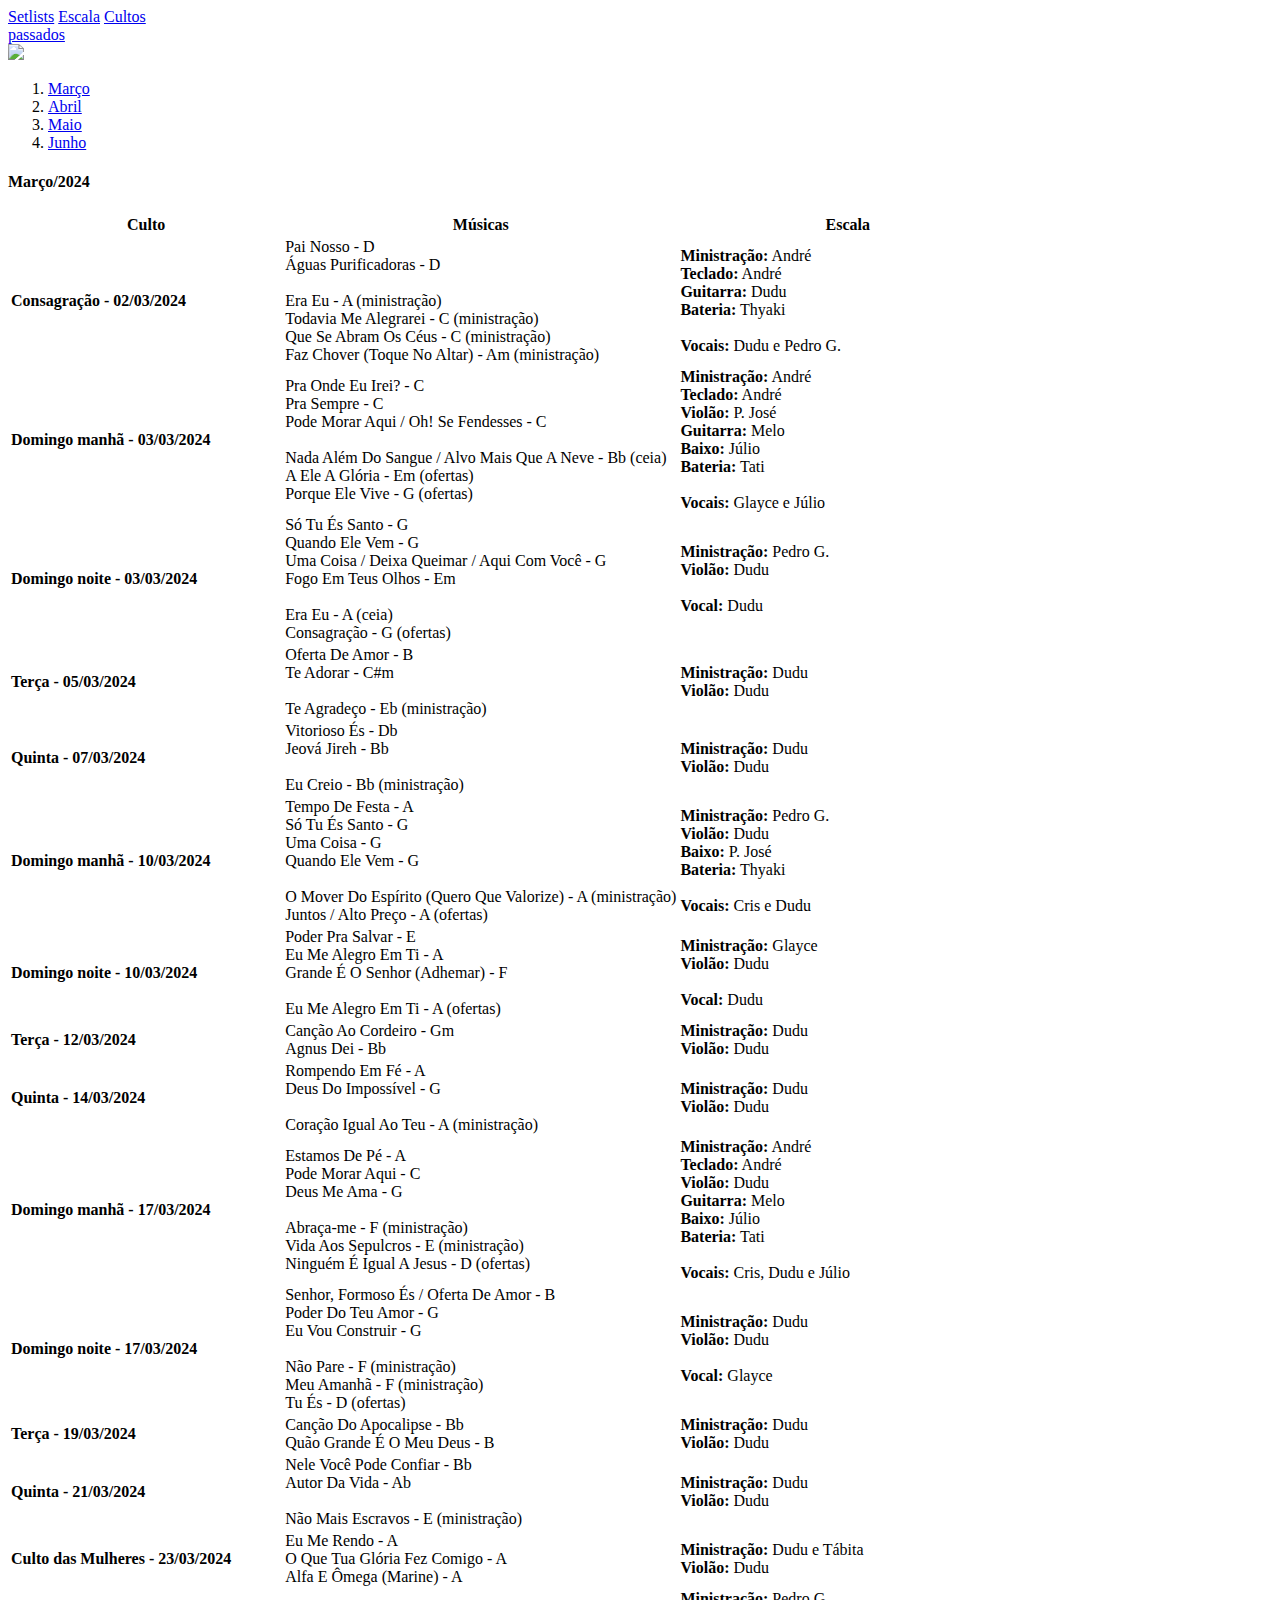
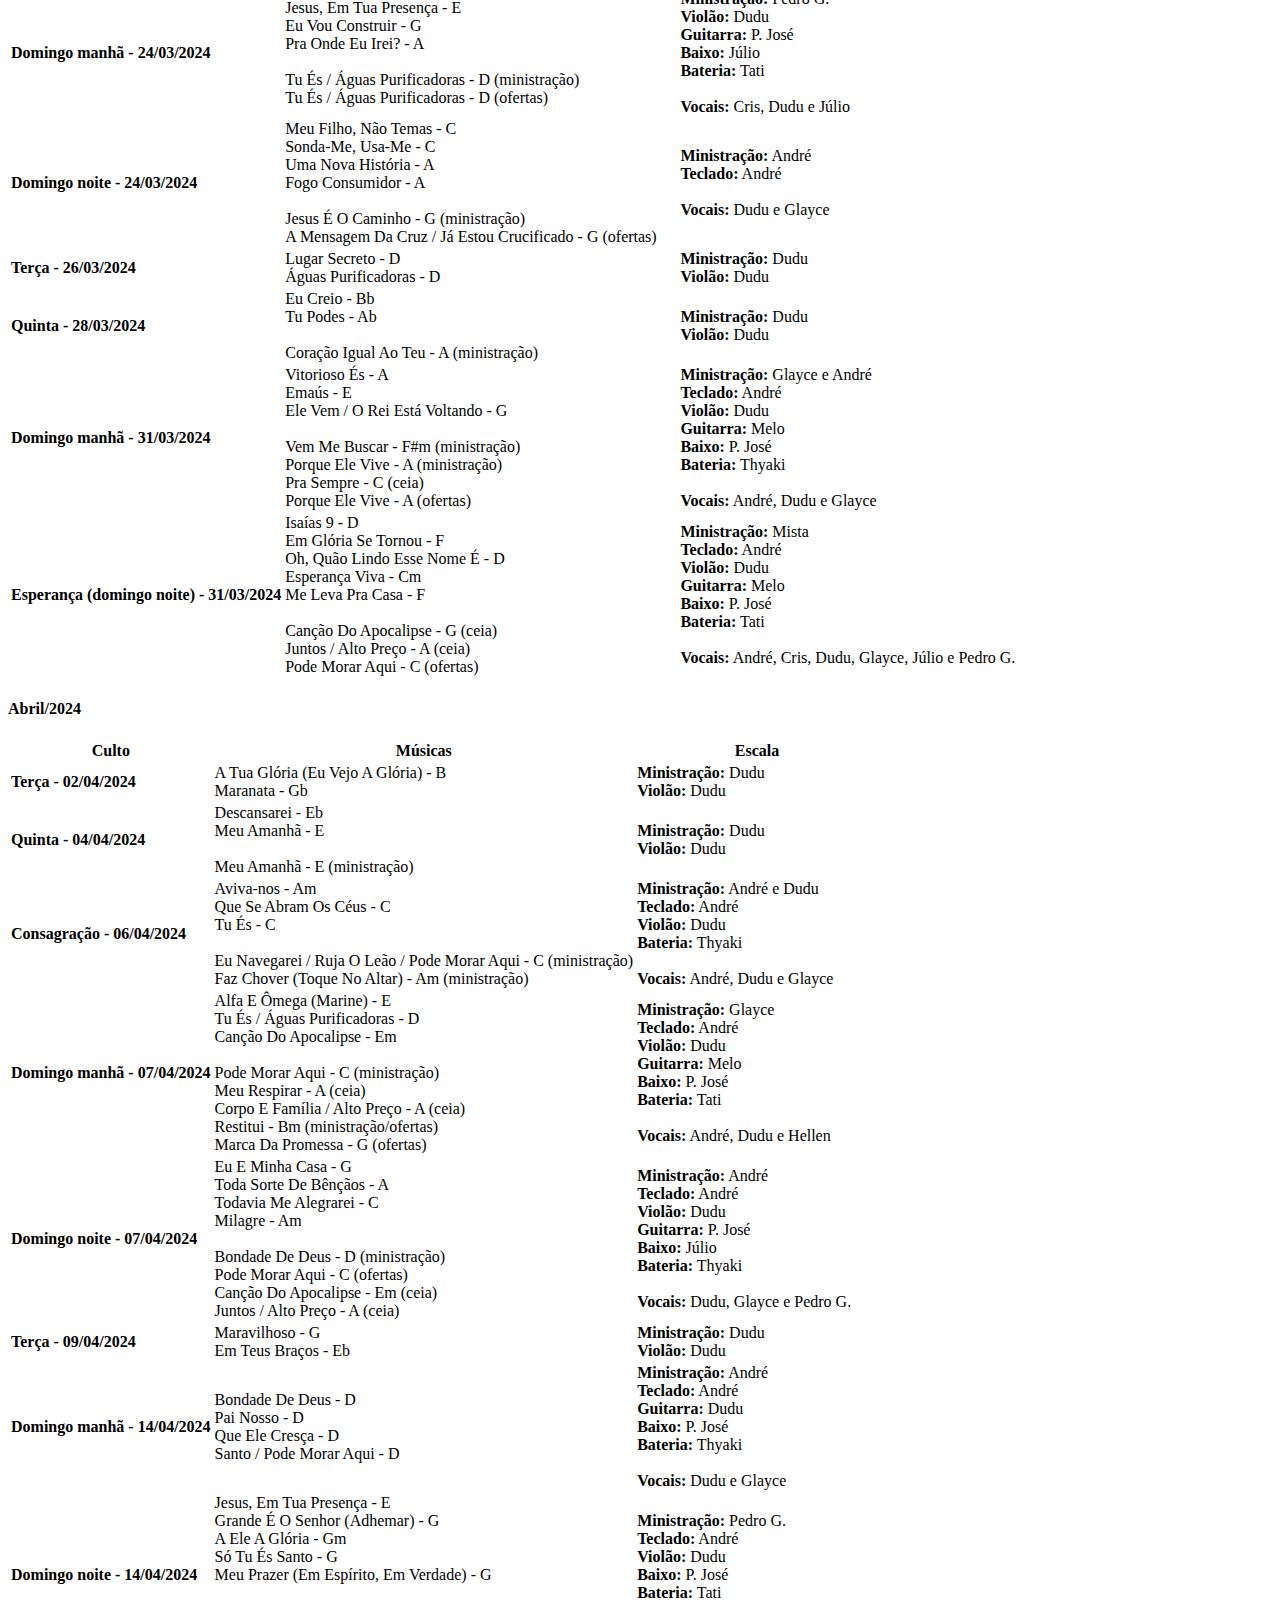
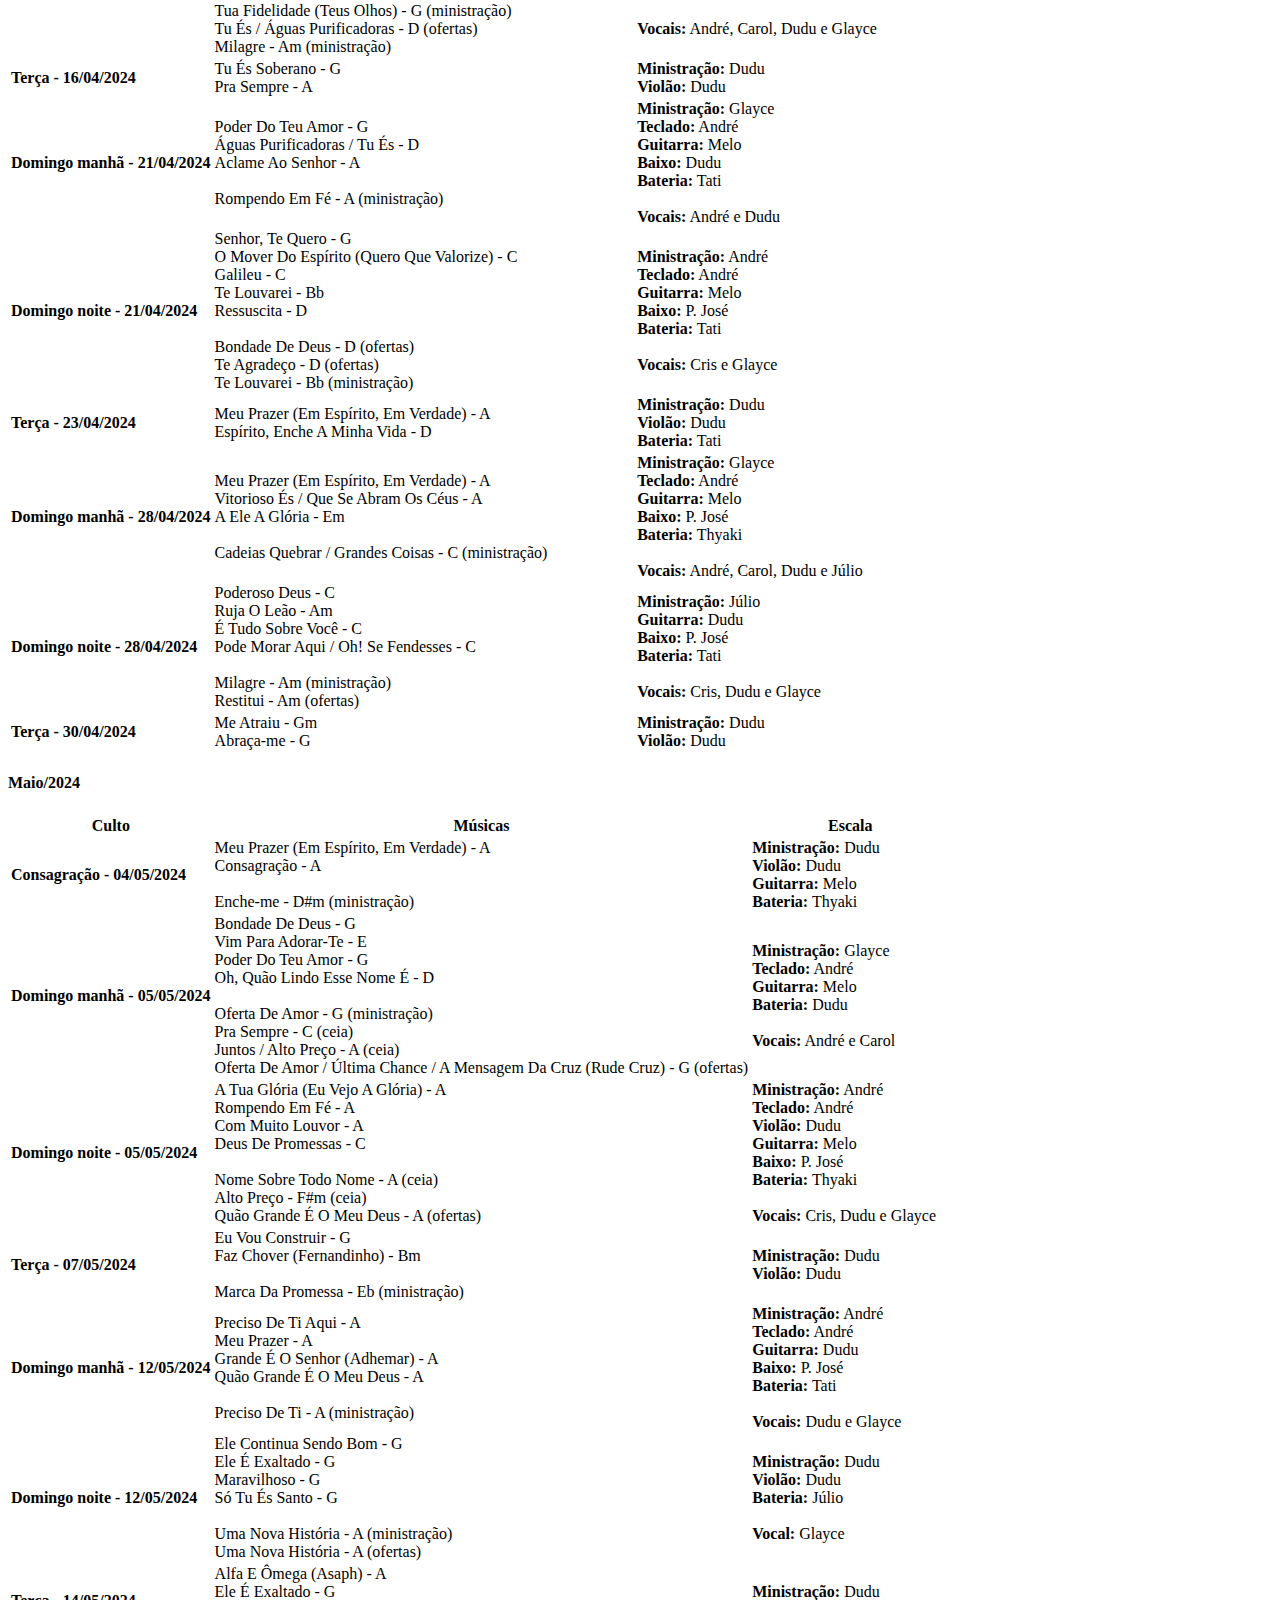
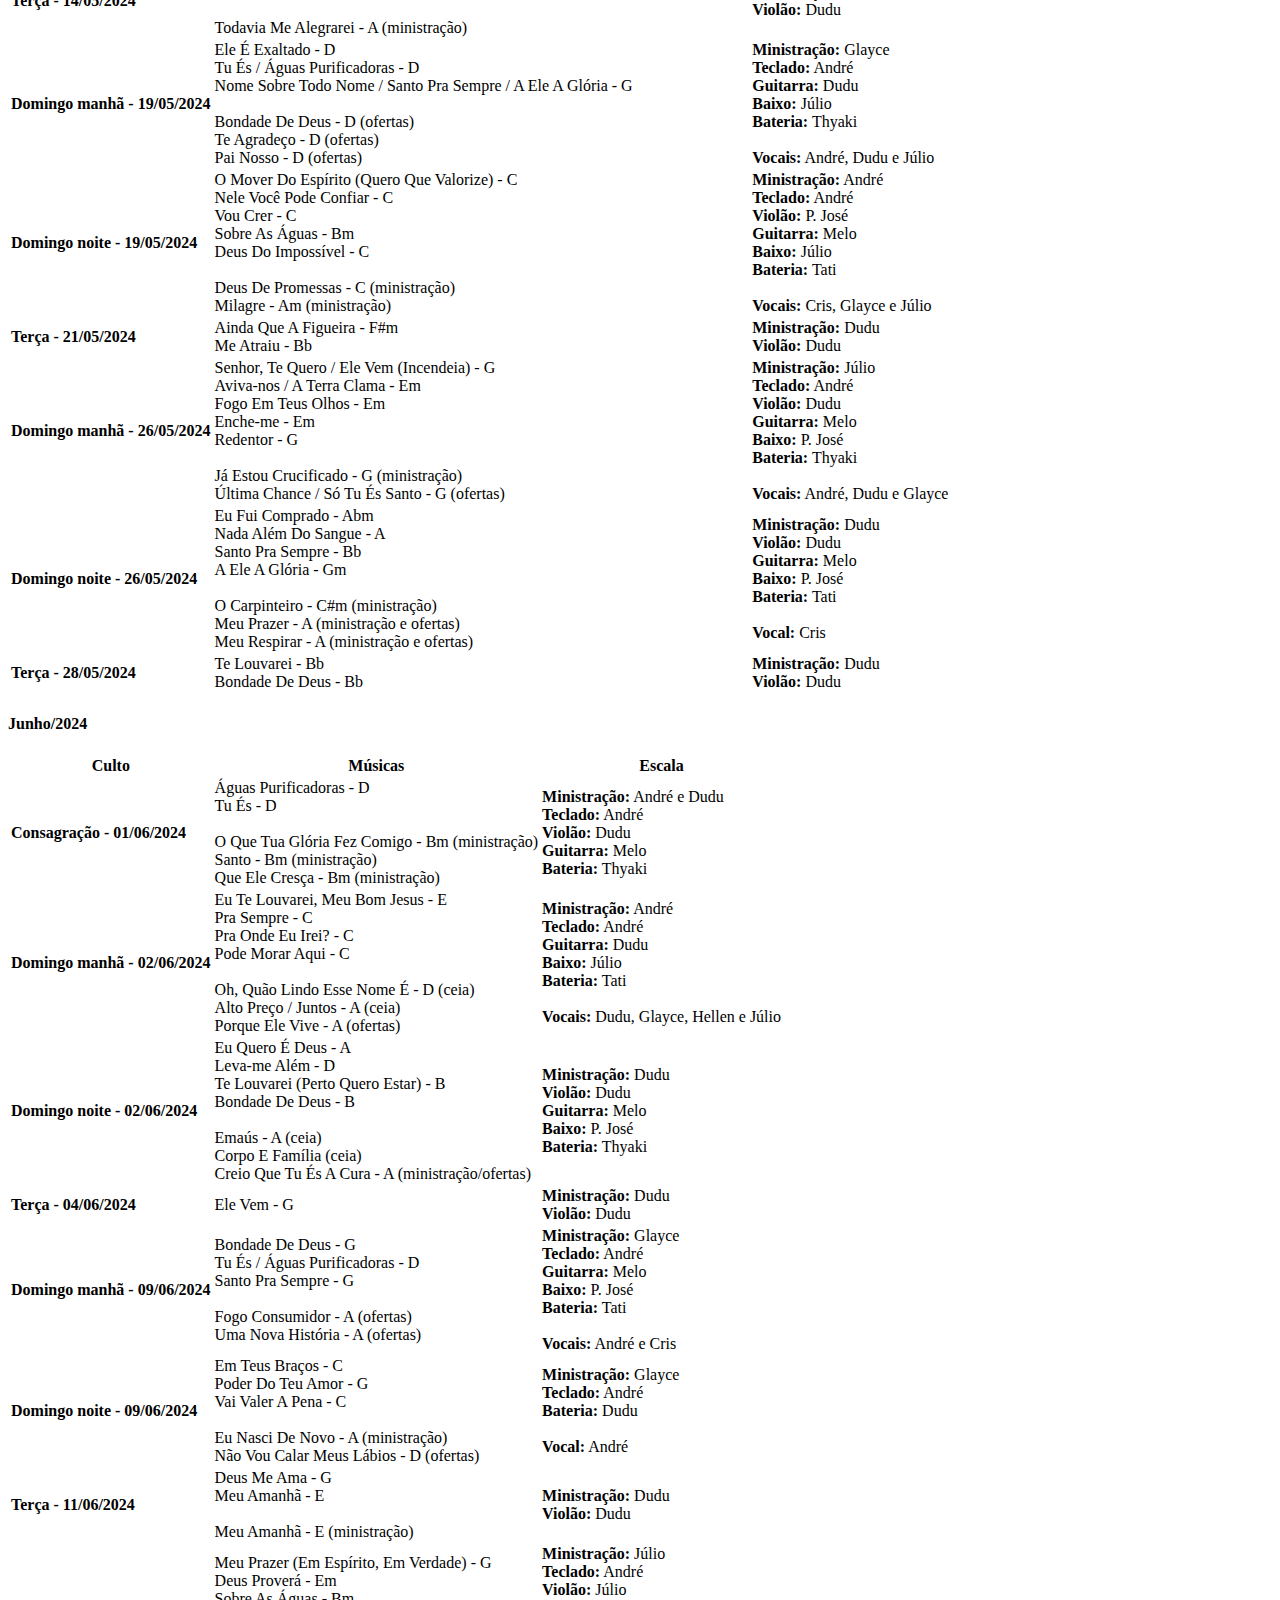
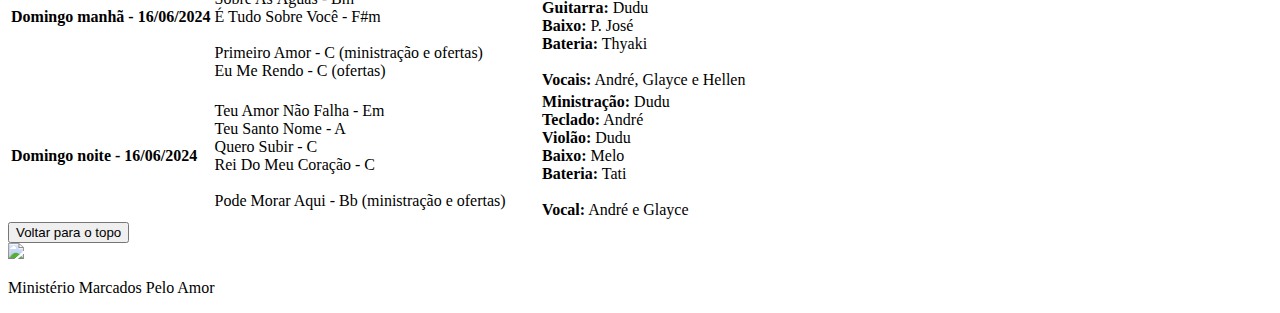
==== cultos-passados.html @ 32b9fb4c "update content" ====
<!DOCTYPE html>
<html lang="pt-br">

<head>
    <meta charset="UTF-8">
    <meta http-equiv="U-XA-Compatible" content="IE-edge">
    <meta name="viewport" content="width=device-width, initial-scale=1.0">
    <title>Cultos passados - Marcados Pelo Amor</title>
    <link rel="shortcut icon" href="./images/favicon.png" type="image/x-icon">
    <link rel="apple-touch-icon" sizes="583x583" href="./images/apple-touch-icon.png" type="image/png">
    <link rel="stylesheet" href="https://cdnjs.cloudflare.com/ajax/libs/font-awesome/6.4.0/css/all.min.css" integrity="sha512-iecdLmaskl7CVkqkXNQ/ZH/XLlvWZOJyj7Yy7tcenmpD1ypASozpmT/E0iPtmFIB46ZmdtAc9eNBvH0H/ZpiBw==" crossorigin="anonymous" referrerpolicy="no-referrer">
    <link rel="preconnect" href="https://fonts.googleapis.com">
    <link rel="preconnect" href="https://fonts.gstatic.com" crossorigin>
    <link href="https://fonts.googleapis.com/css2?family=Montserrat:wght@100;200;300;400;500;600;700;800;900&family=Open+Sans:wght@300;400;500;600;700;800&display=swap" rel="stylesheet">
    <link rel="stylesheet" href="escala&cultos-passados.css">
    <script src="./script/voltarParaOTopo.js" defer></script>
</head>

<body>
    <header class="cabecalho">        
        <nav class="cabecalho__nav">
            <a class="cabecalho__link" href="setlists.html">Setlists</a>
            <a class="cabecalho__link" href="escala.html">Escala</a>
            <a class="cabecalho__link" href="cultos-passados.html">Cultos<br>
                passados</a>
        </nav>

        <a class="cabecalho__logo-link" href="/marcadospeloamor">
            <img class="cabecalho__logo-imagem" src="./images/logo-escrito-mma-black&red.png">
        </a>
    </header>

    <main class="conteudo">
        <div class="caixa-navegacao">
            <nav class="conteudo__nav">
                <ol class="conteudo__nav__lista">
                    <li class="conteudo__nav__lista-item">
                        <a href="#mes-1">Março</a>
                    </li>
                    <li class="conteudo__nav__lista-item">
                        <a href="#mes-2">Abril</a>
                    </li>
                    <li class="conteudo__nav__lista-item">
                        <a href="#mes-3">Maio</a>
                    </li>
                    <li class="conteudo__nav__lista-item">
                        <a href="#mes-4">Junho</a>
                    </li>
                </ol>            
            </nav>
        </div>

        <section class="conteudo__meses">
            <section class="conteudo__mes" id="mes-1">
                <h4 class="passados-titulos">Março/2024</h4>

                <section class="tabelas">
                    <table class="tabela mes-inteiro">
                        <thead class="tabela__titulos">
                            <tr>
                                <th class="tabela__titulo">Culto</th>
                                <th class="tabela__titulo">Músicas</th>
                                <th class="tabela__titulo">Escala</th>
                            </tr>
                        </thead>
                        
                        <tbody class="tabela__corpo">
                            <tr>
                                <td class="tabela__conteudo tabela__conteudo-data">
                                    <strong>Consagração - 02/03/2024</strong>
                                </td>
                                <td class="tabela__conteudo">
                                    Pai Nosso - D<br>
                                    Águas Purificadoras - D<br>
                                    <br>
                                    Era Eu - A (ministração)<br>
                                    Todavia Me Alegrarei - C (ministração)<br>
                                    Que Se Abram Os Céus - C (ministração)<br>
                                    Faz Chover (Toque No Altar) - Am (ministração)
                                </td>
                                <td class="tabela__conteudo">
                                    <strong>Ministração:</strong> André<br>
                                    <strong>Teclado:</strong> André<br>
                                    <strong>Guitarra:</strong> Dudu<br>
                                    <strong>Bateria:</strong> Thyaki<br>
                                    <br>
                                    <strong>Vocais:</strong> Dudu e Pedro G.
                                </td>
                            </tr>

                            <tr>
                                <td class="tabela__conteudo tabela__conteudo-data">
                                    <strong>Domingo manhã - 03/03/2024</strong>
                                </td>
                                <td class="tabela__conteudo">
                                    Pra Onde Eu Irei? - C<br>
                                    Pra Sempre - C<br>
                                    Pode Morar Aqui / Oh! Se Fendesses - C<br>
                                    <br>
                                    Nada Além Do Sangue / Alvo Mais Que A Neve - Bb (ceia)<br>
                                    A Ele A Glória - Em (ofertas)<br>
                                    Porque Ele Vive - G (ofertas)
                                </td>
                                <td class="tabela__conteudo">
                                    <strong>Ministração:</strong> André<br>
                                    <strong>Teclado:</strong> André<br>
                                    <strong>Violão:</strong> P. José<br>
                                    <strong>Guitarra:</strong> Melo<br>
                                    <strong>Baixo:</strong> Júlio<br>
                                    <strong>Bateria:</strong> Tati<br>
                                    <br>
                                    <strong>Vocais:</strong> Glayce e Júlio
                                </td>
                            </tr>

                            <tr>
                                <td class="tabela__conteudo tabela__conteudo-data">
                                    <strong>Domingo noite - 03/03/2024</strong>
                                </td>
                                <td class="tabela__conteudo">
                                    Só Tu És Santo - G<br>
                                    Quando Ele Vem - G<br>
                                    Uma Coisa / Deixa Queimar / Aqui Com Você - G<br>
                                    Fogo Em Teus Olhos - Em<br>
                                    <br>
                                    Era Eu - A (ceia)<br>
                                    Consagração - G (ofertas)
                                </td>
                                <td class="tabela__conteudo">
                                    <strong>Ministração:</strong> Pedro G.<br>
                                    <strong>Violão:</strong> Dudu<br>
                                    <br>
                                    <strong>Vocal:</strong> Dudu
                                </td>
                            </tr>

                            <tr>
                                <td class="tabela__conteudo tabela__conteudo-data">
                                    <strong>Terça - 05/03/2024</strong>
                                </td>
                                <td class="tabela__conteudo">
                                    Oferta De Amor - B<br>
                                    Te Adorar - C#m<br>
                                    <br>
                                    Te Agradeço - Eb (ministração)
                                </td>
                                <td class="tabela__conteudo">
                                    <strong>Ministração:</strong> Dudu<br>
                                    <strong>Violão:</strong> Dudu
                                </td>
                            </tr>

                            <tr>
                                <td class="tabela__conteudo tabela__conteudo-data">
                                    <strong>Quinta - 07/03/2024</strong>
                                </td>
                                <td class="tabela__conteudo">
                                    Vitorioso És - Db<br>
                                    Jeová Jireh - Bb<br>
                                    <br>
                                    Eu Creio - Bb (ministração)
                                </td>
                                <td class="tabela__conteudo">
                                    <strong>Ministração:</strong> Dudu<br>
                                    <strong>Violão:</strong> Dudu
                                </td>
                            </tr>

                            <tr>
                                <td class="tabela__conteudo tabela__conteudo-data">
                                    <strong>Domingo manhã - 10/03/2024</strong>
                                </td>
                                <td class="tabela__conteudo">
                                    Tempo De Festa - A<br>
                                    Só Tu És Santo - G<br>
                                    Uma Coisa - G<br>
                                    Quando Ele Vem - G<br>
                                    <br>
                                    O Mover Do Espírito (Quero Que Valorize) - A (ministração)<br>
                                    Juntos / Alto Preço - A (ofertas)
                                </td>
                                <td class="tabela__conteudo">
                                    <strong>Ministração:</strong> Pedro G.<br>
                                    <strong>Violão:</strong> Dudu<br>
                                    <strong>Baixo:</strong> P. José<br>
                                    <strong>Bateria:</strong> Thyaki<br>
                                    <br>
                                    <strong>Vocais:</strong> Cris e Dudu
                                </td>
                            </tr>

                            <tr>
                                <td class="tabela__conteudo tabela__conteudo-data">
                                    <strong>Domingo noite - 10/03/2024</strong>
                                </td>
                                <td class="tabela__conteudo">
                                    Poder Pra Salvar - E<br>
                                    Eu Me Alegro Em Ti - A<br>
                                    Grande É O Senhor (Adhemar) - F<br>
                                    <br>
                                    Eu Me Alegro Em Ti - A (ofertas)
                                </td>
                                <td class="tabela__conteudo">
                                    <strong>Ministração:</strong> Glayce<br>
                                    <strong>Violão:</strong> Dudu<br>
                                    <br>
                                    <strong>Vocal:</strong> Dudu
                                </td>
                            </tr>

                            <tr>
                                <td class="tabela__conteudo tabela__conteudo-data">
                                    <strong>Terça - 12/03/2024</strong>
                                </td>
                                <td class="tabela__conteudo">
                                    Canção Ao Cordeiro - Gm<br>
                                    Agnus Dei - Bb
                                </td>
                                <td class="tabela__conteudo">
                                    <strong>Ministração:</strong> Dudu<br>
                                    <strong>Violão:</strong> Dudu
                                </td>
                            </tr>

                            <tr>
                                <td class="tabela__conteudo tabela__conteudo-data">
                                    <strong>Quinta - 14/03/2024</strong>
                                </td>
                                <td class="tabela__conteudo">
                                    Rompendo Em Fé - A<br>
                                    Deus Do Impossível - G<br>
                                    <br>
                                    Coração Igual Ao Teu - A (ministração)
                                </td>
                                <td class="tabela__conteudo">
                                    <strong>Ministração:</strong> Dudu<br>
                                    <strong>Violão:</strong> Dudu
                                </td>
                            </tr>

                            <tr>
                                <td class="tabela__conteudo tabela__conteudo-data">
                                    <strong>Domingo manhã - 17/03/2024</strong>
                                </td>
                                <td class="tabela__conteudo">
                                    Estamos De Pé - A<br>
                                    Pode Morar Aqui - C<br>
                                    Deus Me Ama - G<br>
                                    <br>
                                    Abraça-me - F (ministração)<br>
                                    Vida Aos Sepulcros - E (ministração)<br>
                                    Ninguém É Igual A Jesus - D (ofertas)
                                </td>
                                <td class="tabela__conteudo">
                                    <strong>Ministração:</strong> André<br>
                                    <strong>Teclado:</strong> André<br>
                                    <strong>Violão:</strong> Dudu<br>
                                    <strong>Guitarra:</strong> Melo<br>
                                    <strong>Baixo:</strong> Júlio<br>
                                    <strong>Bateria:</strong> Tati<br>
                                    <br>
                                    <strong>Vocais:</strong> Cris, Dudu e Júlio
                                </td>
                            </tr>

                            <tr>
                                <td class="tabela__conteudo tabela__conteudo-data">
                                    <strong>Domingo noite - 17/03/2024</strong>
                                </td>
                                <td class="tabela__conteudo">
                                    Senhor, Formoso És / Oferta De Amor - B<br>
                                    Poder Do Teu Amor - G<br>
                                    Eu Vou Construir - G<br>
                                    <br>
                                    Não Pare - F (ministração)<br>
                                    Meu Amanhã - F (ministração)<br>
                                    Tu És - D (ofertas)
                                </td>
                                <td class="tabela__conteudo">
                                    <strong>Ministração:</strong> Dudu<br>
                                    <strong>Violão:</strong> Dudu<br>
                                    <br>
                                    <strong>Vocal:</strong> Glayce
                                </td>
                            </tr>

                            <tr>
                                <td class="tabela__conteudo tabela__conteudo-data">
                                    <strong>Terça - 19/03/2024</strong>
                                </td>
                                <td class="tabela__conteudo">
                                    Canção Do Apocalipse - Bb<br>
                                    Quão Grande É O Meu Deus - B
                                </td>
                                <td class="tabela__conteudo">
                                    <strong>Ministração:</strong> Dudu<br>
                                    <strong>Violão:</strong> Dudu
                                </td>
                            </tr>

                            <tr>
                                <td class="tabela__conteudo tabela__conteudo-data">
                                    <strong>Quinta - 21/03/2024</strong>
                                </td>
                                <td class="tabela__conteudo">
                                    Nele Você Pode Confiar - Bb<br>
                                    Autor Da Vida - Ab<br>
                                    <br>
                                    Não Mais Escravos - E (ministração)
                                </td>
                                <td class="tabela__conteudo">
                                    <strong>Ministração:</strong> Dudu<br>
                                    <strong>Violão:</strong> Dudu
                                </td>
                            </tr>

                            <tr>
                                <td class="tabela__conteudo tabela__conteudo-data">
                                    <strong>Culto das Mulheres - 23/03/2024</strong>
                                </td>
                                <td class="tabela__conteudo">
                                    Eu Me Rendo - A<br>
                                    O Que Tua Glória Fez Comigo - A<br>
                                    Alfa E Ômega (Marine) - A
                                </td>
                                <td class="tabela__conteudo">
                                    <strong>Ministração:</strong> Dudu e Tábita<br>
                                    <strong>Violão:</strong> Dudu
                                </td>
                            </tr>

                            <tr>
                                <td class="tabela__conteudo tabela__conteudo-data">
                                    <strong>Domingo manhã - 24/03/2024</strong>
                                </td>
                                <td class="tabela__conteudo">
                                    Jesus, Em Tua Presença - E<br>
                                    Eu Vou Construir - G<br>
                                    Pra Onde Eu Irei? - A<br>
                                    <br>
                                    Tu És / Águas Purificadoras - D (ministração)<br>
                                    Tu És / Águas Purificadoras - D (ofertas)
                                </td>
                                <td class="tabela__conteudo">
                                    <strong>Ministração:</strong> Pedro G.<br>
                                    <strong>Violão:</strong> Dudu<br>
                                    <strong>Guitarra:</strong> P. José<br>
                                    <strong>Baixo:</strong> Júlio<br>
                                    <strong>Bateria:</strong> Tati<br>
                                    <br>
                                    <strong>Vocais:</strong> Cris, Dudu e Júlio
                                </td>
                            </tr>

                            <tr>
                                <td class="tabela__conteudo tabela__conteudo-data">
                                    <strong>Domingo noite - 24/03/2024</strong>
                                </td>
                                <td class="tabela__conteudo">
                                    Meu Filho, Não Temas - C<br>
                                    Sonda-Me, Usa-Me - C<br>
                                    Uma Nova História - A<br>
                                    Fogo Consumidor - A<br>
                                    <br>
                                    Jesus É O Caminho - G (ministração)<br>
                                    A Mensagem Da Cruz / Já Estou Crucificado - G (ofertas)
                                </td>
                                <td class="tabela__conteudo">
                                    <strong>Ministração:</strong> André<br>
                                    <strong>Teclado:</strong> André<br>
                                    <br>
                                    <strong>Vocais:</strong> Dudu e Glayce
                                </td>
                            </tr>

                            <tr>
                                <td class="tabela__conteudo tabela__conteudo-data">
                                    <strong>Terça - 26/03/2024</strong>
                                </td>
                                <td class="tabela__conteudo">
                                    Lugar Secreto - D<br>
                                    Águas Purificadoras - D
                                </td>
                                <td class="tabela__conteudo">
                                    <strong>Ministração:</strong> Dudu<br>
                                    <strong>Violão:</strong> Dudu
                                </td>
                            </tr>

                            <tr>
                                <td class="tabela__conteudo tabela__conteudo-data">
                                    <strong>Quinta - 28/03/2024</strong>
                                </td>
                                <td class="tabela__conteudo">
                                    Eu Creio - Bb<br>
                                    Tu Podes - Ab<br>
                                    <br>
                                    Coração Igual Ao Teu - A (ministração)
                                </td>
                                <td class="tabela__conteudo">
                                    <strong>Ministração:</strong> Dudu<br>
                                    <strong>Violão:</strong> Dudu
                                </td>
                            </tr>

                            <tr>
                                <td class="tabela__conteudo tabela__conteudo-data">
                                    <strong>Domingo manhã - 31/03/2024</strong>
                                </td>
                                <td class="tabela__conteudo">
                                    Vitorioso És - A<br>
                                    Emaús - E<br>
                                    Ele Vem / O Rei Está Voltando - G<br>
                                    <br>
                                    Vem Me Buscar - F#m (ministração)<br>
                                    Porque Ele Vive - A (ministração)<br>
                                    Pra Sempre - C (ceia)<br>
                                    Porque Ele Vive - A (ofertas)
                                </td>
                                <td class="tabela__conteudo">
                                    <strong>Ministração:</strong> Glayce e André<br>
                                    <strong>Teclado:</strong> André<br>
                                    <strong>Violão:</strong> Dudu<br>
                                    <strong>Guitarra:</strong> Melo<br>
                                    <strong>Baixo:</strong> P. José<br>
                                    <strong>Bateria:</strong> Thyaki<br>
                                    <br>
                                    <strong>Vocais:</strong> André, Dudu e Glayce
                                </td>
                            </tr>

                            <tr>
                                <td class="tabela__conteudo tabela__conteudo-data">
                                    <strong>Esperança (domingo noite) - 31/03/2024</strong>
                                </td>
                                <td class="tabela__conteudo">
                                    Isaías 9 - D<br>
                                    Em Glória Se Tornou - F<br>
                                    Oh, Quão Lindo Esse Nome É - D<br>
                                    Esperança Viva - Cm<br>
                                    Me Leva Pra Casa - F<br>
                                    <br>
                                    Canção Do Apocalipse - G (ceia)<br>
                                    Juntos / Alto Preço - A (ceia)<br>
                                    Pode Morar Aqui - C (ofertas)
                                </td>
                                <td class="tabela__conteudo">
                                    <strong>Ministração:</strong> Mista<br>
                                    <strong>Teclado:</strong> André<br>
                                    <strong>Violão:</strong> Dudu<br>
                                    <strong>Guitarra:</strong> Melo<br>
                                    <strong>Baixo:</strong> P. José<br>
                                    <strong>Bateria:</strong> Tati<br>
                                    <br>
                                    <strong>Vocais:</strong> André, Cris, Dudu, Glayce, Júlio e Pedro G.
                                </td>
                            </tr>
                        </tbody>
                    </table>
                </section>
            </section>

            <section class="conteudo__mes" id="mes-2">
                <h4 class="passados-titulos">Abril/2024</h4>

                <section class="tabelas">
                    <table class="tabela mes-inteiro">
                        <thead class="tabela__titulos">
                            <tr>
                                <th class="tabela__titulo">Culto</th>
                                <th class="tabela__titulo">Músicas</th>
                                <th class="tabela__titulo">Escala</th>
                            </tr>
                        </thead>
                        
                        <tbody class="tabela__corpo">
                            <tr>
                                <td class="tabela__conteudo tabela__conteudo-data">
                                    <strong>Terça - 02/04/2024</strong>
                                </td>
                                <td class="tabela__conteudo">
                                    A Tua Glória (Eu Vejo A Glória) - B<br>
                                    Maranata - Gb
                                </td>
                                <td class="tabela__conteudo">
                                    <strong>Ministração:</strong> Dudu<br>
                                    <strong>Violão:</strong> Dudu
                                </td>
                            </tr>

                            <tr>
                                <td class="tabela__conteudo tabela__conteudo-data">
                                    <strong>Quinta - 04/04/2024</strong>
                                </td>
                                <td class="tabela__conteudo">
                                    Descansarei - Eb<br>
                                    Meu Amanhã - E<br>
                                    <br>
                                    Meu Amanhã - E (ministração)
                                </td>
                                <td class="tabela__conteudo">
                                    <strong>Ministração:</strong> Dudu<br>
                                    <strong>Violão:</strong> Dudu
                                </td>
                            </tr>

                            <tr>
                                <td class="tabela__conteudo tabela__conteudo-data">
                                    <strong>Consagração - 06/04/2024</strong>
                                </td>
                                <td class="tabela__conteudo">
                                    Aviva-nos - Am<br>
                                    Que Se Abram Os Céus - C<br>
                                    Tu És - C<br>
                                    <br>
                                    Eu Navegarei / Ruja O Leão / Pode Morar Aqui - C (ministração)<br>
                                    Faz Chover (Toque No Altar) - Am (ministração)
                                </td>
                                <td class="tabela__conteudo">
                                    <strong>Ministração:</strong> André e Dudu<br>
                                    <strong>Teclado:</strong> André<br>
                                    <strong>Violão:</strong> Dudu<br>
                                    <strong>Bateria:</strong> Thyaki<br>
                                    <br>
                                    <strong>Vocais:</strong> André, Dudu e Glayce
                                </td>
                            </tr>

                            <tr>
                                <td class="tabela__conteudo tabela__conteudo-data">
                                    <strong>Domingo manhã - 07/04/2024</strong>
                                </td>
                                <td class="tabela__conteudo">
                                    Alfa E Ômega (Marine) - E<br>
                                    Tu És / Águas Purificadoras - D<br>
                                    Canção Do Apocalipse - Em<br>
                                    <br>
                                    Pode Morar Aqui - C (ministração)<br>
                                    Meu Respirar - A (ceia)<br>
                                    Corpo E Família / Alto Preço - A (ceia)<br>
                                    Restitui - Bm (ministração/ofertas)<br>
                                    Marca Da Promessa - G (ofertas)
                                </td>
                                <td class="tabela__conteudo">
                                    <strong>Ministração:</strong> Glayce<br>
                                    <strong>Teclado:</strong> André<br>
                                    <strong>Violão:</strong> Dudu<br>
                                    <strong>Guitarra:</strong> Melo<br>
                                    <strong>Baixo:</strong> P. José<br>
                                    <strong>Bateria:</strong> Tati<br>
                                    <br>
                                    <strong>Vocais:</strong> André, Dudu e Hellen
                                </td>
                            </tr>

                            <tr>
                                <td class="tabela__conteudo tabela__conteudo-data">
                                    <strong>Domingo noite - 07/04/2024</strong>
                                </td>
                                <td class="tabela__conteudo">
                                    Eu E Minha Casa - G<br>
                                    Toda Sorte De Bênçãos - A<br>
                                    Todavia Me Alegrarei - C<br>
                                    Milagre - Am<br>
                                    <br>
                                    Bondade De Deus - D (ministração)<br>
                                    Pode Morar Aqui - C (ofertas)<br>
                                    Canção Do Apocalipse - Em (ceia)<br>
                                    Juntos / Alto Preço - A (ceia)
                                </td>
                                <td class="tabela__conteudo">
                                    <strong>Ministração:</strong> André<br>
                                    <strong>Teclado:</strong> André<br>
                                    <strong>Violão:</strong> Dudu<br>
                                    <strong>Guitarra:</strong> P. José<br>
                                    <strong>Baixo:</strong> Júlio<br>
                                    <strong>Bateria:</strong> Thyaki<br>
                                    <br>
                                    <strong>Vocais:</strong> Dudu, Glayce e Pedro G.
                                </td>
                            </tr>

                            <tr>
                                <td class="tabela__conteudo tabela__conteudo-data">
                                    <strong>Terça - 09/04/2024</strong>
                                </td>
                                <td class="tabela__conteudo">
                                    Maravilhoso - G<br>
                                    Em Teus Braços - Eb
                                </td>
                                <td class="tabela__conteudo">
                                    <strong>Ministração:</strong> Dudu<br>
                                    <strong>Violão:</strong> Dudu
                                </td>
                            </tr>

                            <tr>
                                <td class="tabela__conteudo tabela__conteudo-data">
                                    <strong>Domingo manhã - 14/04/2024</strong>
                                </td>
                                <td class="tabela__conteudo">
                                    Bondade De Deus - D<br>
                                    Pai Nosso - D<br>
                                    Que Ele Cresça - D<br>
                                    Santo / Pode Morar Aqui - D
                                </td>
                                <td class="tabela__conteudo">
                                    <strong>Ministração:</strong> André<br>
                                    <strong>Teclado:</strong> André<br>
                                    <strong>Guitarra:</strong> Dudu<br>
                                    <strong>Baixo:</strong> P. José<br>
                                    <strong>Bateria:</strong> Thyaki<br>
                                    <br>
                                    <strong>Vocais:</strong> Dudu e Glayce
                                </td>
                            </tr>

                            <tr>
                                <td class="tabela__conteudo tabela__conteudo-data">
                                    <strong>Domingo noite - 14/04/2024</strong>
                                </td>
                                <td class="tabela__conteudo">
                                    Jesus, Em Tua Presença - E<br>
                                    Grande É O Senhor (Adhemar) - G<br>
                                    A Ele A Glória - Gm<br>
                                    Só Tu És Santo - G<br>
                                    Meu Prazer (Em Espírito, Em Verdade) - G<br>
                                    <br>
                                    Tua Fidelidade (Teus Olhos) - G (ministração)<br>
                                    Tu És / Águas Purificadoras - D (ofertas)<br>
                                    Milagre - Am (ministração)
                                </td>
                                <td class="tabela__conteudo">
                                    <strong>Ministração:</strong> Pedro G.<br>
                                    <strong>Teclado:</strong> André<br>
                                    <strong>Violão:</strong> Dudu<br>
                                    <strong>Baixo:</strong> P. José<br>
                                    <strong>Bateria:</strong> Tati<br>
                                    <br>
                                    <strong>Vocais:</strong> André, Carol, Dudu e Glayce
                                </td>
                            </tr>

                            <tr>
                                <td class="tabela__conteudo tabela__conteudo-data">
                                    <strong>Terça - 16/04/2024</strong>
                                </td>
                                <td class="tabela__conteudo">
                                    Tu És Soberano - G<br>
                                    Pra Sempre - A
                                </td>
                                <td class="tabela__conteudo">
                                    <strong>Ministração:</strong> Dudu<br>
                                    <strong>Violão:</strong> Dudu
                                </td>
                            </tr>

                            <tr>
                                <td class="tabela__conteudo tabela__conteudo-data">
                                    <strong>Domingo manhã - 21/04/2024</strong>
                                </td>
                                <td class="tabela__conteudo">
                                    Poder Do Teu Amor - G<br>
                                    Águas Purificadoras / Tu És - D<br>
                                    Aclame Ao Senhor - A<br>
                                    <br>
                                    Rompendo Em Fé - A (ministração)
                                </td>
                                <td class="tabela__conteudo">
                                    <strong>Ministração:</strong> Glayce<br>
                                    <strong>Teclado:</strong> André<br>
                                    <strong>Guitarra:</strong> Melo<br>
                                    <strong>Baixo:</strong> Dudu<br>
                                    <strong>Bateria:</strong> Tati<br>
                                    <br>
                                    <strong>Vocais:</strong> André e Dudu
                                </td>
                            </tr>

                            <tr>
                                <td class="tabela__conteudo tabela__conteudo-data">
                                    <strong>Domingo noite - 21/04/2024</strong>
                                </td>
                                <td class="tabela__conteudo">
                                    Senhor, Te Quero - G<br>
                                    O Mover Do Espírito (Quero Que Valorize) - C<br>
                                    Galileu - C<br>
                                    Te Louvarei - Bb<br>
                                    Ressuscita - D<br>
                                    <br>
                                    Bondade De Deus - D (ofertas)<br>
                                    Te Agradeço - D (ofertas)<br>
                                    Te Louvarei - Bb (ministração)
                                </td>
                                <td class="tabela__conteudo">
                                    <strong>Ministração:</strong> André<br>
                                    <strong>Teclado:</strong> André<br>
                                    <strong>Guitarra:</strong> Melo<br>
                                    <strong>Baixo:</strong> P. José<br>
                                    <strong>Bateria:</strong> Tati<br>
                                    <br>
                                    <strong>Vocais:</strong> Cris e Glayce
                                </td>
                            </tr>

                            <tr>
                                <td class="tabela__conteudo tabela__conteudo-data">
                                    <strong>Terça - 23/04/2024</strong>
                                </td>
                                <td class="tabela__conteudo">
                                    Meu Prazer (Em Espírito, Em Verdade) - A<br>
                                    Espírito, Enche A Minha Vida - D
                                </td>
                                <td class="tabela__conteudo">
                                    <strong>Ministração:</strong> Dudu<br>
                                    <strong>Violão:</strong> Dudu<br>
                                    <strong>Bateria:</strong> Tati
                                </td>
                            </tr>

                            <tr>
                                <td class="tabela__conteudo tabela__conteudo-data">
                                    <strong>Domingo manhã - 28/04/2024</strong>
                                </td>
                                <td class="tabela__conteudo">
                                    Meu Prazer (Em Espírito, Em Verdade) - A<br>
                                    Vitorioso És / Que Se Abram Os Céus - A<br>
                                    A Ele A Glória - Em<br>
                                    <br>
                                    Cadeias Quebrar / Grandes Coisas - C (ministração)
                                </td>
                                <td class="tabela__conteudo">
                                    <strong>Ministração:</strong> Glayce<br>
                                    <strong>Teclado:</strong> André<br>
                                    <strong>Guitarra:</strong> Melo<br>
                                    <strong>Baixo:</strong> P. José<br>
                                    <strong>Bateria:</strong> Thyaki<br>
                                    <br>
                                    <strong>Vocais:</strong> André, Carol, Dudu e Júlio
                                </td>
                            </tr>

                            <tr>
                                <td class="tabela__conteudo tabela__conteudo-data">
                                    <strong>Domingo noite - 28/04/2024</strong>
                                </td>
                                <td class="tabela__conteudo">
                                    Poderoso Deus - C<br>
                                    Ruja O Leão - Am<br>
                                    É Tudo Sobre Você - C<br>
                                    Pode Morar Aqui / Oh! Se Fendesses - C<br>
                                    <br>
                                    Milagre - Am (ministração)<br>
                                    Restitui - Am (ofertas)
                                </td>
                                <td class="tabela__conteudo">
                                    <strong>Ministração:</strong> Júlio<br>
                                    <strong>Guitarra:</strong> Dudu<br>
                                    <strong>Baixo:</strong> P. José<br>
                                    <strong>Bateria:</strong> Tati<br>
                                    <br>
                                    <strong>Vocais:</strong> Cris, Dudu e Glayce
                                </td>
                            </tr>

                            <tr>
                                <td class="tabela__conteudo tabela__conteudo-data">
                                    <strong>Terça - 30/04/2024</strong>
                                </td>
                                <td class="tabela__conteudo">
                                    Me Atraiu - Gm<br>
                                    Abraça-me - G
                                </td>
                                <td class="tabela__conteudo">
                                    <strong>Ministração:</strong> Dudu<br>
                                    <strong>Violão:</strong> Dudu
                                </td>
                            </tr>
                        </tbody>
                    </table>
                </section>
            </section>

            <section class="conteudo__mes" id="mes-3">
                <h4 class="passados-titulos">Maio/2024</h4>

                <section class="tabelas">
                    <table class="tabela mes-inteiro">
                        <thead class="tabela__titulos">
                            <tr>
                                <th class="tabela__titulo">Culto</th>
                                <th class="tabela__titulo">Músicas</th>
                                <th class="tabela__titulo">Escala</th>
                            </tr>
                        </thead>
                        
                        <tbody class="tabela__corpo">
                            <tr>
                                <td class="tabela__conteudo tabela__conteudo-data">
                                    <strong>Consagração - 04/05/2024</strong>
                                </td>
                                <td class="tabela__conteudo">
                                    Meu Prazer (Em Espírito, Em Verdade) - A<br>
                                    Consagração - A<br>
                                    <br>
                                    Enche-me - D#m (ministração)
                                </td>
                                <td class="tabela__conteudo">
                                    <strong>Ministração:</strong> Dudu<br>
                                    <strong>Violão:</strong> Dudu<br>
                                    <strong>Guitarra:</strong> Melo<br>
                                    <strong>Bateria:</strong> Thyaki
                                </td>
                            </tr>

                            <tr>
                                <td class="tabela__conteudo tabela__conteudo-data">
                                    <strong>Domingo manhã - 05/05/2024</strong>
                                </td>
                                <td class="tabela__conteudo">
                                    Bondade De Deus - G<br>
                                    Vim Para Adorar-Te - E<br>
                                    Poder Do Teu Amor - G<br>
                                    Oh, Quão Lindo Esse Nome É - D<br>
                                    <br>
                                    Oferta De Amor - G (ministração)<br>
                                    Pra Sempre - C (ceia)<br>
                                    Juntos / Alto Preço - A (ceia)<br>
                                    Oferta De Amor / Última Chance / A Mensagem Da Cruz (Rude Cruz) - G (ofertas)
                                </td>
                                <td class="tabela__conteudo">
                                    <strong>Ministração:</strong> Glayce<br>
                                    <strong>Teclado:</strong> André<br>
                                    <strong>Guitarra:</strong> Melo<br>
                                    <strong>Bateria:</strong> Dudu<br>
                                    <br>
                                    <strong>Vocais:</strong> André e Carol
                                </td>
                            </tr>

                            <tr>
                                <td class="tabela__conteudo tabela__conteudo-data">
                                    <strong>Domingo noite - 05/05/2024</strong>
                                </td>
                                <td class="tabela__conteudo">
                                    A Tua Glória (Eu Vejo A Glória) - A<br>
                                    Rompendo Em Fé - A<br>
                                    Com Muito Louvor - A<br>
                                    Deus De Promessas - C<br>
                                    <br>
                                    Nome Sobre Todo Nome - A (ceia)<br>
                                    Alto Preço - F#m (ceia)<br>
                                    Quão Grande É O Meu Deus - A (ofertas)
                                </td>
                                <td class="tabela__conteudo">
                                    <strong>Ministração:</strong> André<br>
                                    <strong>Teclado:</strong> André<br>
                                    <strong>Violão:</strong> Dudu<br>
                                    <strong>Guitarra:</strong> Melo<br>
                                    <strong>Baixo:</strong> P. José<br>
                                    <strong>Bateria:</strong> Thyaki<br>
                                    <br>
                                    <strong>Vocais:</strong> Cris, Dudu e Glayce
                                </td>
                            </tr>

                            <tr>
                                <td class="tabela__conteudo tabela__conteudo-data">
                                    <strong>Terça - 07/05/2024</strong>
                                </td>
                                <td class="tabela__conteudo">
                                    Eu Vou Construir - G<br>
                                    Faz Chover (Fernandinho) - Bm<br>
                                    <br>
                                    Marca Da Promessa - Eb (ministração)
                                </td>
                                <td class="tabela__conteudo">
                                    <strong>Ministração:</strong> Dudu<br>
                                    <strong>Violão:</strong> Dudu
                                </td>
                            </tr>

                            <tr>
                                <td class="tabela__conteudo tabela__conteudo-data">
                                    <strong>Domingo manhã - 12/05/2024</strong>
                                </td>
                                <td class="tabela__conteudo">
                                    Preciso De Ti Aqui - A<br>
                                    Meu Prazer - A<br>
                                    Grande É O Senhor (Adhemar) - A<br>
                                    Quão Grande É O Meu Deus - A<br>
                                    <br>
                                    Preciso De Ti - A (ministração)
                                </td>
                                <td class="tabela__conteudo">
                                    <strong>Ministração:</strong> André<br>
                                    <strong>Teclado:</strong> André<br>
                                    <strong>Guitarra:</strong> Dudu<br>
                                    <strong>Baixo:</strong> P. José<br>
                                    <strong>Bateria:</strong> Tati<br>
                                    <br>
                                    <strong>Vocais:</strong> Dudu e Glayce
                                </td>
                            </tr>

                            <tr>
                                <td class="tabela__conteudo tabela__conteudo-data">
                                    <strong>Domingo noite - 12/05/2024</strong>
                                </td>
                                <td class="tabela__conteudo">
                                    Ele Continua Sendo Bom - G<br>
                                    Ele É Exaltado - G<br>
                                    Maravilhoso - G<br>
                                    Só Tu És Santo - G<br>
                                    <br>
                                    Uma Nova História - A (ministração)<br>
                                    Uma Nova História - A (ofertas)
                                </td>
                                <td class="tabela__conteudo">
                                    <strong>Ministração:</strong> Dudu<br>
                                    <strong>Violão:</strong> Dudu<br>
                                    <strong>Bateria:</strong> Júlio<br>
                                    <br>
                                    <strong>Vocal:</strong> Glayce
                                </td>
                            </tr>

                            <tr>
                                <td class="tabela__conteudo tabela__conteudo-data">
                                    <strong>Terça - 14/05/2024</strong>
                                </td>
                                <td class="tabela__conteudo">
                                    Alfa E Ômega (Asaph) - A<br>
                                    Ele É Exaltado - G<br>
                                    <br>
                                    Todavia Me Alegrarei - A (ministração)
                                </td>
                                <td class="tabela__conteudo">
                                    <strong>Ministração:</strong> Dudu<br>
                                    <strong>Violão:</strong> Dudu
                                </td>
                            </tr>

                            <tr>
                                <td class="tabela__conteudo tabela__conteudo-data">
                                    <strong>Domingo manhã - 19/05/2024</strong>
                                </td>
                                <td class="tabela__conteudo">
                                    Ele É Exaltado - D<br>
                                    Tu És / Águas Purificadoras - D<br>
                                    Nome Sobre Todo Nome / Santo Pra Sempre / A Ele A Glória - G<br>
                                    <br>
                                    Bondade De Deus - D (ofertas)<br>
                                    Te Agradeço - D (ofertas)<br>
                                    Pai Nosso - D (ofertas)
                                </td>
                                <td class="tabela__conteudo">
                                    <strong>Ministração:</strong> Glayce<br>
                                    <strong>Teclado:</strong> André<br>
                                    <strong>Guitarra:</strong> Dudu<br>
                                    <strong>Baixo:</strong> Júlio<br>
                                    <strong>Bateria:</strong> Thyaki<br>
                                    <br>
                                    <strong>Vocais:</strong> André, Dudu e Júlio
                                </td>
                            </tr>

                            <tr>
                                <td class="tabela__conteudo tabela__conteudo-data">
                                    <strong>Domingo noite - 19/05/2024</strong>
                                </td>
                                <td class="tabela__conteudo">
                                    O Mover Do Espírito (Quero Que Valorize) - C<br>
                                    Nele Você Pode Confiar - C<br>
                                    Vou Crer - C<br>
                                    Sobre As Águas - Bm<br>
                                    Deus Do Impossível - C<br>
                                    <br>
                                    Deus De Promessas - C (ministração)<br>
                                    Milagre - Am (ministração)
                                </td>
                                <td class="tabela__conteudo">
                                    <strong>Ministração:</strong> André<br>
                                    <strong>Teclado:</strong> André<br>
                                    <strong>Violão:</strong> P. José<br>
                                    <strong>Guitarra:</strong> Melo<br>
                                    <strong>Baixo:</strong> Júlio<br>
                                    <strong>Bateria:</strong> Tati<br>
                                    <br>
                                    <strong>Vocais:</strong> Cris, Glayce e Júlio
                                </td>
                            </tr>

                            <tr>
                                <td class="tabela__conteudo tabela__conteudo-data">
                                    <strong>Terça - 21/05/2024</strong>
                                </td>
                                <td class="tabela__conteudo">
                                    Ainda Que A Figueira - F#m<br>
                                    Me Atraiu - Bb
                                </td>
                                <td class="tabela__conteudo">
                                    <strong>Ministração:</strong> Dudu<br>
                                    <strong>Violão:</strong> Dudu
                                </td>
                            </tr>

                            <tr>
                                <td class="tabela__conteudo tabela__conteudo-data">
                                    <strong>Domingo manhã - 26/05/2024</strong>
                                </td>
                                <td class="tabela__conteudo">
                                    Senhor, Te Quero / Ele Vem (Incendeia) - G<br>
                                    Aviva-nos / A Terra Clama - Em<br>
                                    Fogo Em Teus Olhos - Em<br>
                                    Enche-me - Em<br>
                                    Redentor - G<br>
                                    <br>
                                    Já Estou Crucificado - G (ministração)<br>
                                    Última Chance / Só Tu És Santo - G (ofertas)
                                </td>
                                <td class="tabela__conteudo">
                                    <strong>Ministração:</strong> Júlio<br>
                                    <strong>Teclado:</strong> André<br>
                                    <strong>Violão:</strong> Dudu<br>
                                    <strong>Guitarra:</strong> Melo<br>
                                    <strong>Baixo:</strong> P. José<br>
                                    <strong>Bateria:</strong> Thyaki<br>
                                    <br>
                                    <strong>Vocais:</strong> André, Dudu e Glayce
                                </td>
                            </tr>

                            <tr>
                                <td class="tabela__conteudo tabela__conteudo-data">
                                    <strong>Domingo noite - 26/05/2024</strong>
                                </td>
                                <td class="tabela__conteudo">
                                    Eu Fui Comprado - Abm<br>
                                    Nada Além Do Sangue - A<br>
                                    Santo Pra Sempre - Bb<br>
                                    A Ele A Glória - Gm<br>
                                    <br>
                                    O Carpinteiro - C#m (ministração)<br>
                                    Meu Prazer - A (ministração e ofertas)<br>
                                    Meu Respirar - A (ministração e ofertas)
                                </td>
                                <td class="tabela__conteudo">
                                    <strong>Ministração:</strong> Dudu<br>
                                    <strong>Violão:</strong> Dudu<br>
                                    <strong>Guitarra:</strong> Melo<br>
                                    <strong>Baixo:</strong> P. José<br>
                                    <strong>Bateria:</strong> Tati<br>
                                    <br>
                                    <strong>Vocal:</strong> Cris
                                </td>
                            </tr>

                            <tr>
                                <td class="tabela__conteudo tabela__conteudo-data">
                                    <strong>Terça - 28/05/2024</strong>
                                </td>
                                <td class="tabela__conteudo">
                                    Te Louvarei - Bb<br>
                                    Bondade De Deus - Bb
                                </td>
                                <td class="tabela__conteudo">
                                    <strong>Ministração:</strong> Dudu<br>
                                    <strong>Violão:</strong> Dudu
                                </td>
                            </tr>
                        </tbody>
                    </table>
                </section>
            </section>

            <section class="conteudo__mes" id="mes-4">
                <h4 class="passados-titulos">Junho/2024</h4>

                <section class="tabelas">
                    <table class="tabela mes-inteiro">
                        <thead class="tabela__titulos">
                            <tr>
                                <th class="tabela__titulo">Culto</th>
                                <th class="tabela__titulo">Músicas</th>
                                <th class="tabela__titulo">Escala</th>
                            </tr>
                        </thead>
                        
                        <tbody class="tabela__corpo">
                            <tr>
                                <td class="tabela__conteudo tabela__conteudo-data">
                                    <strong>Consagração - 01/06/2024</strong>
                                </td>
                                <td class="tabela__conteudo">
                                    Águas Purificadoras - D<br>
                                    Tu És - D<br>
                                    <br>
                                    O Que Tua Glória Fez Comigo - Bm (ministração)<br>
                                    Santo - Bm (ministração)<br>
                                    Que Ele Cresça - Bm (ministração)
                                </td>
                                <td class="tabela__conteudo">
                                    <strong>Ministração:</strong> André e Dudu<br>
                                    <strong>Teclado:</strong> André<br>
                                    <strong>Violão:</strong> Dudu<br>
                                    <strong>Guitarra:</strong> Melo<br>
                                    <strong>Bateria:</strong> Thyaki
                                </td>
                            </tr>

                            <tr>
                                <td class="tabela__conteudo tabela__conteudo-data">
                                    <strong>Domingo manhã - 02/06/2024</strong>
                                </td>
                                <td class="tabela__conteudo">
                                    Eu Te Louvarei, Meu Bom Jesus - E<br>
                                    Pra Sempre - C<br>
                                    Pra Onde Eu Irei? - C<br>
                                    Pode Morar Aqui - C<br>
                                    <br>
                                    Oh, Quão Lindo Esse Nome É - D (ceia)<br>
                                    Alto Preço / Juntos - A (ceia)<br>
                                    Porque Ele Vive - A (ofertas)
                                </td>
                                <td class="tabela__conteudo">
                                    <strong>Ministração:</strong> André<br>
                                    <strong>Teclado:</strong> André<br>
                                    <strong>Guitarra:</strong> Dudu<br>
                                    <strong>Baixo:</strong> Júlio<br>
                                    <strong>Bateria:</strong> Tati<br>
                                    <br>
                                    <strong>Vocais:</strong> Dudu, Glayce, Hellen e Júlio
                                </td>
                            </tr>

                            <tr>
                                <td class="tabela__conteudo tabela__conteudo-data">
                                    <strong>Domingo noite - 02/06/2024</strong>
                                </td>
                                <td class="tabela__conteudo">
                                    Eu Quero É Deus - A<br>
                                    Leva-me Além - D<br>
                                    Te Louvarei (Perto Quero Estar) - B<br>
                                    Bondade De Deus - B<br>
                                    <br>
                                    Emaús - A (ceia)<br>
                                    Corpo E Família (ceia)<br>
                                    Creio Que Tu És A Cura - A (ministração/ofertas)
                                </td>
                                <td class="tabela__conteudo">
                                    <strong>Ministração:</strong> Dudu<br>
                                    <strong>Violão:</strong> Dudu<br>
                                    <strong>Guitarra:</strong> Melo<br>
                                    <strong>Baixo:</strong> P. José<br>
                                    <strong>Bateria:</strong> Thyaki
                                </td>
                            </tr>

                            <tr>
                                <td class="tabela__conteudo tabela__conteudo-data">
                                    <strong>Terça - 04/06/2024</strong>
                                </td>
                                <td class="tabela__conteudo">
                                    Ele Vem - G
                                </td>
                                <td class="tabela__conteudo">
                                    <strong>Ministração:</strong> Dudu<br>
                                    <strong>Violão:</strong> Dudu
                                </td>
                            </tr>

                            <tr>
                                <td class="tabela__conteudo tabela__conteudo-data">
                                    <strong>Domingo manhã - 09/06/2024</strong>
                                </td>
                                <td class="tabela__conteudo">
                                    Bondade De Deus - G<br>
                                    Tu És / Águas Purificadoras - D<br>
                                    Santo Pra Sempre - G<br>
                                    <br>
                                    Fogo Consumidor - A (ofertas)<br>
                                    Uma Nova História - A (ofertas)
                                </td>
                                <td class="tabela__conteudo">
                                    <strong>Ministração:</strong> Glayce<br>
                                    <strong>Teclado:</strong> André<br>
                                    <strong>Guitarra:</strong> Melo<br>
                                    <strong>Baixo:</strong> P. José<br>
                                    <strong>Bateria:</strong> Tati<br>
                                    <br>
                                    <strong>Vocais:</strong> André e Cris
                                </td>
                            </tr>

                            <tr>
                                <td class="tabela__conteudo tabela__conteudo-data">
                                    <strong>Domingo noite - 09/06/2024</strong>
                                </td>
                                <td class="tabela__conteudo">
                                    Em Teus Braços - C<br>
                                    Poder Do Teu Amor - G<br>
                                    Vai Valer A Pena - C<br>
                                    <br>
                                    Eu Nasci De Novo - A (ministração)<br>
                                    Não Vou Calar Meus Lábios - D (ofertas)
                                </td>
                                <td class="tabela__conteudo">
                                    <strong>Ministração:</strong> Glayce<br>
                                    <strong>Teclado:</strong> André<br>
                                    <strong>Bateria:</strong> Dudu<br>
                                    <br>
                                    <strong>Vocal:</strong> André
                                </td>
                            </tr>

                            <tr>
                                <td class="tabela__conteudo tabela__conteudo-data">
                                    <strong>Terça - 11/06/2024</strong>
                                </td>
                                <td class="tabela__conteudo">
                                    Deus Me Ama - G<br>
                                    Meu Amanhã - E<br>
                                    <br>
                                    Meu Amanhã - E (ministração)
                                </td>
                                <td class="tabela__conteudo">
                                    <strong>Ministração:</strong> Dudu<br>
                                    <strong>Violão:</strong> Dudu
                                </td>
                            </tr>

                            <tr>
                                <td class="tabela__conteudo tabela__conteudo-data">
                                    <strong>Domingo manhã - 16/06/2024</strong>
                                </td>
                                <td class="tabela__conteudo">
                                    Meu Prazer (Em Espírito, Em Verdade) - G<br>
                                    Deus Proverá - Em<br>
                                    Sobre As Águas - Bm<br>
                                    É Tudo Sobre Você - F#m<br>
                                    <br>
                                    Primeiro Amor - C (ministração e ofertas)<br>
                                    Eu Me Rendo - C (ofertas)
                                </td>
                                <td class="tabela__conteudo">
                                    <strong>Ministração:</strong> Júlio<br>
                                    <strong>Teclado:</strong> André<br>
                                    <strong>Violão:</strong> Júlio<br>
                                    <strong>Guitarra:</strong> Dudu<br>
                                    <strong>Baixo:</strong> P. José<br>
                                    <strong>Bateria:</strong> Thyaki<br>
                                    <br>
                                    <strong>Vocais:</strong> André, Glayce e Hellen
                                </td>
                            </tr>

                            <tr>
                                <td class="tabela__conteudo tabela__conteudo-data">
                                    <strong>Domingo noite - 16/06/2024</strong>
                                </td>
                                <td class="tabela__conteudo">
                                    Teu Amor Não Falha - Em<br>
                                    Teu Santo Nome - A<br>
                                    Quero Subir - C<br>
                                    Rei Do Meu Coração - C<br>
                                    <br>
                                    Pode Morar Aqui - Bb (ministração e ofertas)
                                </td>
                                <td class="tabela__conteudo">
                                    <strong>Ministração:</strong> Dudu<br>
                                    <strong>Teclado:</strong> André<br>
                                    <strong>Violão:</strong> Dudu<br>
                                    <strong>Baixo:</strong> Melo<br>
                                    <strong>Bateria:</strong> Tati<br>
                                    <br>
                                    <strong>Vocal:</strong> André e Glayce
                                </td>
                            </tr>
                        </tbody>
                    </table>
                </section>
            </section>
        </section>
        <button id="voltar-topo" title="Voltar para o topo">Voltar para o topo</button>
    </main>

    <footer class="rodape">
        <img class="rodape__logo rodape__logo--com-calc" src="./images/logo-desenho-mma-black&red.png">

        <section class="rodape__conteudo">
            <div class="rodape__links">
                <a class="rodape__link" href="https://www.instagram.com/ministeriomarcadospeloamor/" target="_blank">
                    <span class="fa-brands fa-instagram"></span>
                </a>
                <a class="rodape__link" href="https://www.facebook.com/ministeriomarcadospeloamor/" target="_blank">
                    <span class="fa-brands fa-facebook"></span>
                </a>
            </div>

            <p class="rodape__texto">Ministério Marcados Pelo Amor</p>
        </section>
    </footer>
</body>

</html>
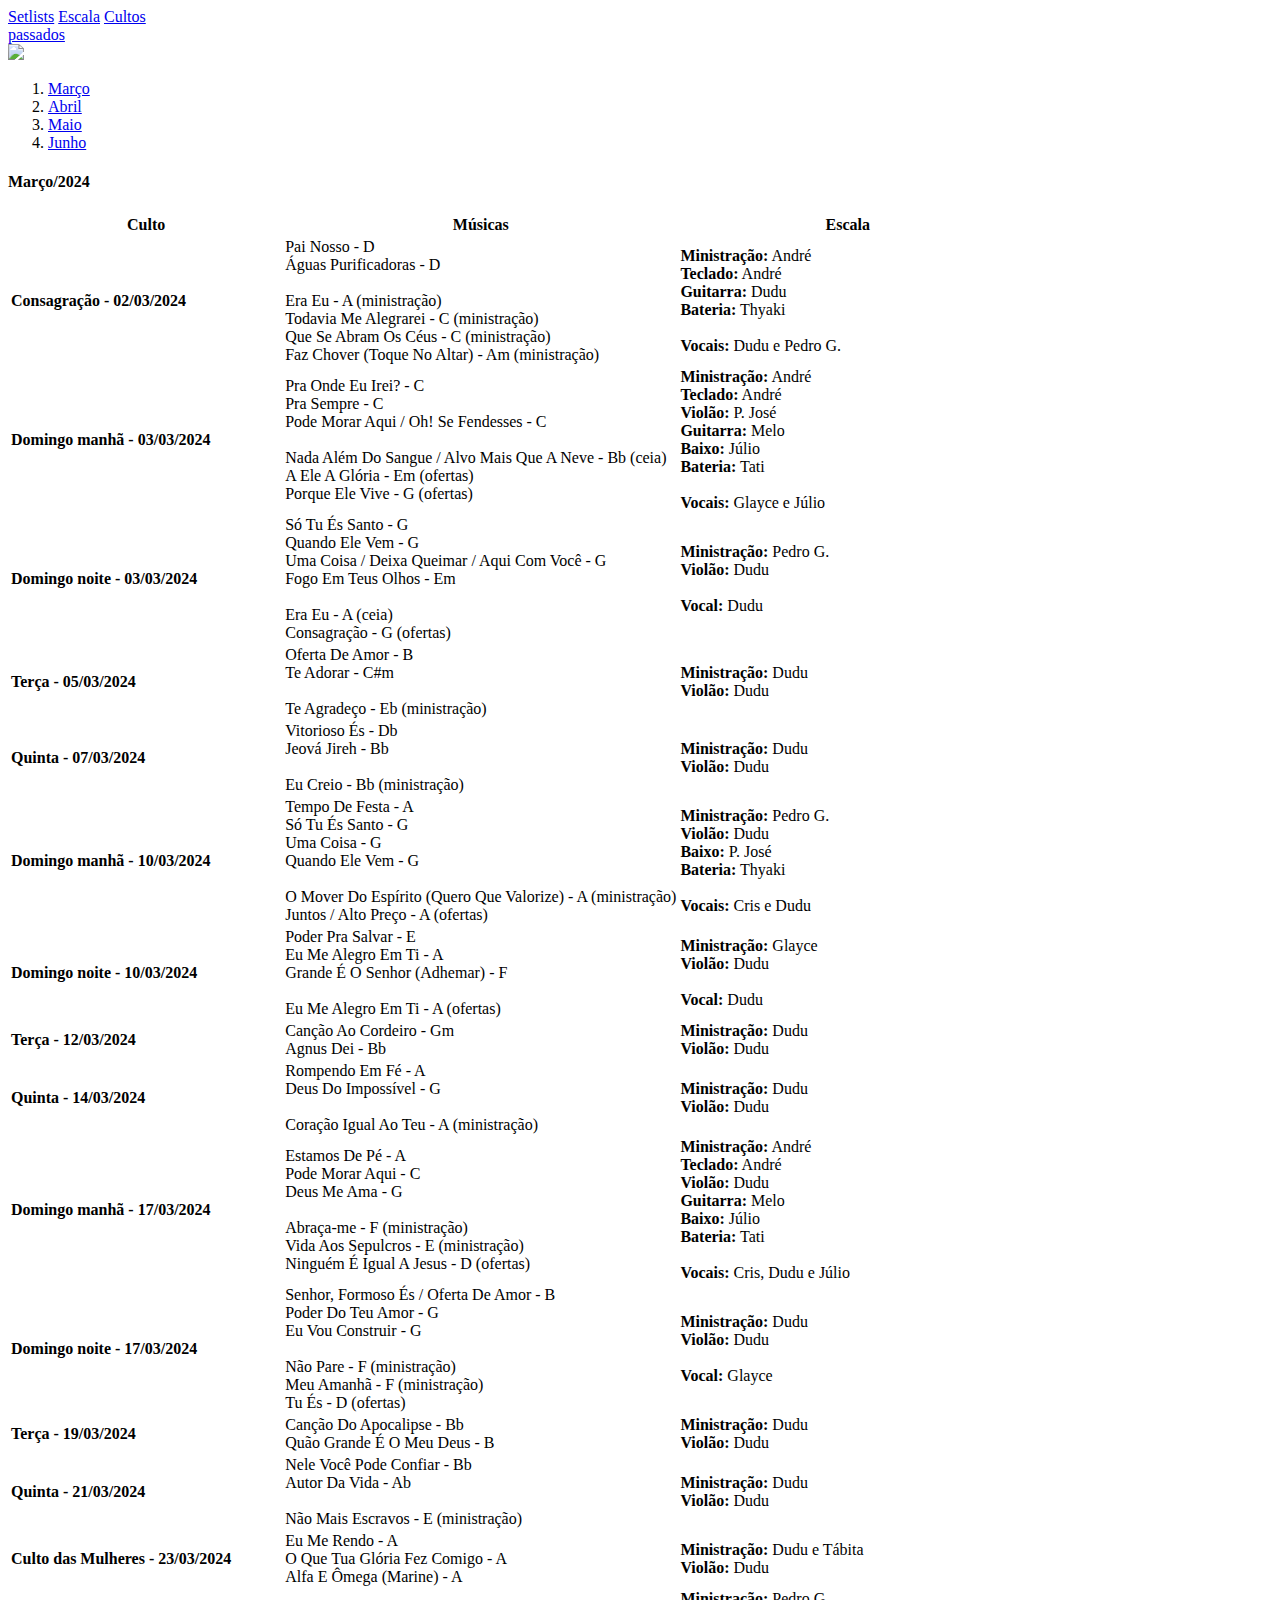
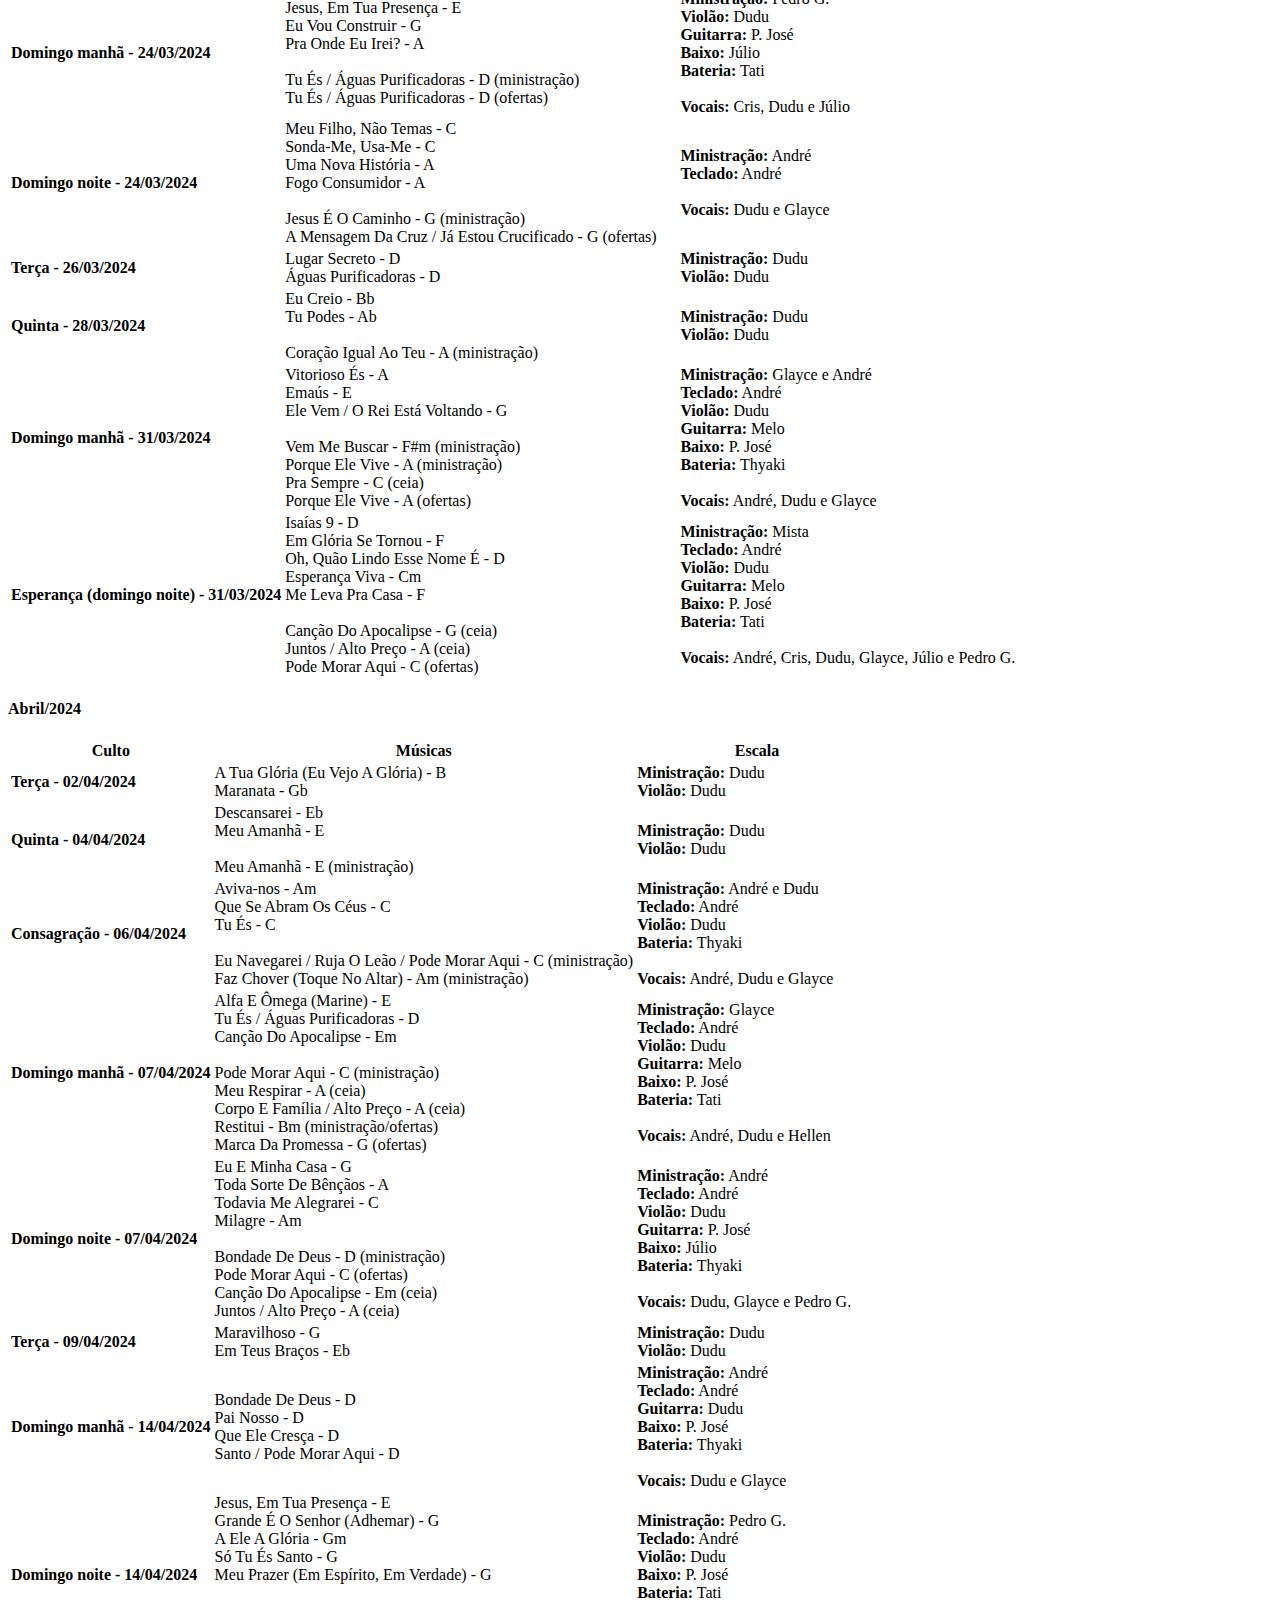
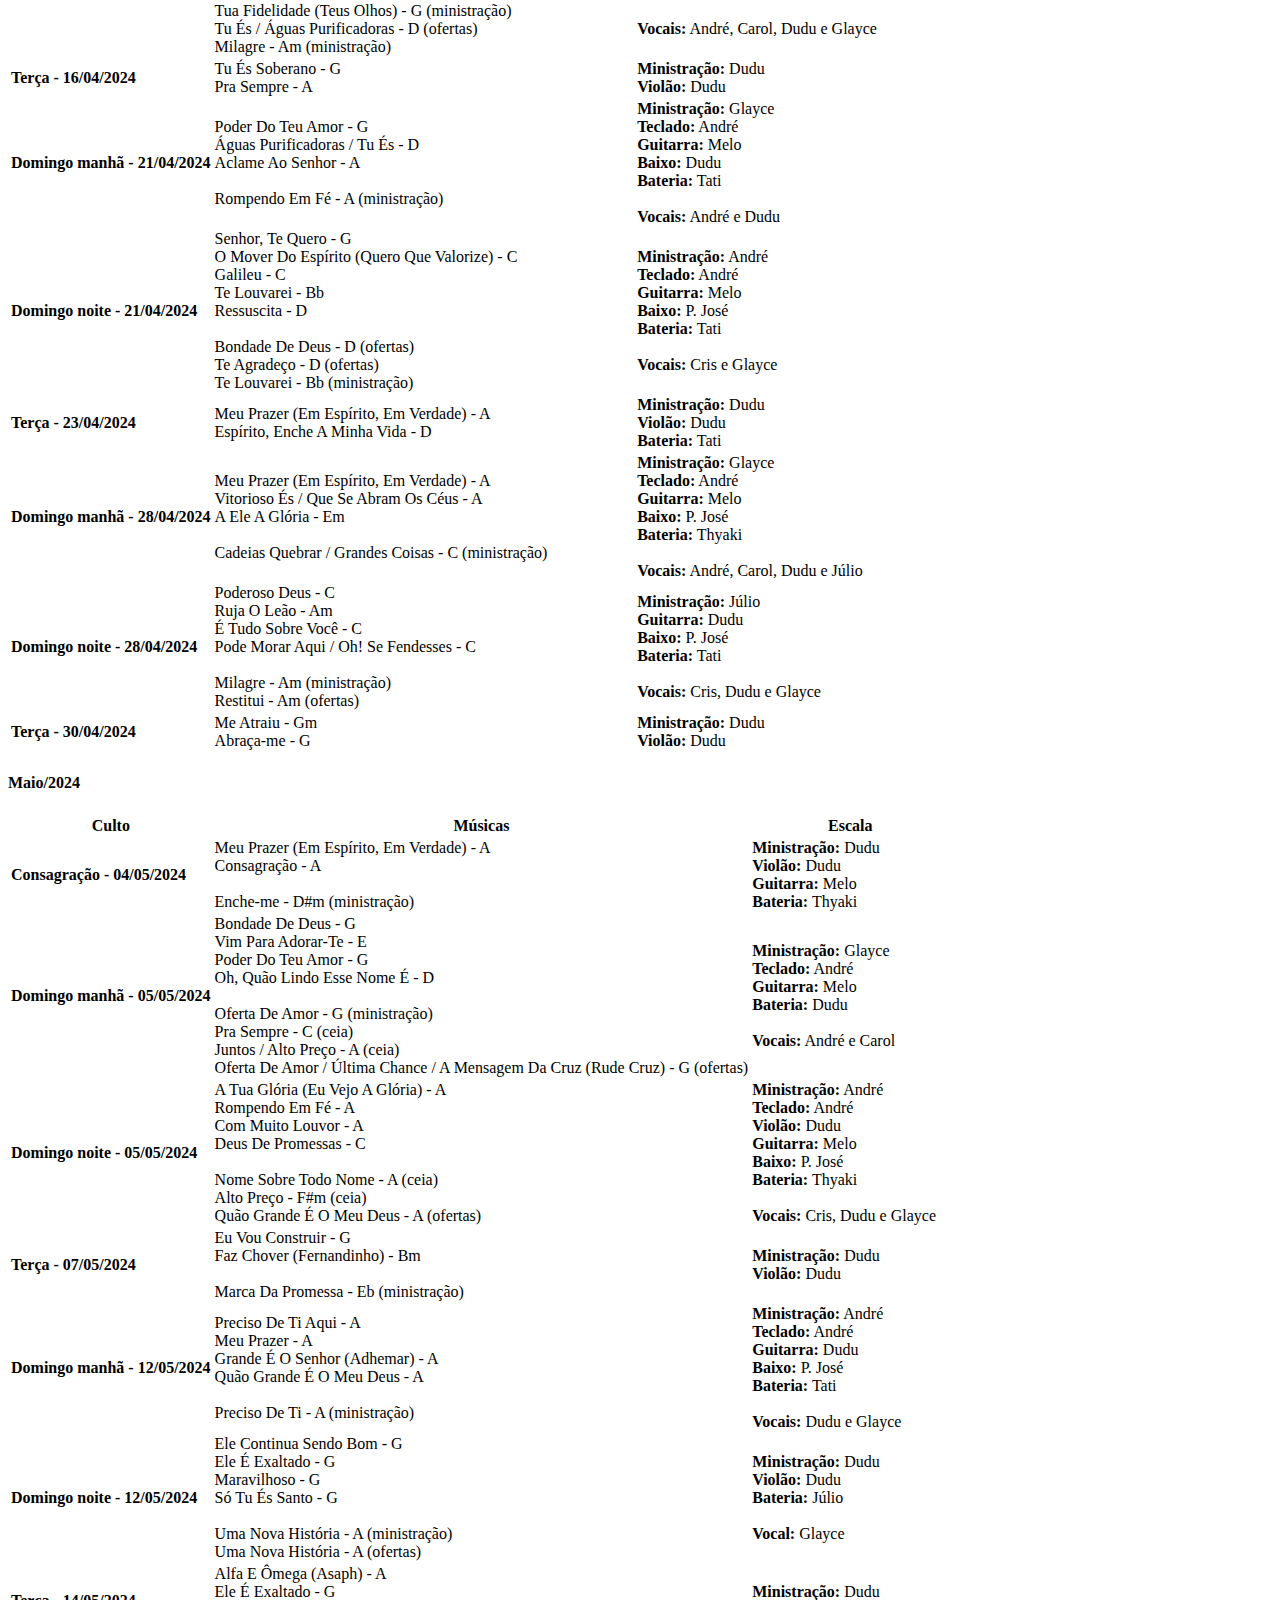
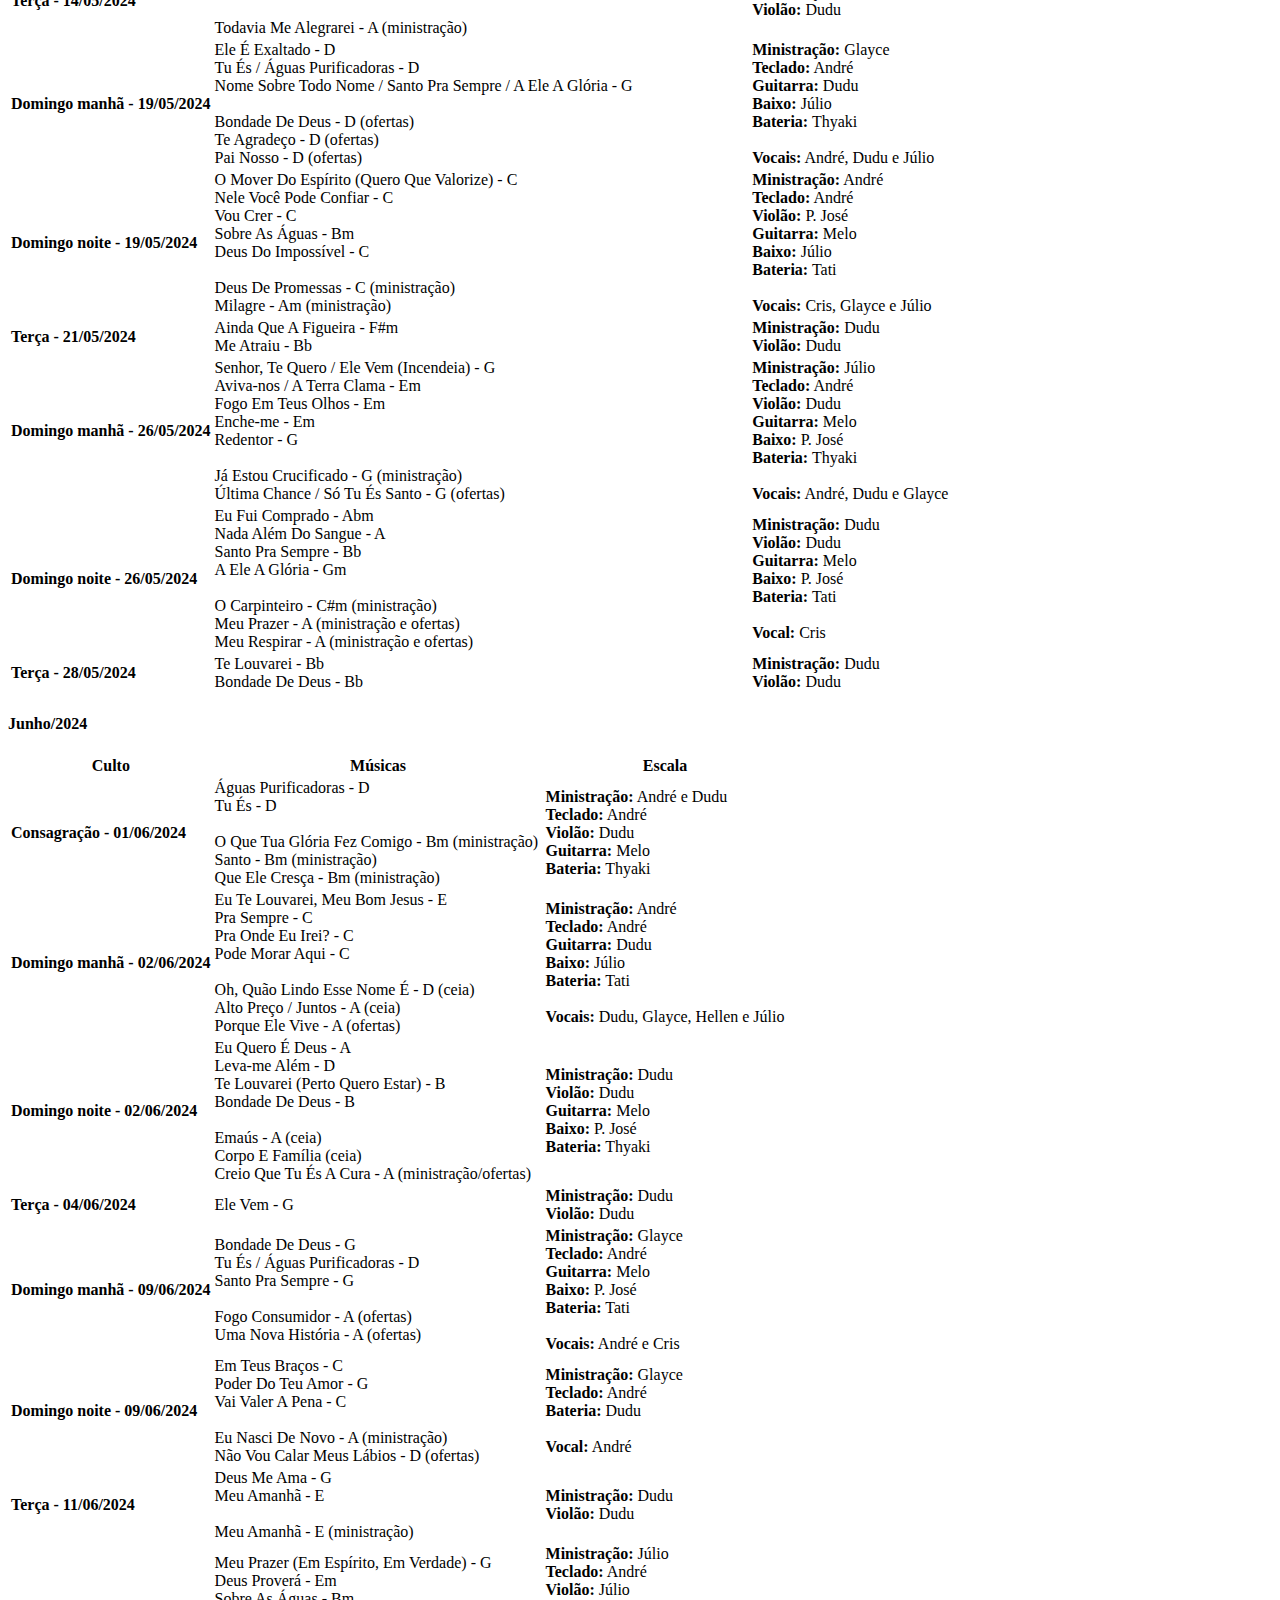
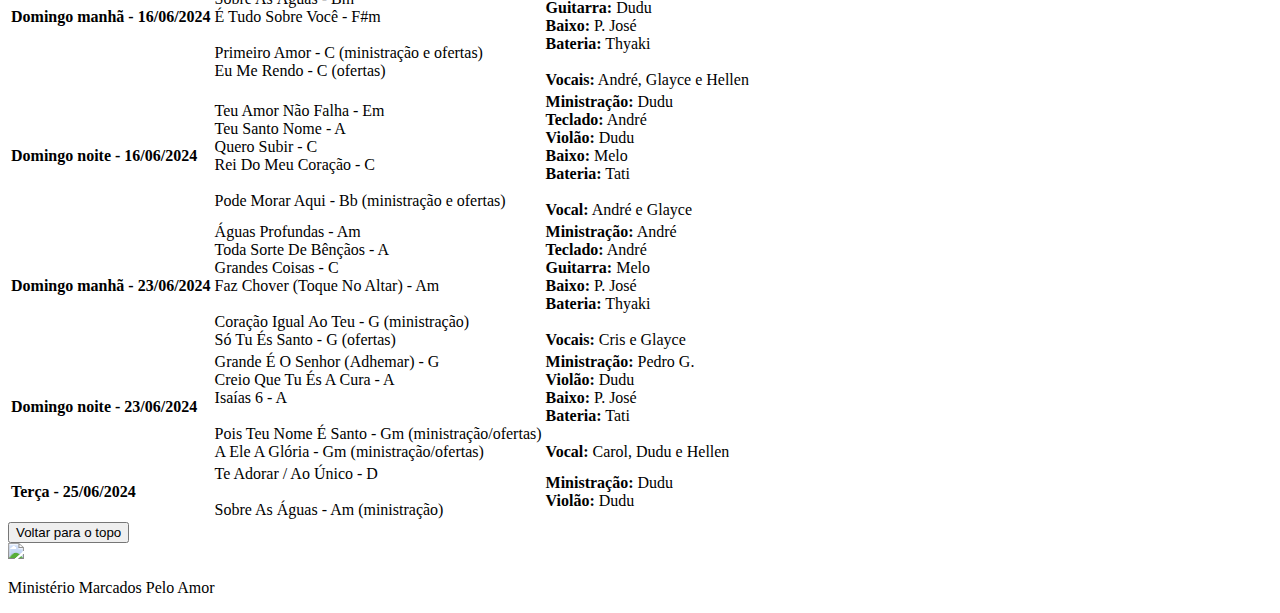
==== commit 499e4ec2: "update content" ====
--- a/cultos-passados.html
+++ b/cultos-passados.html
@@ -1277,6 +1277,67 @@
                                     <strong>Vocal:</strong> André e Glayce
                                 </td>
                             </tr>
+
+                            <tr>
+                                <td class="tabela__conteudo tabela__conteudo-data">
+                                    <strong>Domingo manhã - 23/06/2024</strong>
+                                </td>
+                                <td class="tabela__conteudo">
+                                    Águas Profundas - Am<br>
+                                    Toda Sorte De Bênçãos - A<br>
+                                    Grandes Coisas - C<br>
+                                    Faz Chover (Toque No Altar) - Am<br>
+                                    <br>
+                                    Coração Igual Ao Teu - G (ministração)<br>
+                                    Só Tu És Santo - G (ofertas)
+                                </td>
+                                <td class="tabela__conteudo">
+                                    <strong>Ministração:</strong> André<br>
+                                    <strong>Teclado:</strong> André<br>
+                                    <strong>Guitarra:</strong> Melo<br>
+                                    <strong>Baixo:</strong> P. José<br>
+                                    <strong>Bateria:</strong> Thyaki<br>
+                                    <br>
+                                    <strong>Vocais:</strong> Cris e Glayce
+                                </td>
+                            </tr>
+
+                            <tr>
+                                <td class="tabela__conteudo tabela__conteudo-data">
+                                    <strong>Domingo noite - 23/06/2024</strong>
+                                </td>
+                                <td class="tabela__conteudo">
+                                    Grande É O Senhor (Adhemar) - G<br>
+                                    Creio Que Tu És A Cura - A<br>
+                                    Isaías 6 - A<br>
+                                    <br>
+                                    Pois Teu Nome É Santo - Gm (ministração/ofertas)<br>
+                                    A Ele A Glória - Gm (ministração/ofertas)
+                                </td>
+                                <td class="tabela__conteudo">
+                                    <strong>Ministração:</strong> Pedro G.<br>
+                                    <strong>Violão:</strong> Dudu<br>
+                                    <strong>Baixo:</strong> P. José<br>
+                                    <strong>Bateria:</strong> Tati<br>
+                                    <br>
+                                    <strong>Vocal:</strong> Carol, Dudu e Hellen
+                                </td>
+                            </tr>
+
+                            <tr>
+                                <td class="tabela__conteudo tabela__conteudo-data">
+                                    <strong>Terça - 25/06/2024</strong>
+                                </td>
+                                <td class="tabela__conteudo">
+                                    Te Adorar / Ao Único - D<br>
+                                    <br>
+                                    Sobre As Águas - Am (ministração)
+                                </td>
+                                <td class="tabela__conteudo">
+                                    <strong>Ministração:</strong> Dudu<br>
+                                    <strong>Violão:</strong> Dudu
+                                </td>
+                            </tr>
                         </tbody>
                     </table>
                 </section>
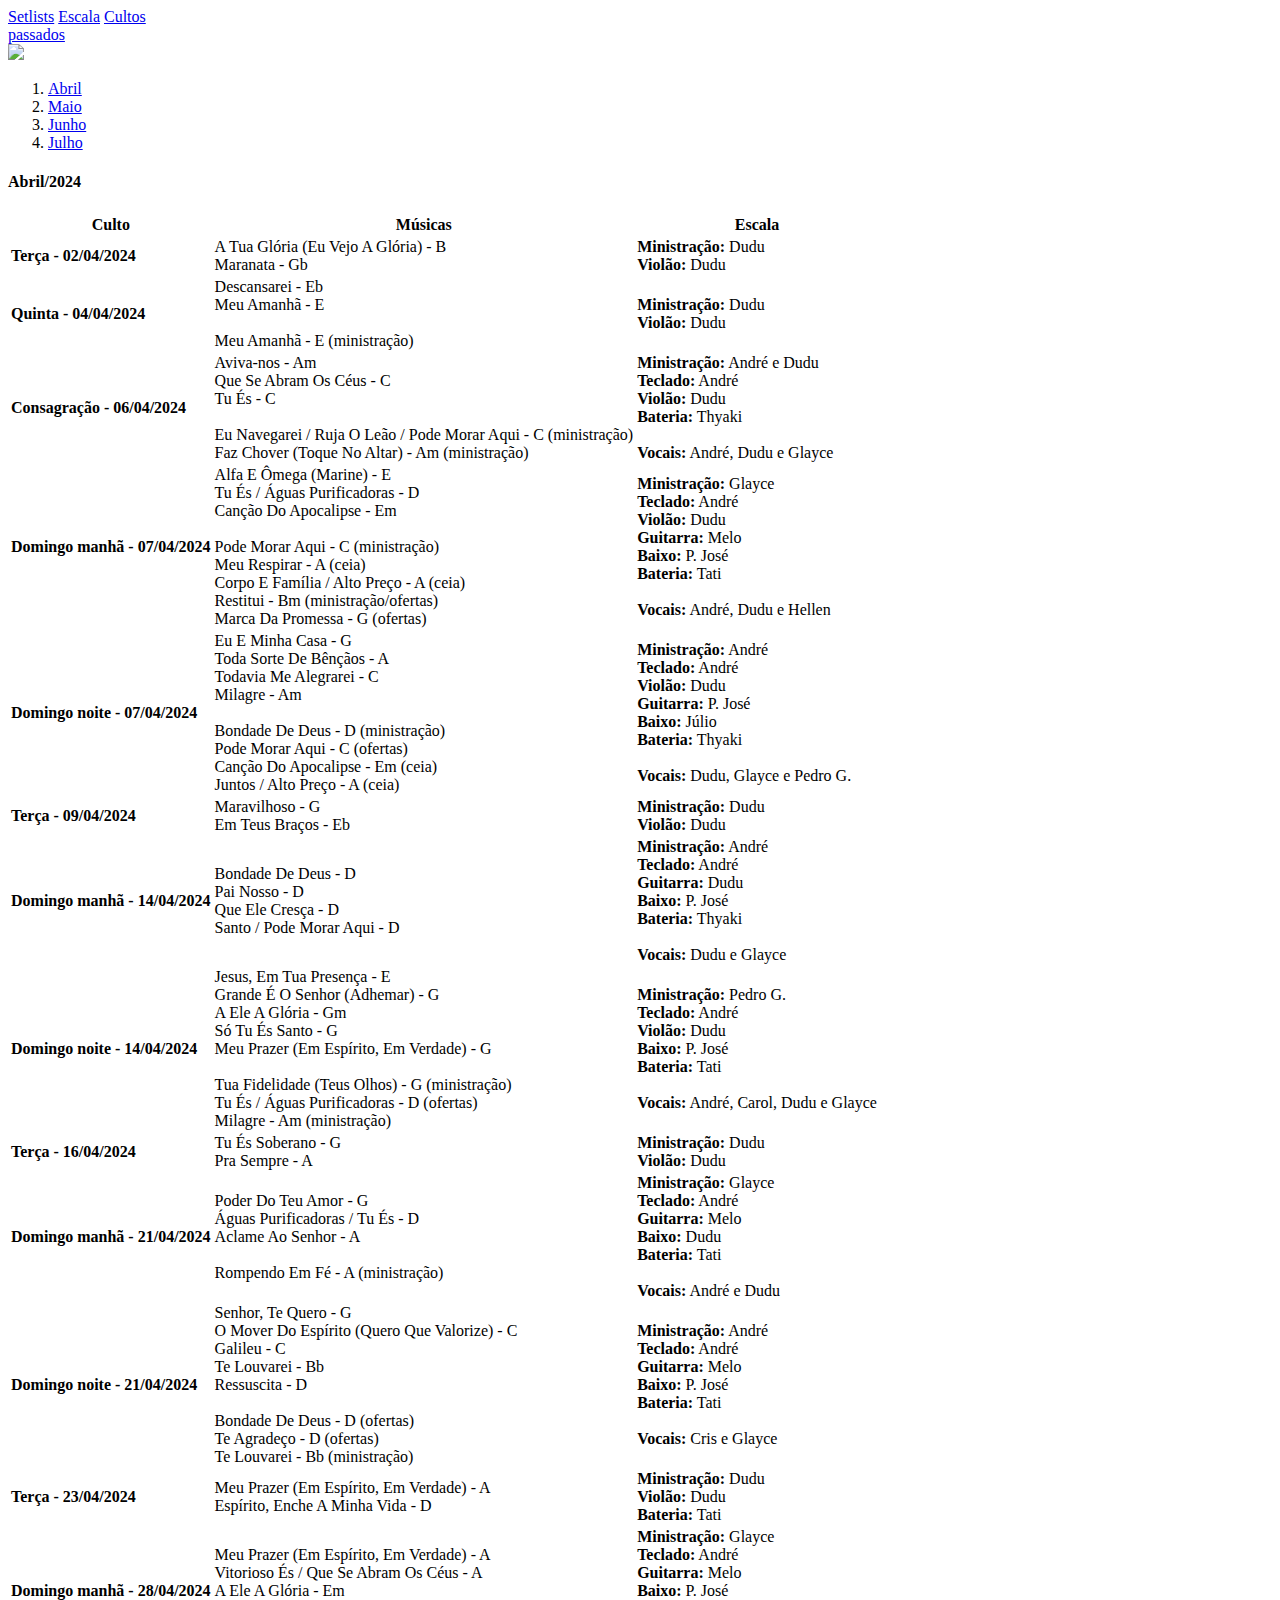
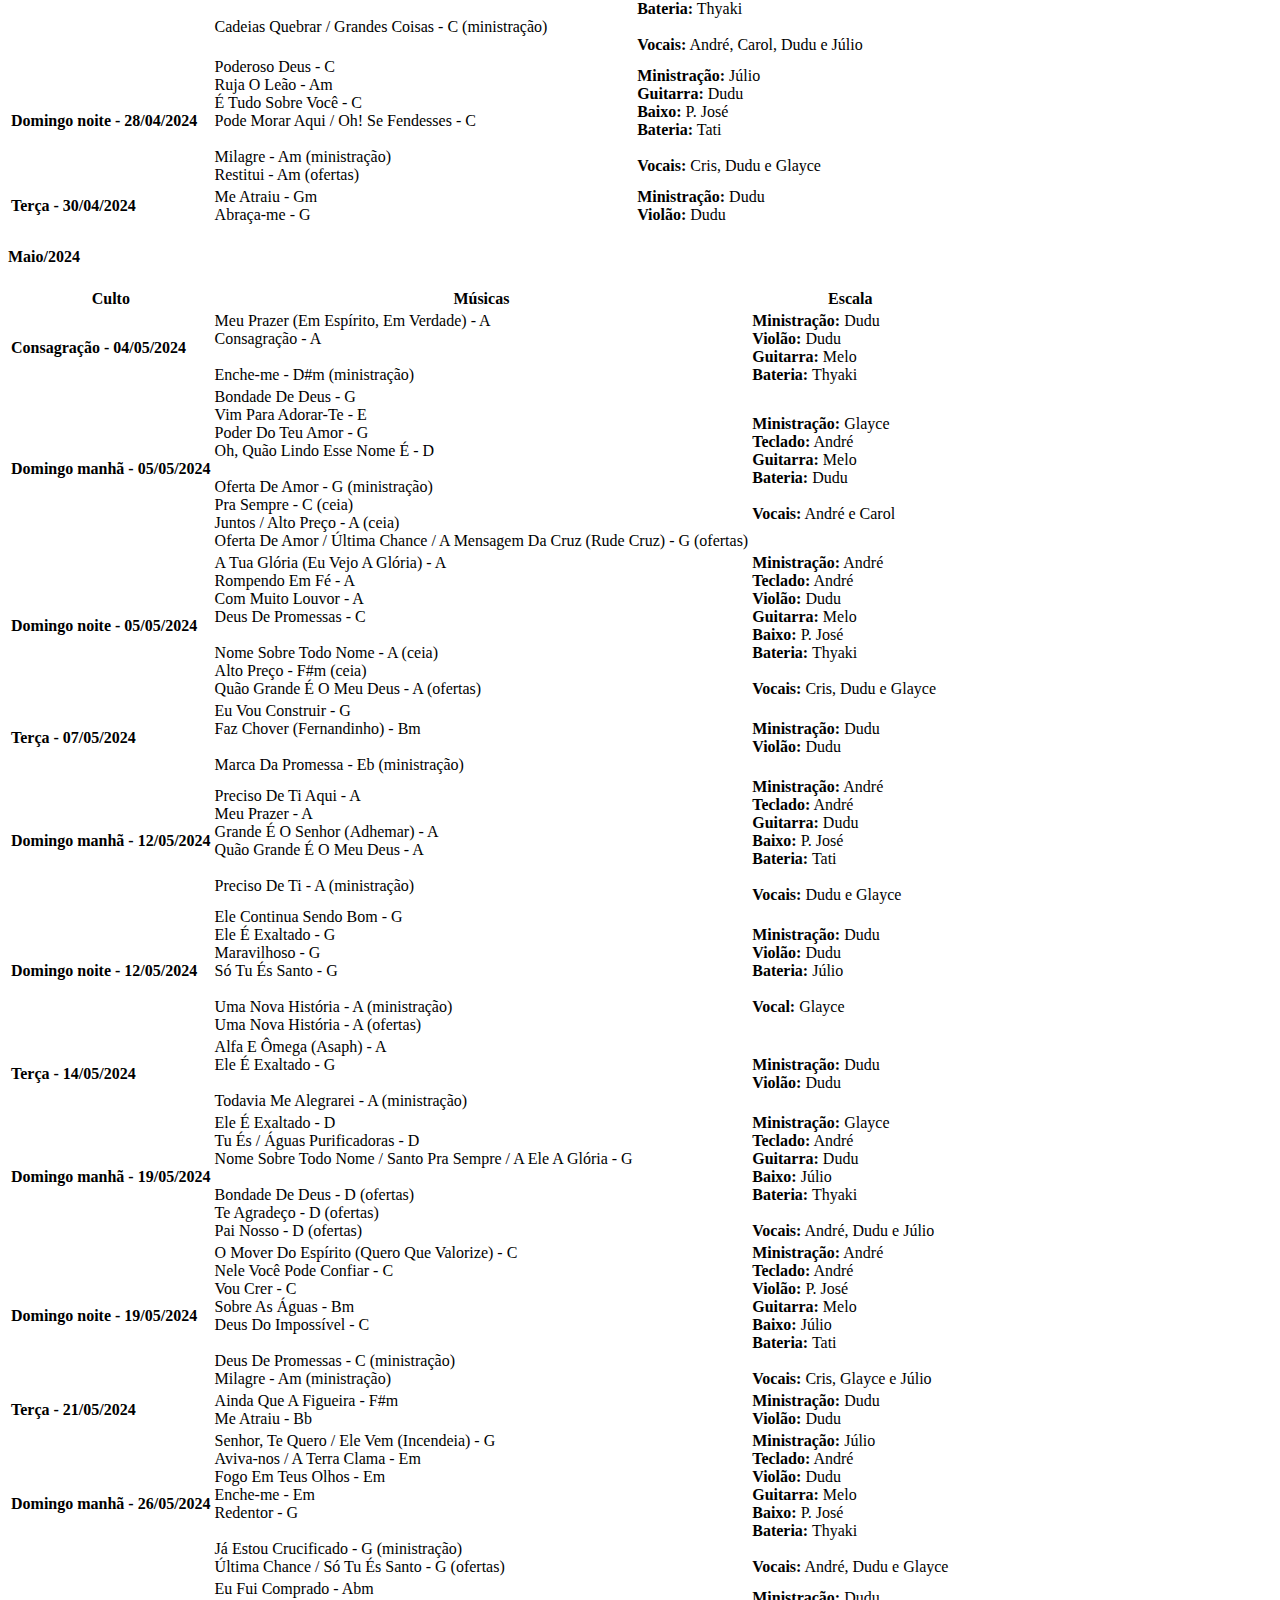
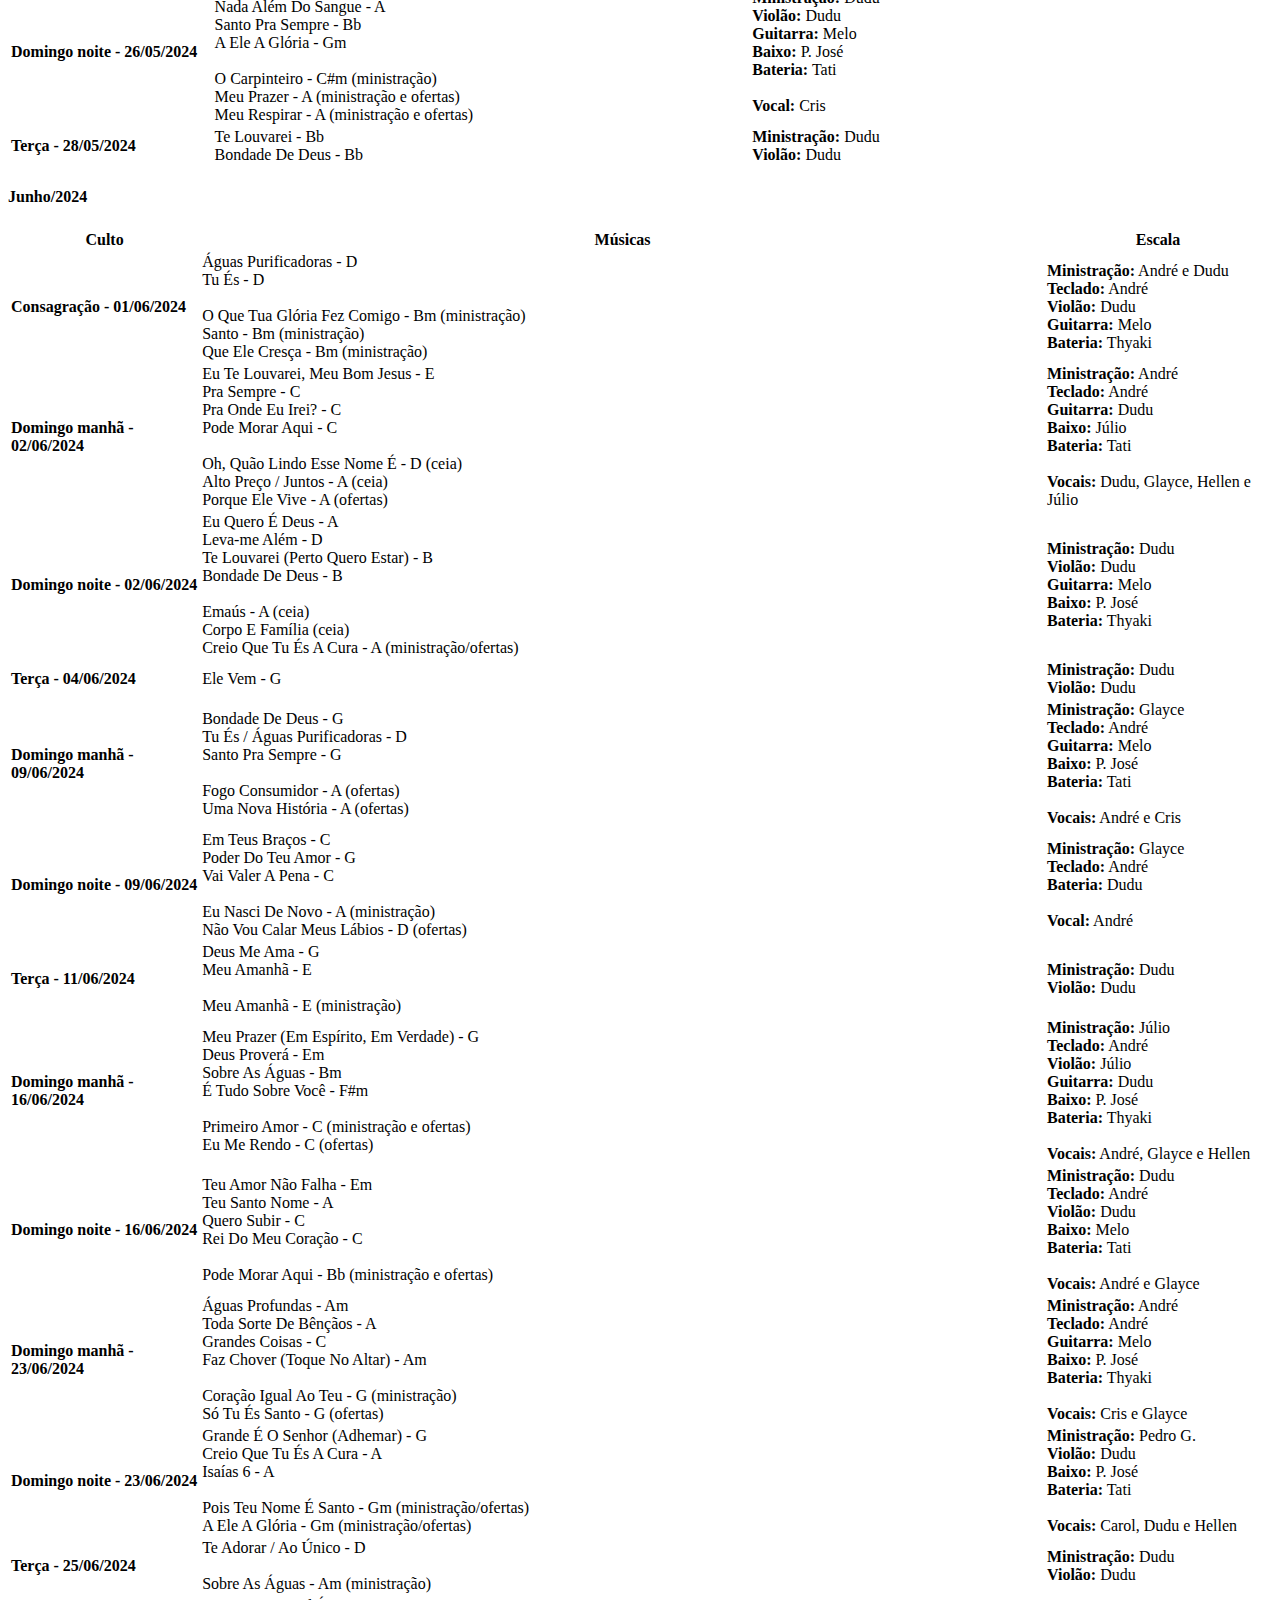
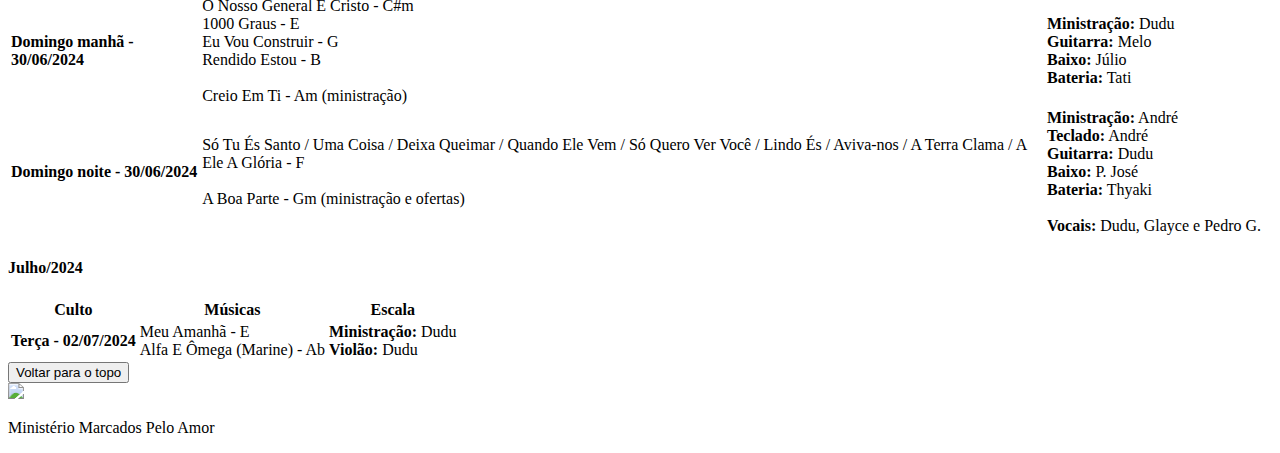
==== commit dffc4584: "update content" ====
--- a/cultos-passados.html
+++ b/cultos-passados.html
@@ -35,16 +35,16 @@
             <nav class="conteudo__nav">
                 <ol class="conteudo__nav__lista">
                     <li class="conteudo__nav__lista-item">
-                        <a href="#mes-1">Março</a>
+                        <a href="#mes-1">Abril</a>
                     </li>
                     <li class="conteudo__nav__lista-item">
-                        <a href="#mes-2">Abril</a>
+                        <a href="#mes-2">Maio</a>
                     </li>
                     <li class="conteudo__nav__lista-item">
-                        <a href="#mes-3">Maio</a>
+                        <a href="#mes-3">Junho</a>
                     </li>
                     <li class="conteudo__nav__lista-item">
-                        <a href="#mes-4">Junho</a>
+                        <a href="#mes-4">Julho</a>
                     </li>
                 </ol>            
             </nav>
@@ -52,415 +52,6 @@
 
         <section class="conteudo__meses">
             <section class="conteudo__mes" id="mes-1">
-                <h4 class="passados-titulos">Março/2024</h4>
-
-                <section class="tabelas">
-                    <table class="tabela mes-inteiro">
-                        <thead class="tabela__titulos">
-                            <tr>
-                                <th class="tabela__titulo">Culto</th>
-                                <th class="tabela__titulo">Músicas</th>
-                                <th class="tabela__titulo">Escala</th>
-                            </tr>
-                        </thead>
-                        
-                        <tbody class="tabela__corpo">
-                            <tr>
-                                <td class="tabela__conteudo tabela__conteudo-data">
-                                    <strong>Consagração - 02/03/2024</strong>
-                                </td>
-                                <td class="tabela__conteudo">
-                                    Pai Nosso - D<br>
-                                    Águas Purificadoras - D<br>
-                                    <br>
-                                    Era Eu - A (ministração)<br>
-                                    Todavia Me Alegrarei - C (ministração)<br>
-                                    Que Se Abram Os Céus - C (ministração)<br>
-                                    Faz Chover (Toque No Altar) - Am (ministração)
-                                </td>
-                                <td class="tabela__conteudo">
-                                    <strong>Ministração:</strong> André<br>
-                                    <strong>Teclado:</strong> André<br>
-                                    <strong>Guitarra:</strong> Dudu<br>
-                                    <strong>Bateria:</strong> Thyaki<br>
-                                    <br>
-                                    <strong>Vocais:</strong> Dudu e Pedro G.
-                                </td>
-                            </tr>
-
-                            <tr>
-                                <td class="tabela__conteudo tabela__conteudo-data">
-                                    <strong>Domingo manhã - 03/03/2024</strong>
-                                </td>
-                                <td class="tabela__conteudo">
-                                    Pra Onde Eu Irei? - C<br>
-                                    Pra Sempre - C<br>
-                                    Pode Morar Aqui / Oh! Se Fendesses - C<br>
-                                    <br>
-                                    Nada Além Do Sangue / Alvo Mais Que A Neve - Bb (ceia)<br>
-                                    A Ele A Glória - Em (ofertas)<br>
-                                    Porque Ele Vive - G (ofertas)
-                                </td>
-                                <td class="tabela__conteudo">
-                                    <strong>Ministração:</strong> André<br>
-                                    <strong>Teclado:</strong> André<br>
-                                    <strong>Violão:</strong> P. José<br>
-                                    <strong>Guitarra:</strong> Melo<br>
-                                    <strong>Baixo:</strong> Júlio<br>
-                                    <strong>Bateria:</strong> Tati<br>
-                                    <br>
-                                    <strong>Vocais:</strong> Glayce e Júlio
-                                </td>
-                            </tr>
-
-                            <tr>
-                                <td class="tabela__conteudo tabela__conteudo-data">
-                                    <strong>Domingo noite - 03/03/2024</strong>
-                                </td>
-                                <td class="tabela__conteudo">
-                                    Só Tu És Santo - G<br>
-                                    Quando Ele Vem - G<br>
-                                    Uma Coisa / Deixa Queimar / Aqui Com Você - G<br>
-                                    Fogo Em Teus Olhos - Em<br>
-                                    <br>
-                                    Era Eu - A (ceia)<br>
-                                    Consagração - G (ofertas)
-                                </td>
-                                <td class="tabela__conteudo">
-                                    <strong>Ministração:</strong> Pedro G.<br>
-                                    <strong>Violão:</strong> Dudu<br>
-                                    <br>
-                                    <strong>Vocal:</strong> Dudu
-                                </td>
-                            </tr>
-
-                            <tr>
-                                <td class="tabela__conteudo tabela__conteudo-data">
-                                    <strong>Terça - 05/03/2024</strong>
-                                </td>
-                                <td class="tabela__conteudo">
-                                    Oferta De Amor - B<br>
-                                    Te Adorar - C#m<br>
-                                    <br>
-                                    Te Agradeço - Eb (ministração)
-                                </td>
-                                <td class="tabela__conteudo">
-                                    <strong>Ministração:</strong> Dudu<br>
-                                    <strong>Violão:</strong> Dudu
-                                </td>
-                            </tr>
-
-                            <tr>
-                                <td class="tabela__conteudo tabela__conteudo-data">
-                                    <strong>Quinta - 07/03/2024</strong>
-                                </td>
-                                <td class="tabela__conteudo">
-                                    Vitorioso És - Db<br>
-                                    Jeová Jireh - Bb<br>
-                                    <br>
-                                    Eu Creio - Bb (ministração)
-                                </td>
-                                <td class="tabela__conteudo">
-                                    <strong>Ministração:</strong> Dudu<br>
-                                    <strong>Violão:</strong> Dudu
-                                </td>
-                            </tr>
-
-                            <tr>
-                                <td class="tabela__conteudo tabela__conteudo-data">
-                                    <strong>Domingo manhã - 10/03/2024</strong>
-                                </td>
-                                <td class="tabela__conteudo">
-                                    Tempo De Festa - A<br>
-                                    Só Tu És Santo - G<br>
-                                    Uma Coisa - G<br>
-                                    Quando Ele Vem - G<br>
-                                    <br>
-                                    O Mover Do Espírito (Quero Que Valorize) - A (ministração)<br>
-                                    Juntos / Alto Preço - A (ofertas)
-                                </td>
-                                <td class="tabela__conteudo">
-                                    <strong>Ministração:</strong> Pedro G.<br>
-                                    <strong>Violão:</strong> Dudu<br>
-                                    <strong>Baixo:</strong> P. José<br>
-                                    <strong>Bateria:</strong> Thyaki<br>
-                                    <br>
-                                    <strong>Vocais:</strong> Cris e Dudu
-                                </td>
-                            </tr>
-
-                            <tr>
-                                <td class="tabela__conteudo tabela__conteudo-data">
-                                    <strong>Domingo noite - 10/03/2024</strong>
-                                </td>
-                                <td class="tabela__conteudo">
-                                    Poder Pra Salvar - E<br>
-                                    Eu Me Alegro Em Ti - A<br>
-                                    Grande É O Senhor (Adhemar) - F<br>
-                                    <br>
-                                    Eu Me Alegro Em Ti - A (ofertas)
-                                </td>
-                                <td class="tabela__conteudo">
-                                    <strong>Ministração:</strong> Glayce<br>
-                                    <strong>Violão:</strong> Dudu<br>
-                                    <br>
-                                    <strong>Vocal:</strong> Dudu
-                                </td>
-                            </tr>
-
-                            <tr>
-                                <td class="tabela__conteudo tabela__conteudo-data">
-                                    <strong>Terça - 12/03/2024</strong>
-                                </td>
-                                <td class="tabela__conteudo">
-                                    Canção Ao Cordeiro - Gm<br>
-                                    Agnus Dei - Bb
-                                </td>
-                                <td class="tabela__conteudo">
-                                    <strong>Ministração:</strong> Dudu<br>
-                                    <strong>Violão:</strong> Dudu
-                                </td>
-                            </tr>
-
-                            <tr>
-                                <td class="tabela__conteudo tabela__conteudo-data">
-                                    <strong>Quinta - 14/03/2024</strong>
-                                </td>
-                                <td class="tabela__conteudo">
-                                    Rompendo Em Fé - A<br>
-                                    Deus Do Impossível - G<br>
-                                    <br>
-                                    Coração Igual Ao Teu - A (ministração)
-                                </td>
-                                <td class="tabela__conteudo">
-                                    <strong>Ministração:</strong> Dudu<br>
-                                    <strong>Violão:</strong> Dudu
-                                </td>
-                            </tr>
-
-                            <tr>
-                                <td class="tabela__conteudo tabela__conteudo-data">
-                                    <strong>Domingo manhã - 17/03/2024</strong>
-                                </td>
-                                <td class="tabela__conteudo">
-                                    Estamos De Pé - A<br>
-                                    Pode Morar Aqui - C<br>
-                                    Deus Me Ama - G<br>
-                                    <br>
-                                    Abraça-me - F (ministração)<br>
-                                    Vida Aos Sepulcros - E (ministração)<br>
-                                    Ninguém É Igual A Jesus - D (ofertas)
-                                </td>
-                                <td class="tabela__conteudo">
-                                    <strong>Ministração:</strong> André<br>
-                                    <strong>Teclado:</strong> André<br>
-                                    <strong>Violão:</strong> Dudu<br>
-                                    <strong>Guitarra:</strong> Melo<br>
-                                    <strong>Baixo:</strong> Júlio<br>
-                                    <strong>Bateria:</strong> Tati<br>
-                                    <br>
-                                    <strong>Vocais:</strong> Cris, Dudu e Júlio
-                                </td>
-                            </tr>
-
-                            <tr>
-                                <td class="tabela__conteudo tabela__conteudo-data">
-                                    <strong>Domingo noite - 17/03/2024</strong>
-                                </td>
-                                <td class="tabela__conteudo">
-                                    Senhor, Formoso És / Oferta De Amor - B<br>
-                                    Poder Do Teu Amor - G<br>
-                                    Eu Vou Construir - G<br>
-                                    <br>
-                                    Não Pare - F (ministração)<br>
-                                    Meu Amanhã - F (ministração)<br>
-                                    Tu És - D (ofertas)
-                                </td>
-                                <td class="tabela__conteudo">
-                                    <strong>Ministração:</strong> Dudu<br>
-                                    <strong>Violão:</strong> Dudu<br>
-                                    <br>
-                                    <strong>Vocal:</strong> Glayce
-                                </td>
-                            </tr>
-
-                            <tr>
-                                <td class="tabela__conteudo tabela__conteudo-data">
-                                    <strong>Terça - 19/03/2024</strong>
-                                </td>
-                                <td class="tabela__conteudo">
-                                    Canção Do Apocalipse - Bb<br>
-                                    Quão Grande É O Meu Deus - B
-                                </td>
-                                <td class="tabela__conteudo">
-                                    <strong>Ministração:</strong> Dudu<br>
-                                    <strong>Violão:</strong> Dudu
-                                </td>
-                            </tr>
-
-                            <tr>
-                                <td class="tabela__conteudo tabela__conteudo-data">
-                                    <strong>Quinta - 21/03/2024</strong>
-                                </td>
-                                <td class="tabela__conteudo">
-                                    Nele Você Pode Confiar - Bb<br>
-                                    Autor Da Vida - Ab<br>
-                                    <br>
-                                    Não Mais Escravos - E (ministração)
-                                </td>
-                                <td class="tabela__conteudo">
-                                    <strong>Ministração:</strong> Dudu<br>
-                                    <strong>Violão:</strong> Dudu
-                                </td>
-                            </tr>
-
-                            <tr>
-                                <td class="tabela__conteudo tabela__conteudo-data">
-                                    <strong>Culto das Mulheres - 23/03/2024</strong>
-                                </td>
-                                <td class="tabela__conteudo">
-                                    Eu Me Rendo - A<br>
-                                    O Que Tua Glória Fez Comigo - A<br>
-                                    Alfa E Ômega (Marine) - A
-                                </td>
-                                <td class="tabela__conteudo">
-                                    <strong>Ministração:</strong> Dudu e Tábita<br>
-                                    <strong>Violão:</strong> Dudu
-                                </td>
-                            </tr>
-
-                            <tr>
-                                <td class="tabela__conteudo tabela__conteudo-data">
-                                    <strong>Domingo manhã - 24/03/2024</strong>
-                                </td>
-                                <td class="tabela__conteudo">
-                                    Jesus, Em Tua Presença - E<br>
-                                    Eu Vou Construir - G<br>
-                                    Pra Onde Eu Irei? - A<br>
-                                    <br>
-                                    Tu És / Águas Purificadoras - D (ministração)<br>
-                                    Tu És / Águas Purificadoras - D (ofertas)
-                                </td>
-                                <td class="tabela__conteudo">
-                                    <strong>Ministração:</strong> Pedro G.<br>
-                                    <strong>Violão:</strong> Dudu<br>
-                                    <strong>Guitarra:</strong> P. José<br>
-                                    <strong>Baixo:</strong> Júlio<br>
-                                    <strong>Bateria:</strong> Tati<br>
-                                    <br>
-                                    <strong>Vocais:</strong> Cris, Dudu e Júlio
-                                </td>
-                            </tr>
-
-                            <tr>
-                                <td class="tabela__conteudo tabela__conteudo-data">
-                                    <strong>Domingo noite - 24/03/2024</strong>
-                                </td>
-                                <td class="tabela__conteudo">
-                                    Meu Filho, Não Temas - C<br>
-                                    Sonda-Me, Usa-Me - C<br>
-                                    Uma Nova História - A<br>
-                                    Fogo Consumidor - A<br>
-                                    <br>
-                                    Jesus É O Caminho - G (ministração)<br>
-                                    A Mensagem Da Cruz / Já Estou Crucificado - G (ofertas)
-                                </td>
-                                <td class="tabela__conteudo">
-                                    <strong>Ministração:</strong> André<br>
-                                    <strong>Teclado:</strong> André<br>
-                                    <br>
-                                    <strong>Vocais:</strong> Dudu e Glayce
-                                </td>
-                            </tr>
-
-                            <tr>
-                                <td class="tabela__conteudo tabela__conteudo-data">
-                                    <strong>Terça - 26/03/2024</strong>
-                                </td>
-                                <td class="tabela__conteudo">
-                                    Lugar Secreto - D<br>
-                                    Águas Purificadoras - D
-                                </td>
-                                <td class="tabela__conteudo">
-                                    <strong>Ministração:</strong> Dudu<br>
-                                    <strong>Violão:</strong> Dudu
-                                </td>
-                            </tr>
-
-                            <tr>
-                                <td class="tabela__conteudo tabela__conteudo-data">
-                                    <strong>Quinta - 28/03/2024</strong>
-                                </td>
-                                <td class="tabela__conteudo">
-                                    Eu Creio - Bb<br>
-                                    Tu Podes - Ab<br>
-                                    <br>
-                                    Coração Igual Ao Teu - A (ministração)
-                                </td>
-                                <td class="tabela__conteudo">
-                                    <strong>Ministração:</strong> Dudu<br>
-                                    <strong>Violão:</strong> Dudu
-                                </td>
-                            </tr>
-
-                            <tr>
-                                <td class="tabela__conteudo tabela__conteudo-data">
-                                    <strong>Domingo manhã - 31/03/2024</strong>
-                                </td>
-                                <td class="tabela__conteudo">
-                                    Vitorioso És - A<br>
-                                    Emaús - E<br>
-                                    Ele Vem / O Rei Está Voltando - G<br>
-                                    <br>
-                                    Vem Me Buscar - F#m (ministração)<br>
-                                    Porque Ele Vive - A (ministração)<br>
-                                    Pra Sempre - C (ceia)<br>
-                                    Porque Ele Vive - A (ofertas)
-                                </td>
-                                <td class="tabela__conteudo">
-                                    <strong>Ministração:</strong> Glayce e André<br>
-                                    <strong>Teclado:</strong> André<br>
-                                    <strong>Violão:</strong> Dudu<br>
-                                    <strong>Guitarra:</strong> Melo<br>
-                                    <strong>Baixo:</strong> P. José<br>
-                                    <strong>Bateria:</strong> Thyaki<br>
-                                    <br>
-                                    <strong>Vocais:</strong> André, Dudu e Glayce
-                                </td>
-                            </tr>
-
-                            <tr>
-                                <td class="tabela__conteudo tabela__conteudo-data">
-                                    <strong>Esperança (domingo noite) - 31/03/2024</strong>
-                                </td>
-                                <td class="tabela__conteudo">
-                                    Isaías 9 - D<br>
-                                    Em Glória Se Tornou - F<br>
-                                    Oh, Quão Lindo Esse Nome É - D<br>
-                                    Esperança Viva - Cm<br>
-                                    Me Leva Pra Casa - F<br>
-                                    <br>
-                                    Canção Do Apocalipse - G (ceia)<br>
-                                    Juntos / Alto Preço - A (ceia)<br>
-                                    Pode Morar Aqui - C (ofertas)
-                                </td>
-                                <td class="tabela__conteudo">
-                                    <strong>Ministração:</strong> Mista<br>
-                                    <strong>Teclado:</strong> André<br>
-                                    <strong>Violão:</strong> Dudu<br>
-                                    <strong>Guitarra:</strong> Melo<br>
-                                    <strong>Baixo:</strong> P. José<br>
-                                    <strong>Bateria:</strong> Tati<br>
-                                    <br>
-                                    <strong>Vocais:</strong> André, Cris, Dudu, Glayce, Júlio e Pedro G.
-                                </td>
-                            </tr>
-                        </tbody>
-                    </table>
-                </section>
-            </section>
-
-            <section class="conteudo__mes" id="mes-2">
                 <h4 class="passados-titulos">Abril/2024</h4>
 
                 <section class="tabelas">
@@ -781,7 +372,7 @@
                 </section>
             </section>
 
-            <section class="conteudo__mes" id="mes-3">
+            <section class="conteudo__mes" id="mes-2">
                 <h4 class="passados-titulos">Maio/2024</h4>
 
                 <section class="tabelas">
@@ -1074,7 +665,7 @@
                 </section>
             </section>
 
-            <section class="conteudo__mes" id="mes-4">
+            <section class="conteudo__mes" id="mes-3">
                 <h4 class="passados-titulos">Junho/2024</h4>
 
                 <section class="tabelas">
@@ -1274,7 +865,7 @@
                                     <strong>Baixo:</strong> Melo<br>
                                     <strong>Bateria:</strong> Tati<br>
                                     <br>
-                                    <strong>Vocal:</strong> André e Glayce
+                                    <strong>Vocais:</strong> André e Glayce
                                 </td>
                             </tr>
 
@@ -1320,7 +911,7 @@
                                     <strong>Baixo:</strong> P. José<br>
                                     <strong>Bateria:</strong> Tati<br>
                                     <br>
-                                    <strong>Vocal:</strong> Carol, Dudu e Hellen
+                                    <strong>Vocais:</strong> Carol, Dudu e Hellen
                                 </td>
                             </tr>
 
@@ -1332,6 +923,78 @@
                                     Te Adorar / Ao Único - D<br>
                                     <br>
                                     Sobre As Águas - Am (ministração)
+                                </td>
+                                <td class="tabela__conteudo">
+                                    <strong>Ministração:</strong> Dudu<br>
+                                    <strong>Violão:</strong> Dudu
+                                </td>
+                            </tr>
+
+                            <tr>
+                                <td class="tabela__conteudo tabela__conteudo-data">
+                                    <strong>Domingo manhã - 30/06/2024</strong>
+                                </td>
+                                <td class="tabela__conteudo">
+                                    O Nosso General É Cristo - C#m<br>
+                                    1000 Graus - E<br>
+                                    Eu Vou Construir - G<br>
+                                    Rendido Estou - B<br>
+                                    <br>
+                                    Creio Em Ti - Am (ministração)
+                                </td>
+                                <td class="tabela__conteudo">
+                                    <strong>Ministração:</strong> Dudu<br>
+                                    <strong>Guitarra:</strong> Melo<br>
+                                    <strong>Baixo:</strong> Júlio<br>
+                                    <strong>Bateria:</strong> Tati<br>
+                                </td>
+                            </tr>
+
+                            <tr>
+                                <td class="tabela__conteudo tabela__conteudo-data">
+                                    <strong>Domingo noite - 30/06/2024</strong>
+                                </td>
+                                <td class="tabela__conteudo">
+                                    Só Tu És Santo / Uma Coisa / Deixa Queimar / Quando Ele Vem / Só Quero Ver Você / Lindo És / Aviva-nos / A Terra Clama / A Ele A Glória - F<br>
+                                    <br>
+                                    A Boa Parte - Gm (ministração e ofertas)
+                                </td>
+                                <td class="tabela__conteudo">
+                                    <strong>Ministração:</strong> André<br>
+                                    <strong>Teclado:</strong> André<br>
+                                    <strong>Guitarra:</strong> Dudu<br>
+                                    <strong>Baixo:</strong> P. José<br>
+                                    <strong>Bateria:</strong> Thyaki<br>
+                                    <br>
+                                    <strong>Vocais:</strong> Dudu, Glayce e Pedro G.
+                                </td>
+                            </tr>
+                        </tbody>
+                    </table>
+                </section>
+            </section>
+
+            <section class="conteudo__mes" id="mes-4">
+                <h4 class="passados-titulos">Julho/2024</h4>
+
+                <section class="tabelas">
+                    <table class="tabela mes-inteiro">
+                        <thead class="tabela__titulos">
+                            <tr>
+                                <th class="tabela__titulo">Culto</th>
+                                <th class="tabela__titulo">Músicas</th>
+                                <th class="tabela__titulo">Escala</th>
+                            </tr>
+                        </thead>
+                        
+                        <tbody class="tabela__corpo">
+                            <tr>
+                                <td class="tabela__conteudo tabela__conteudo-data">
+                                    <strong>Terça - 02/07/2024</strong>
+                                </td>
+                                <td class="tabela__conteudo">
+                                    Meu Amanhã - E<br>
+                                    Alfa E Ômega (Marine) - Ab
                                 </td>
                                 <td class="tabela__conteudo">
                                     <strong>Ministração:</strong> Dudu<br>
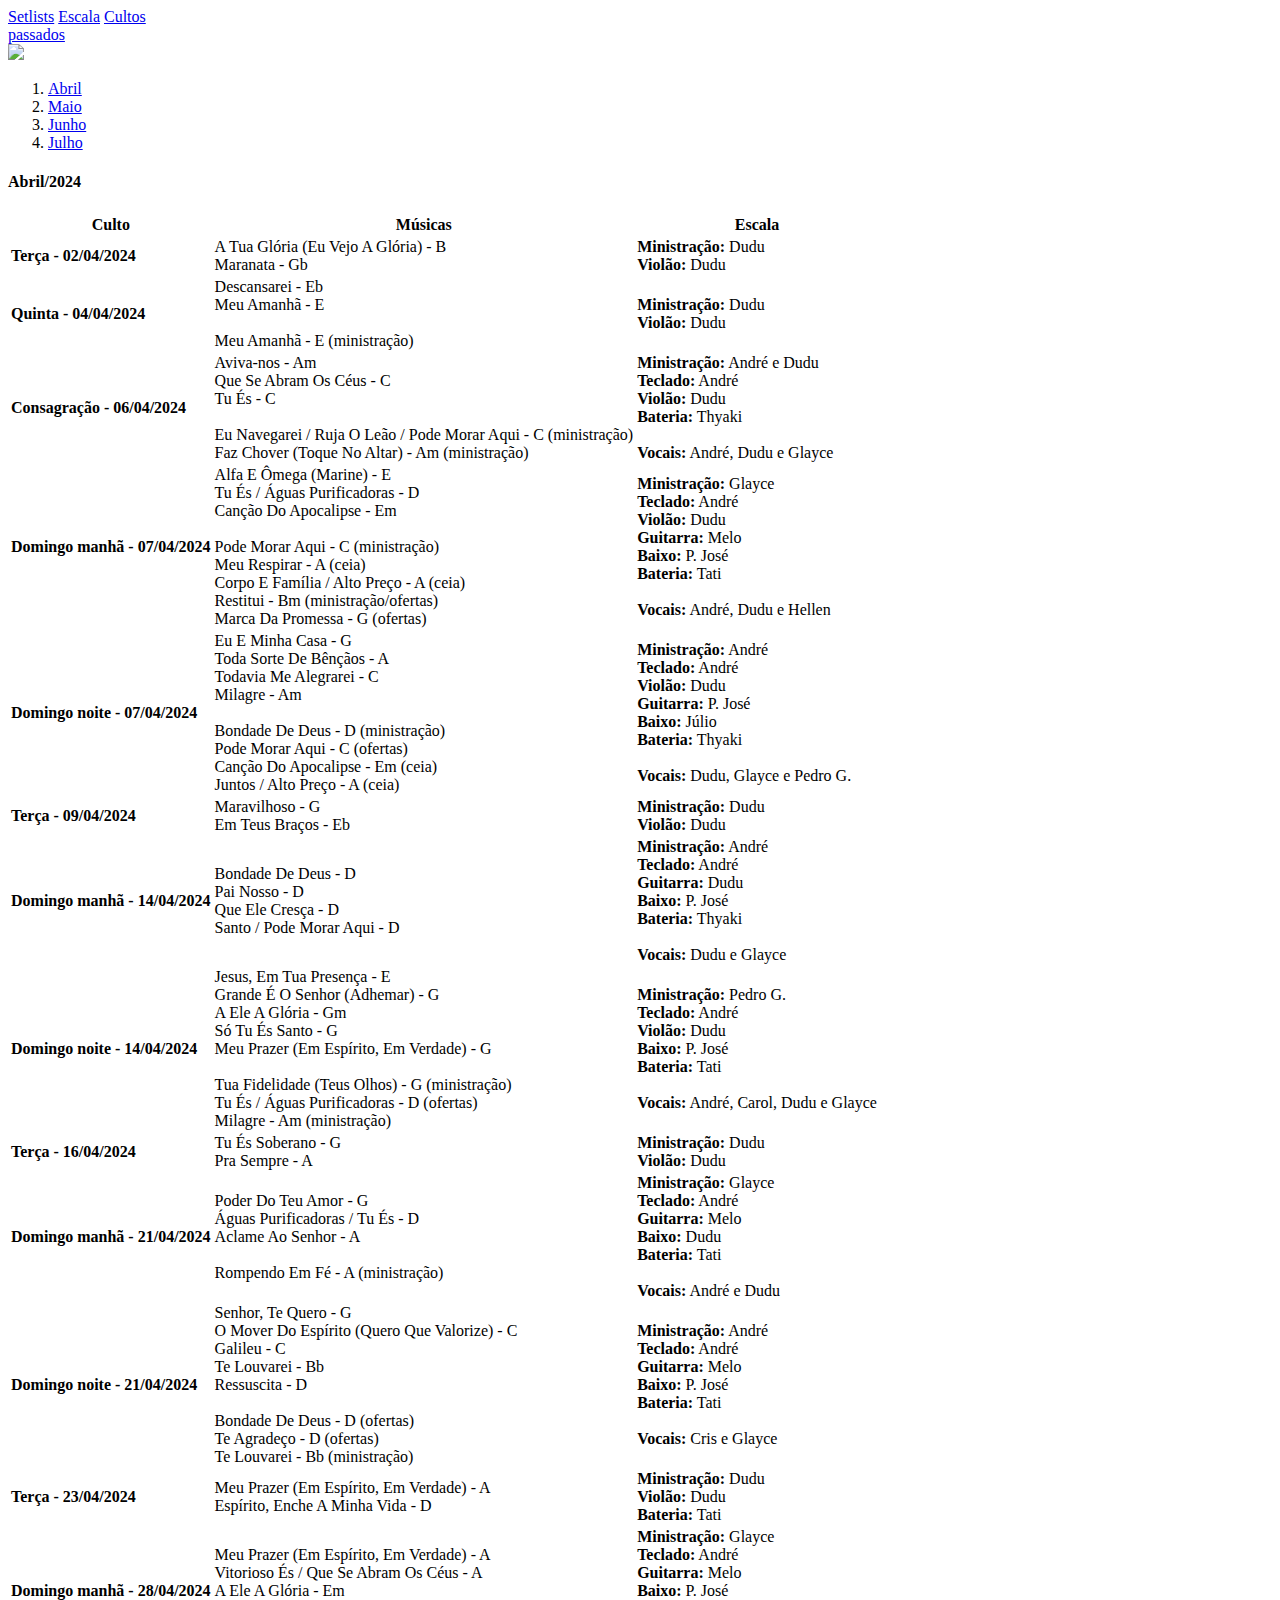
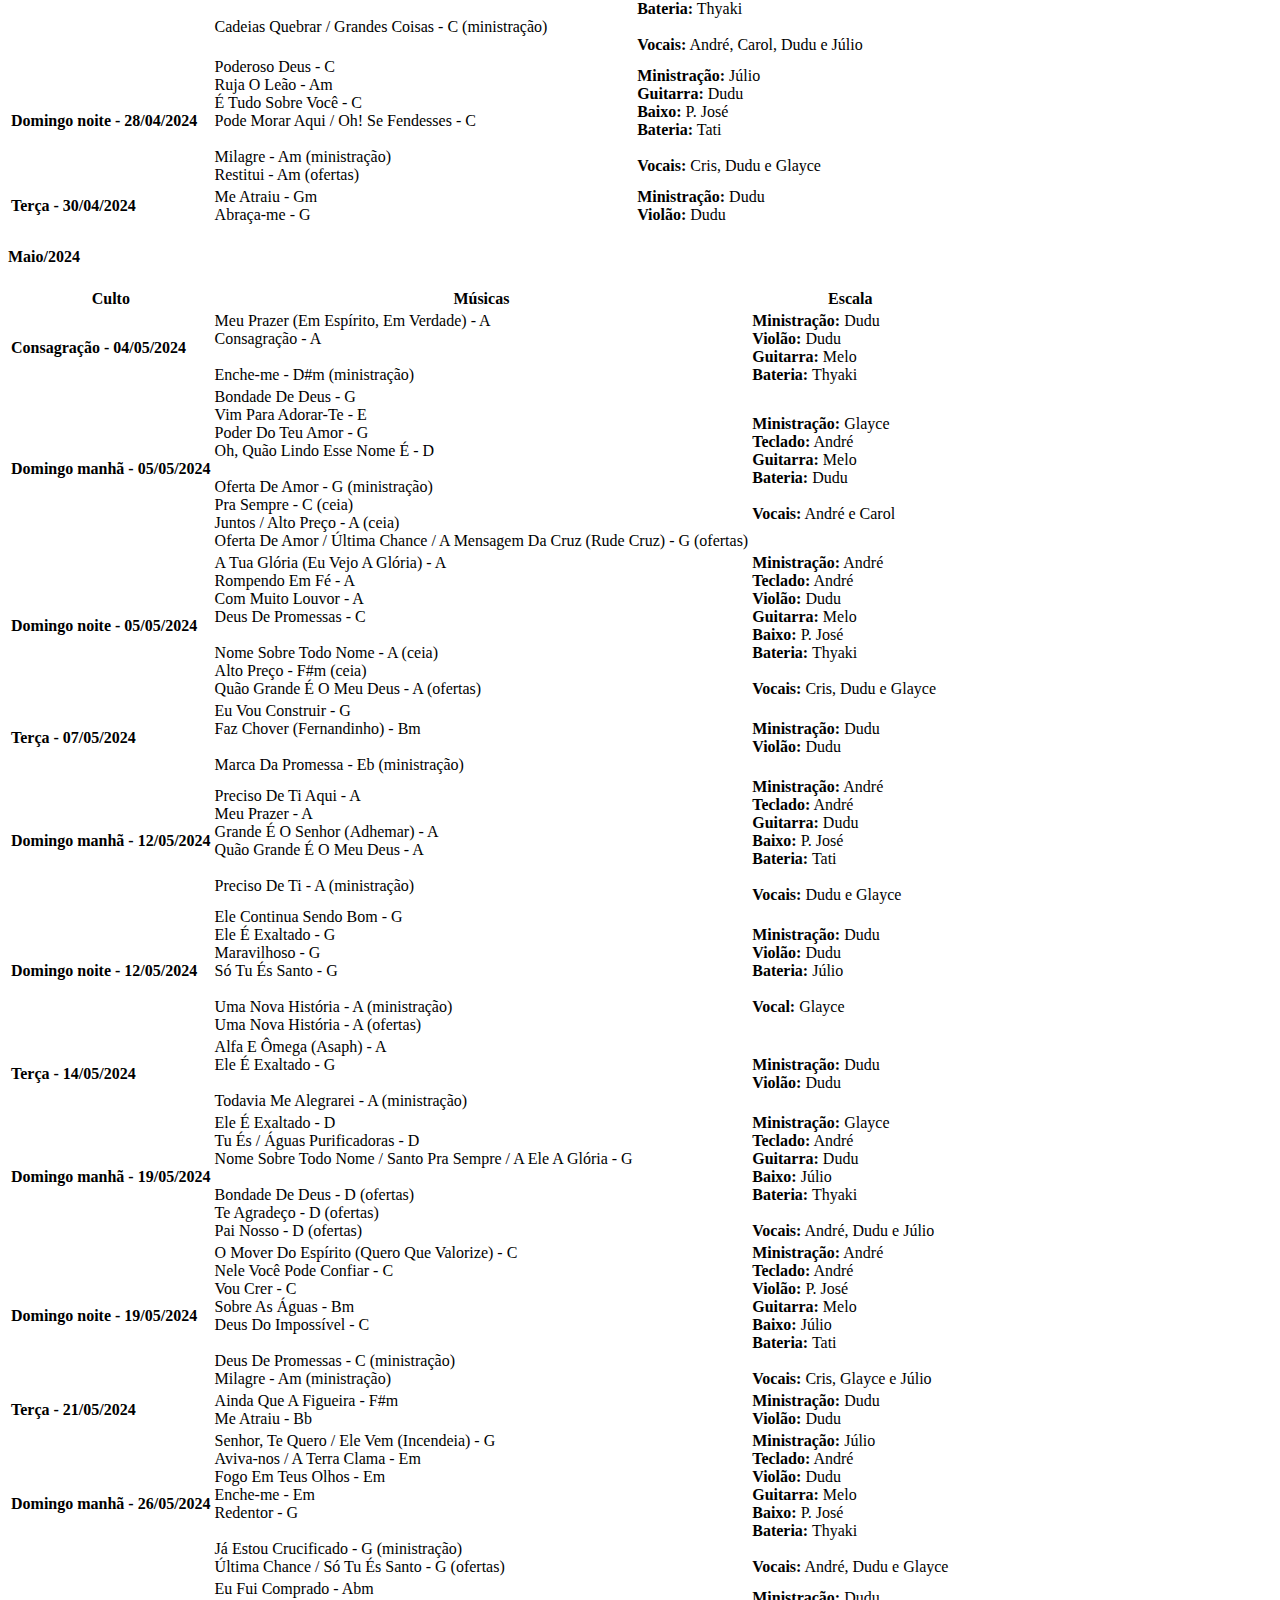
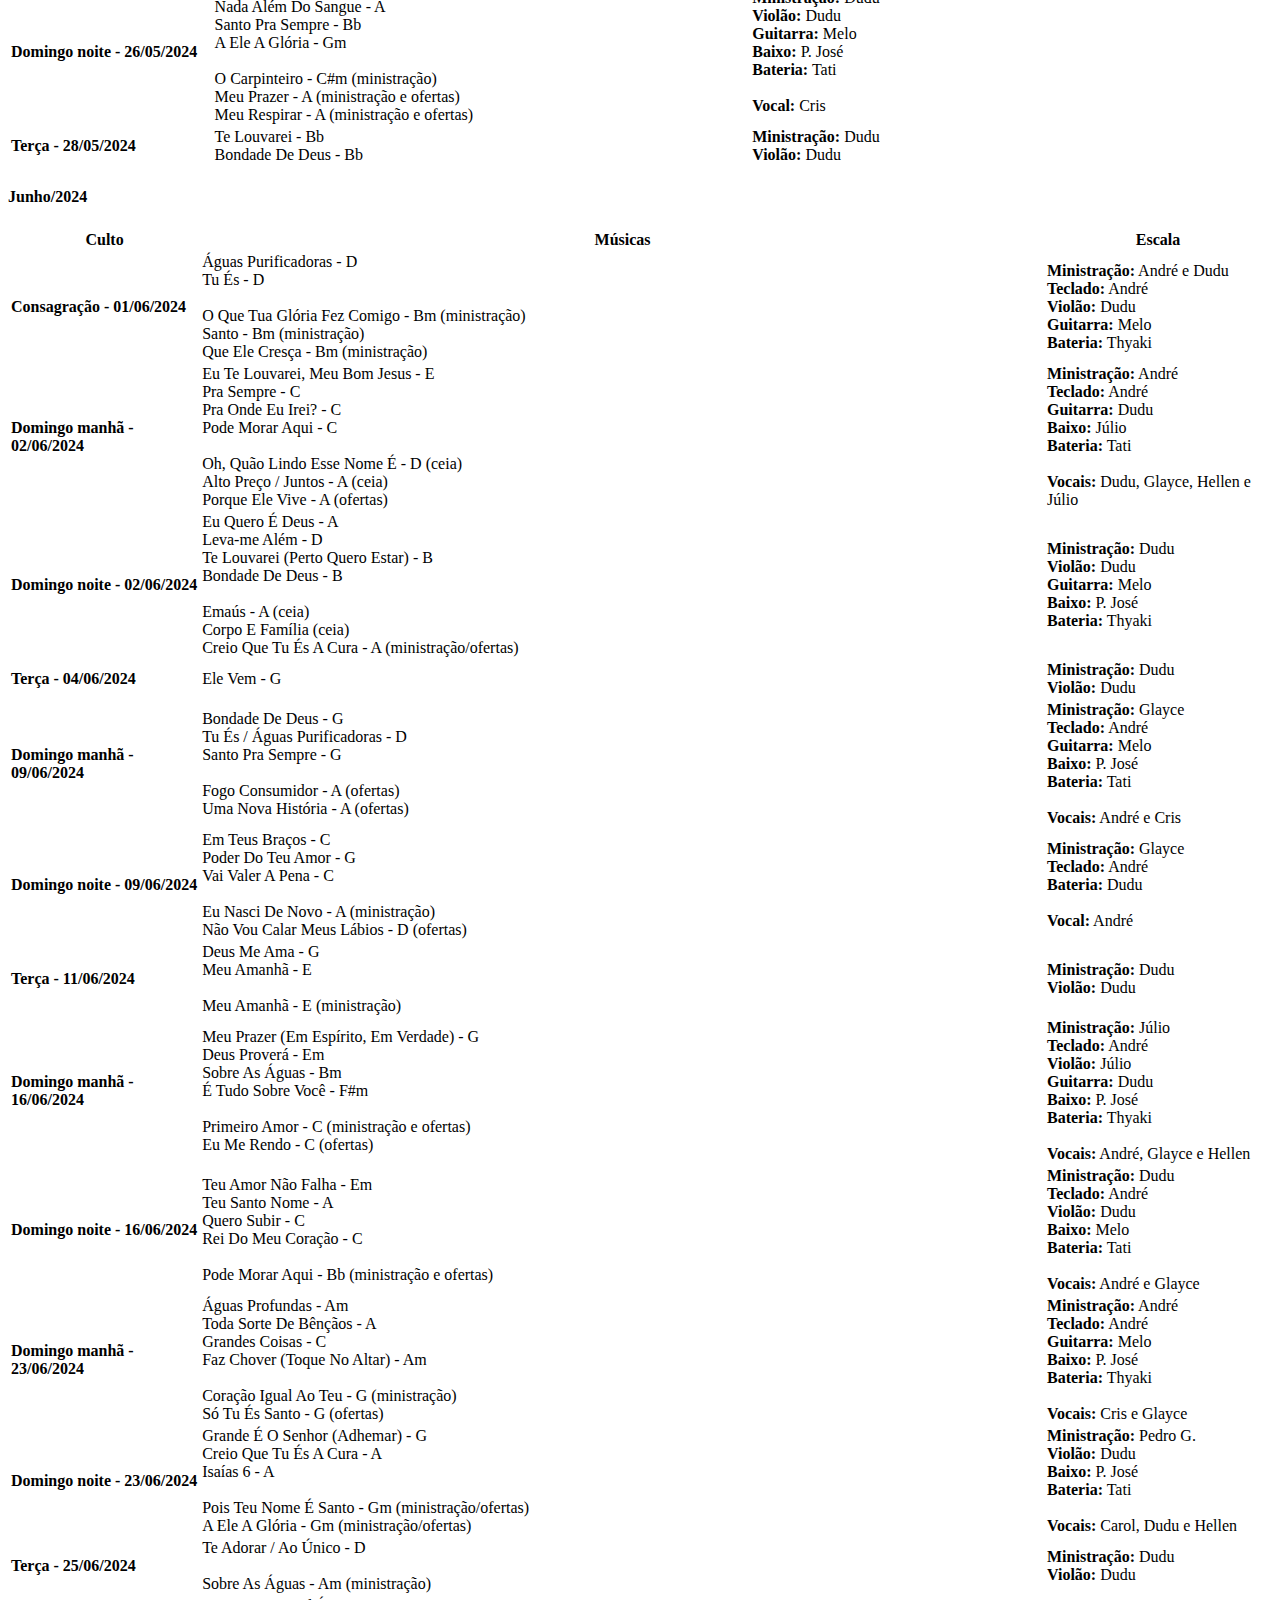
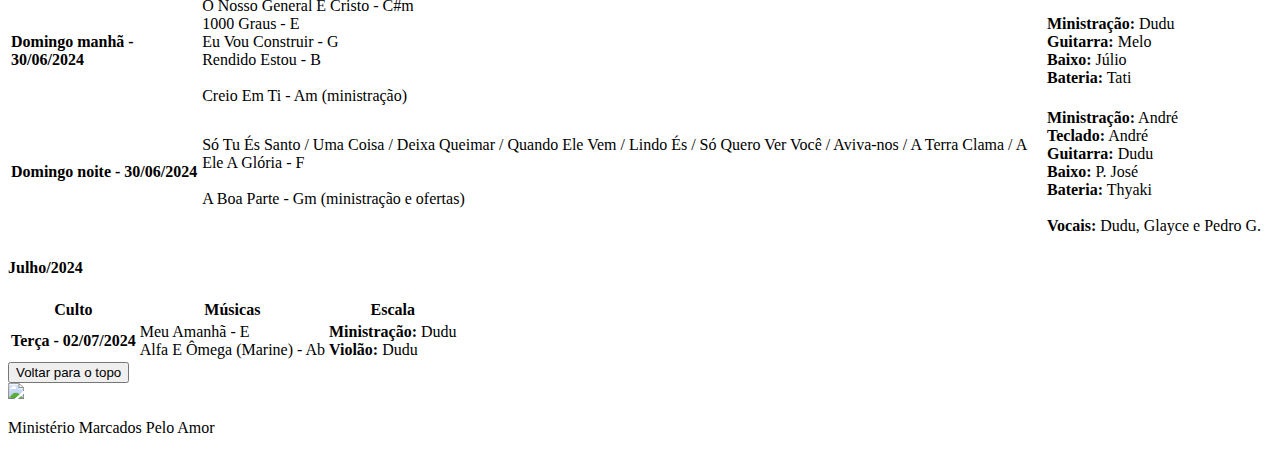
==== commit b8d843d9: "update content" ====
--- a/cultos-passados.html
+++ b/cultos-passados.html
@@ -955,7 +955,7 @@
                                     <strong>Domingo noite - 30/06/2024</strong>
                                 </td>
                                 <td class="tabela__conteudo">
-                                    Só Tu És Santo / Uma Coisa / Deixa Queimar / Quando Ele Vem / Só Quero Ver Você / Lindo És / Aviva-nos / A Terra Clama / A Ele A Glória - F<br>
+                                    Só Tu És Santo / Uma Coisa / Deixa Queimar / Quando Ele Vem / Lindo És / Só Quero Ver Você / Aviva-nos / A Terra Clama / A Ele A Glória - F<br>
                                     <br>
                                     A Boa Parte - Gm (ministração e ofertas)
                                 </td>
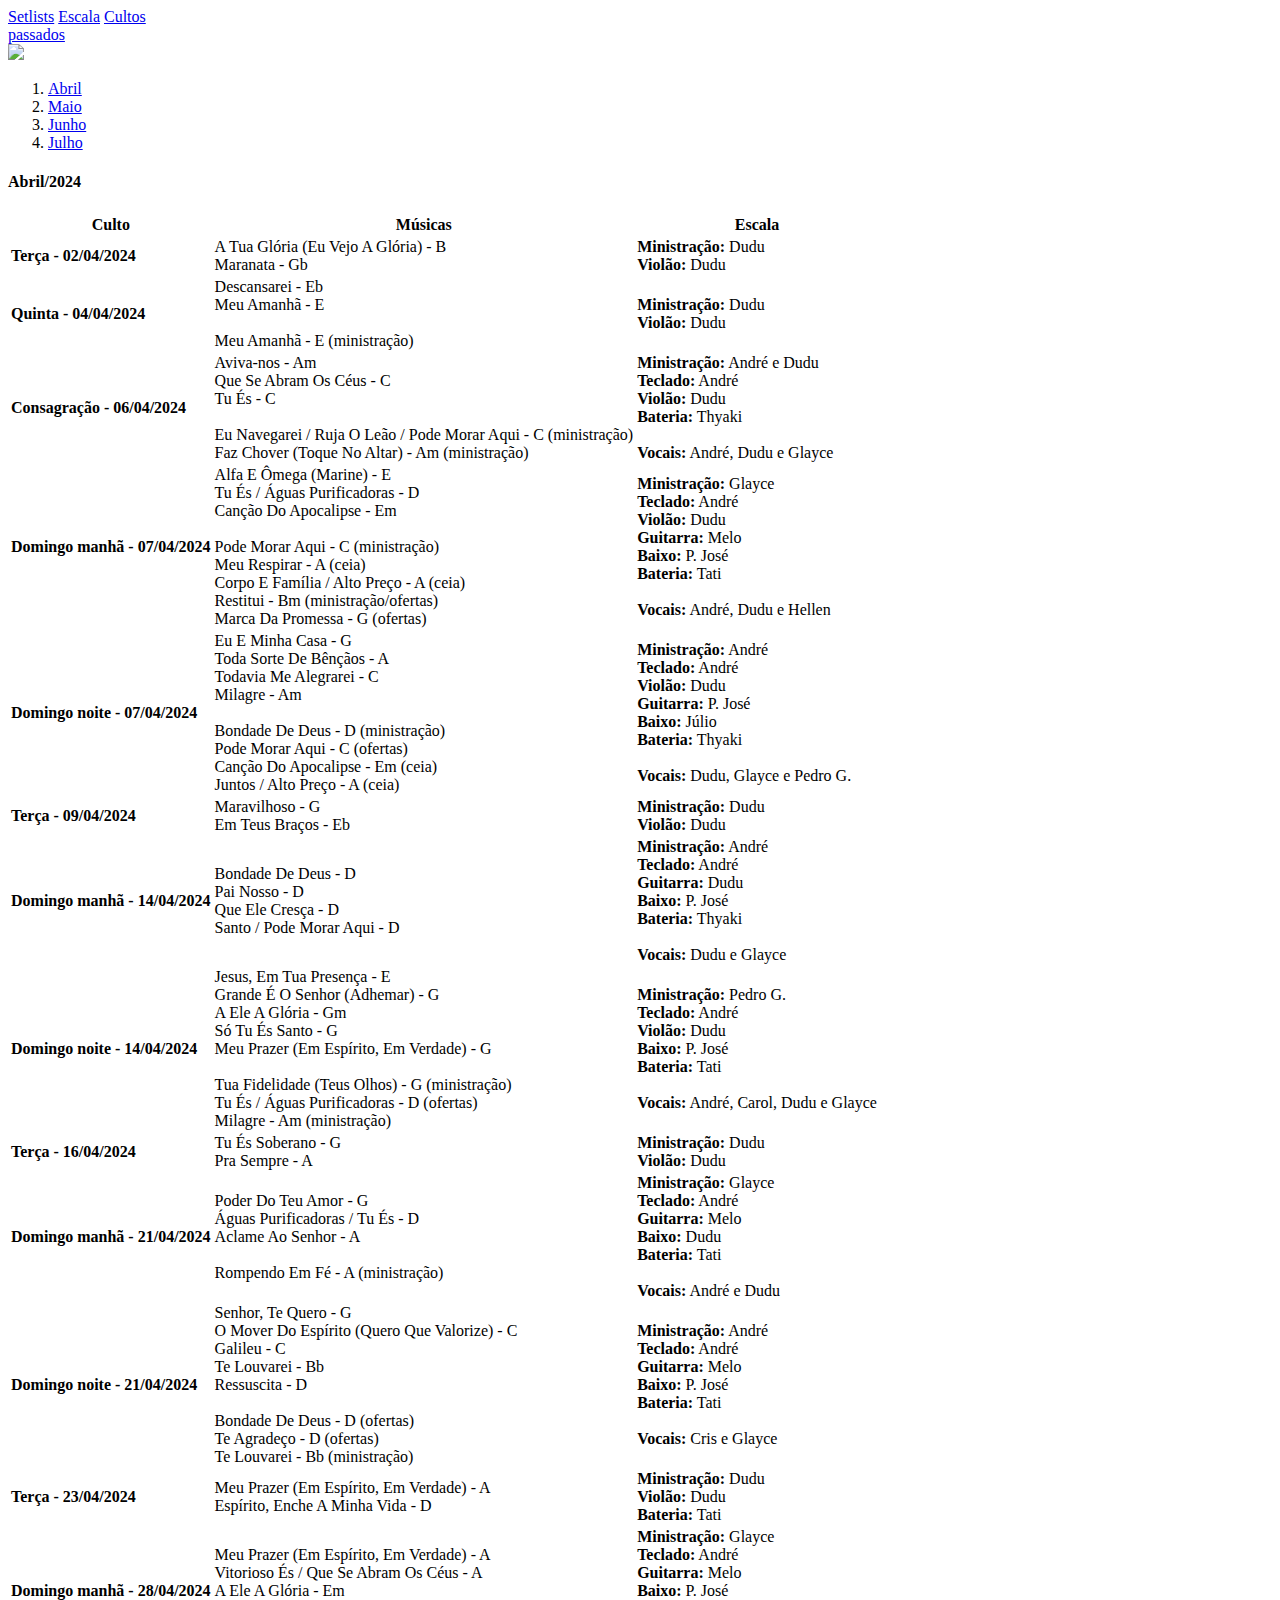
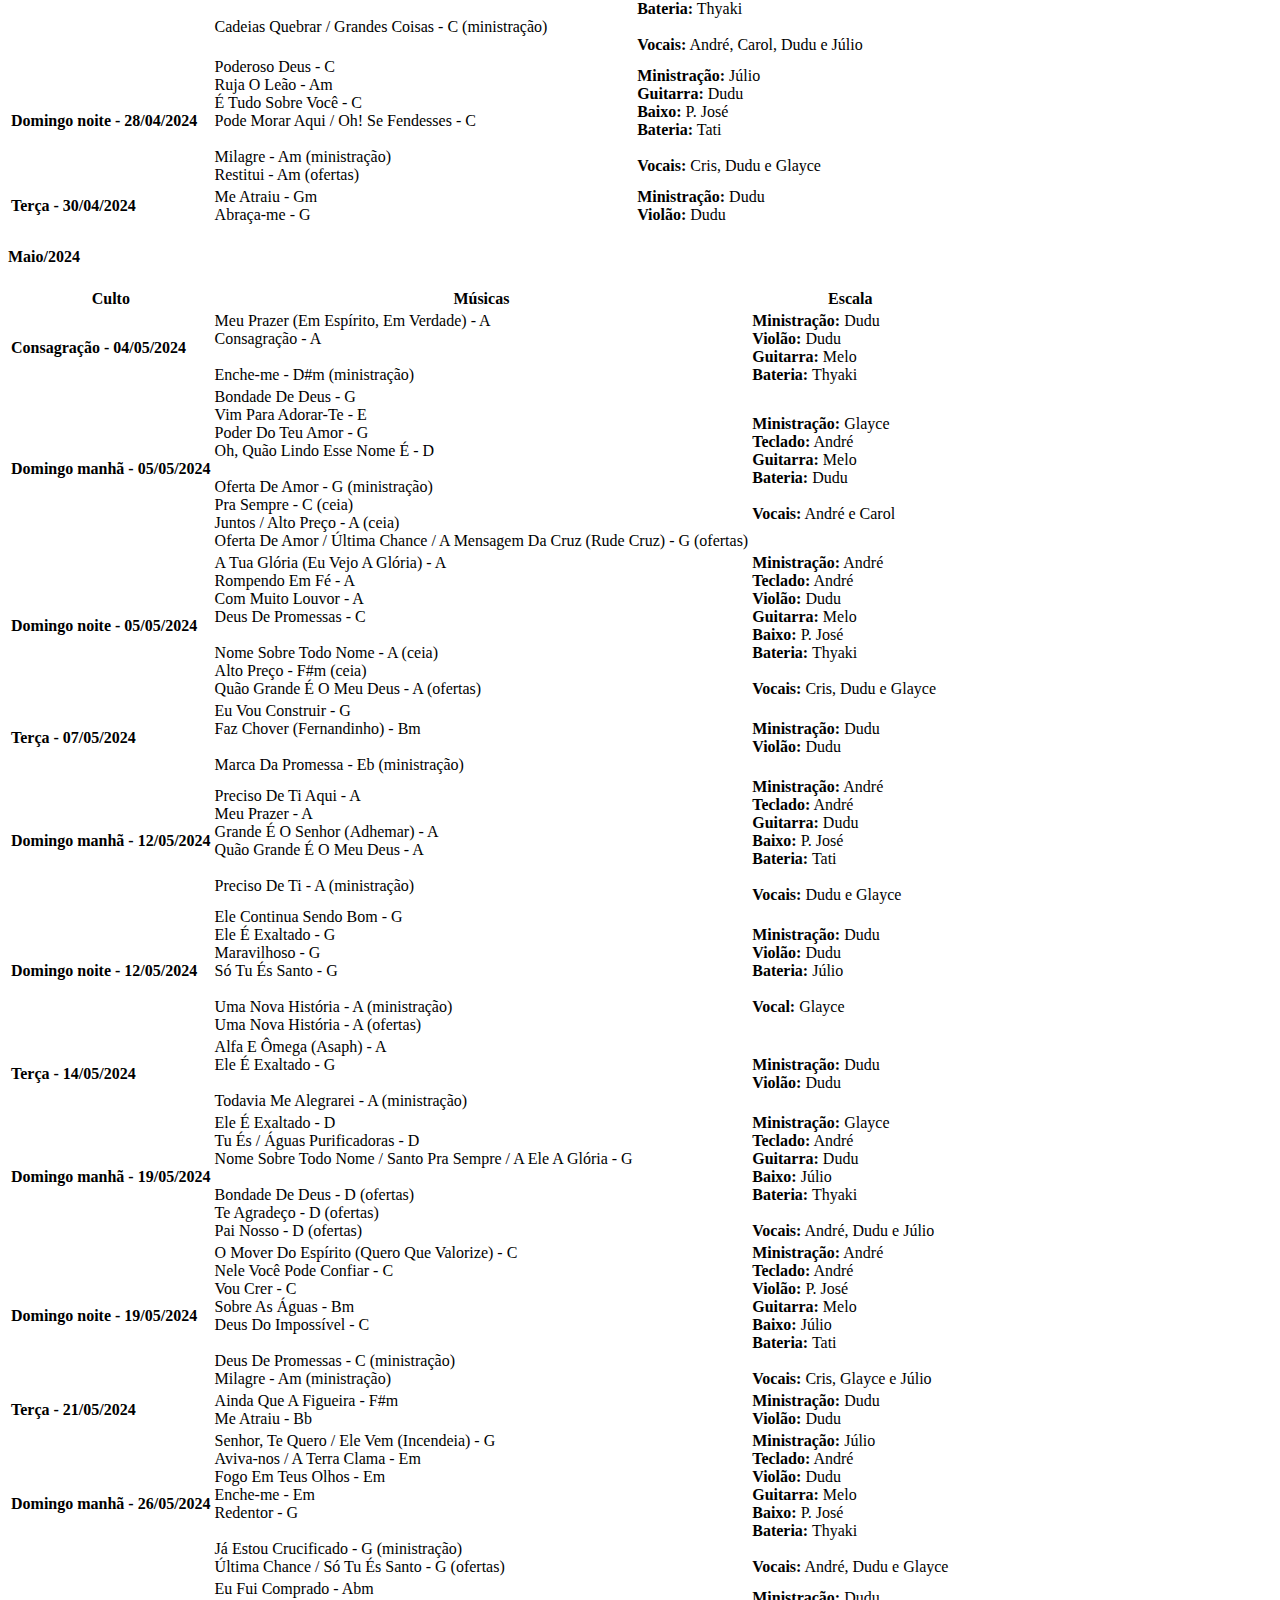
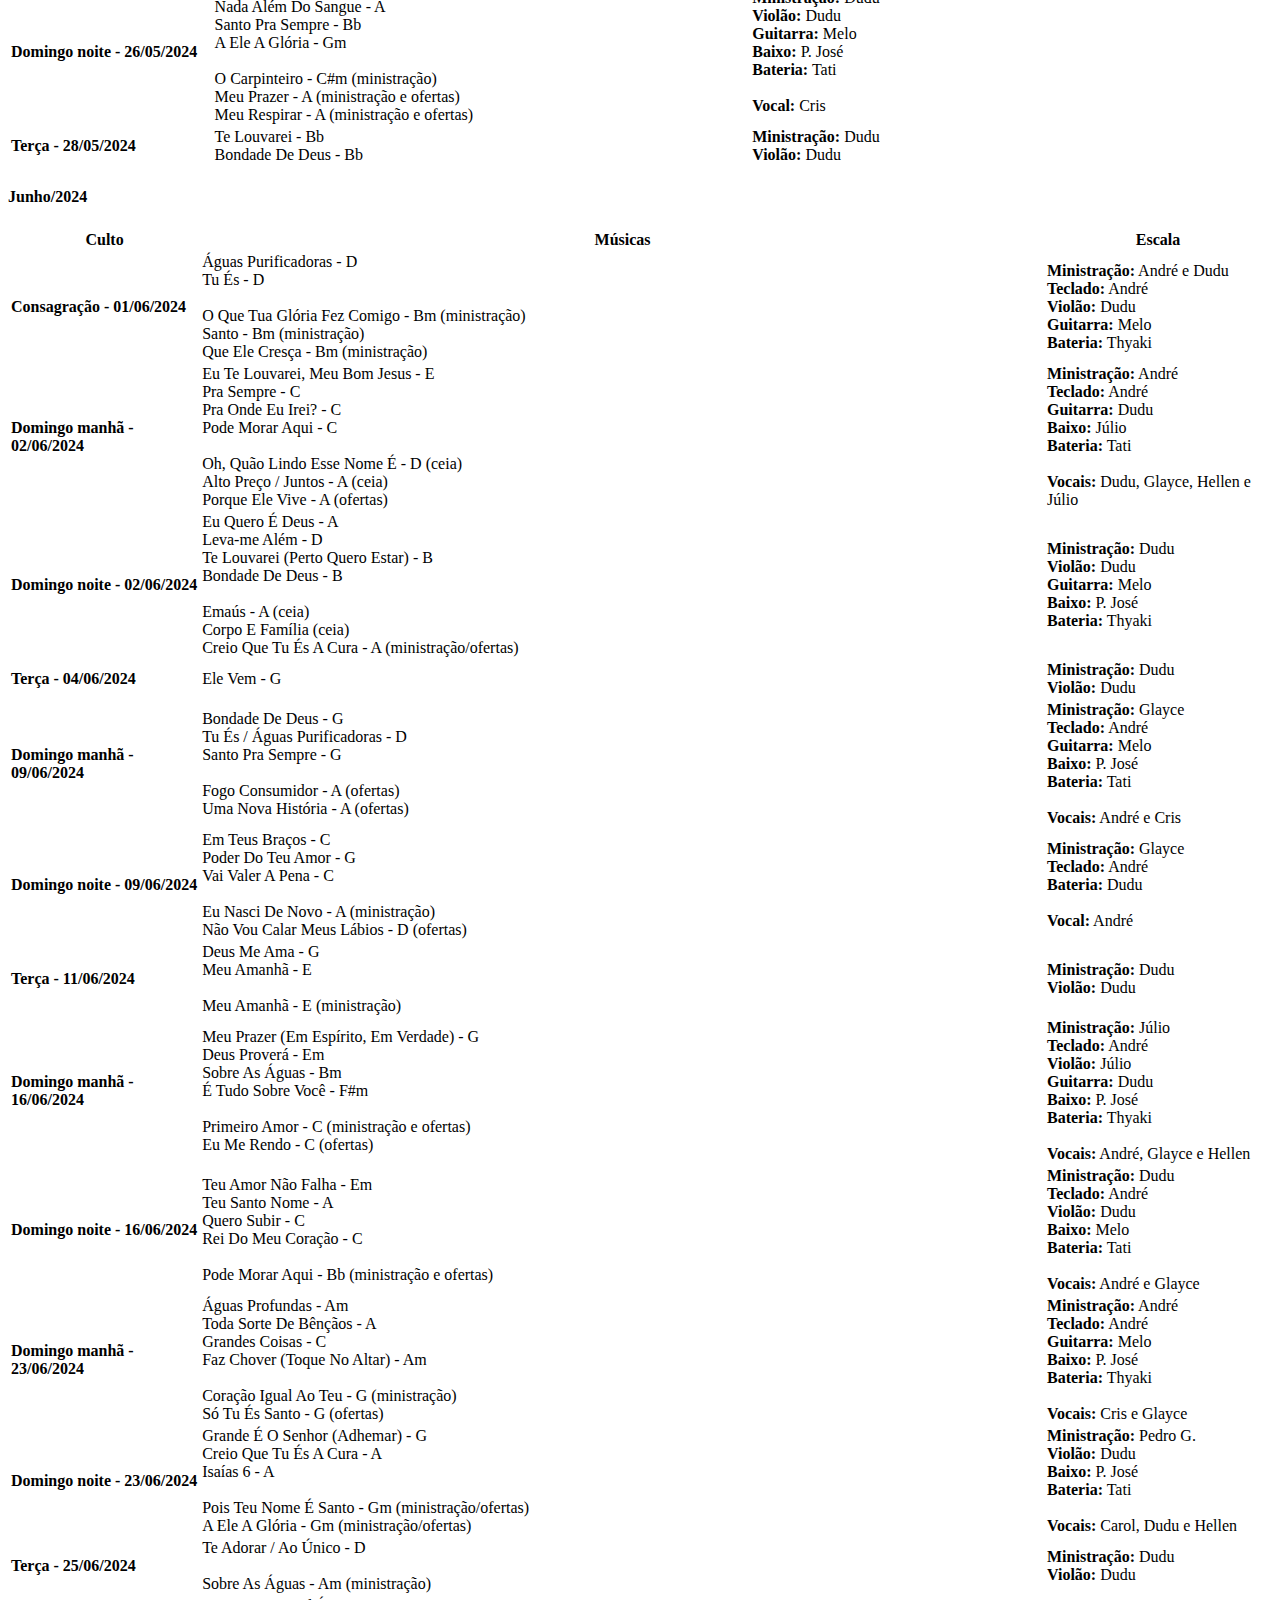
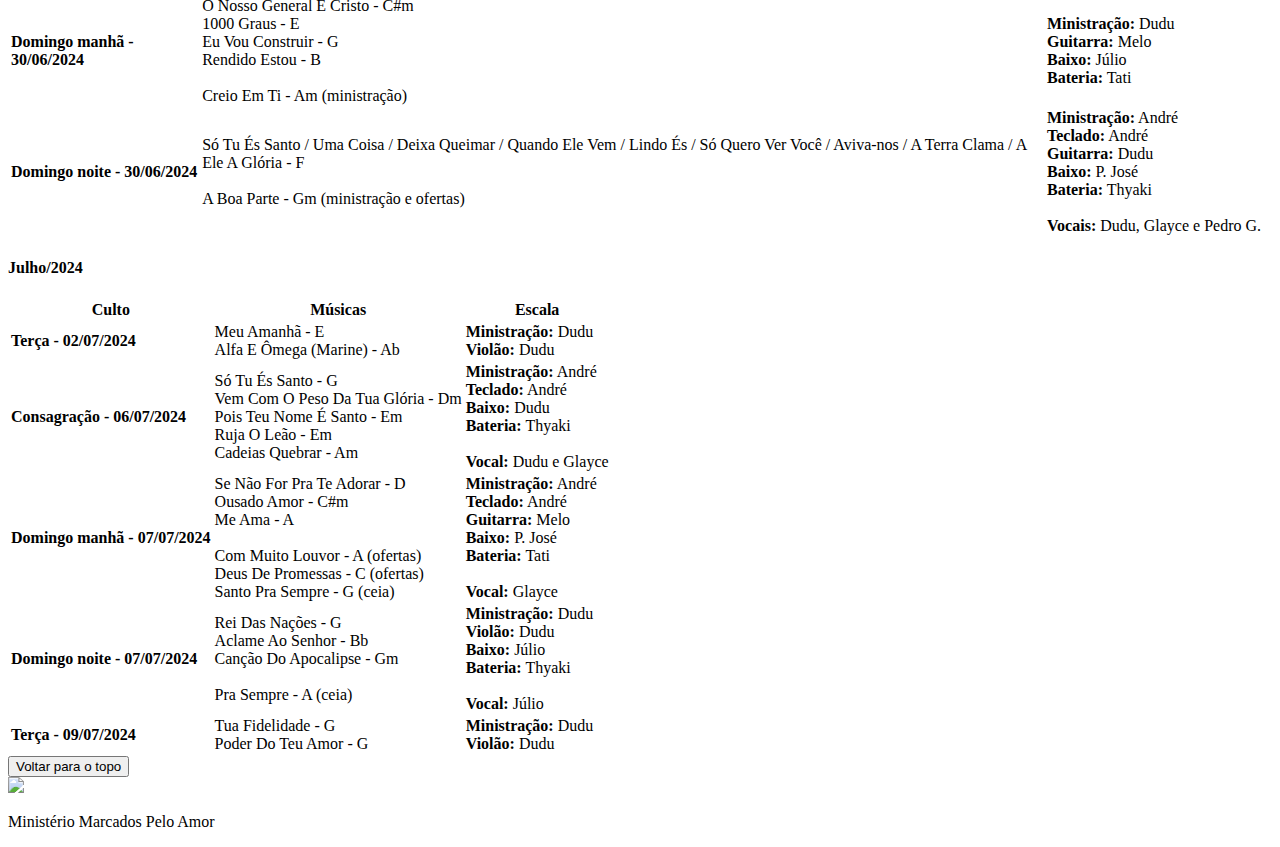
==== commit 37ffa470: "update content" ====
--- a/cultos-passados.html
+++ b/cultos-passados.html
@@ -1001,6 +1001,86 @@
                                     <strong>Violão:</strong> Dudu
                                 </td>
                             </tr>
+
+                            <tr>
+                                <td class="tabela__conteudo tabela__conteudo-data">
+                                    <strong>Consagração - 06/07/2024</strong>
+                                </td>
+                                <td class="tabela__conteudo">
+                                    Só Tu És Santo - G<br>
+                                    Vem Com O Peso Da Tua Glória - Dm<br>
+                                    Pois Teu Nome É Santo - Em<br>
+                                    Ruja O Leão - Em<br>
+                                    Cadeias Quebrar - Am
+                                </td>
+                                <td class="tabela__conteudo">
+                                    <strong>Ministração:</strong> André<br>
+                                    <strong>Teclado:</strong> André<br>
+                                    <strong>Baixo:</strong> Dudu<br>
+                                    <strong>Bateria:</strong> Thyaki<br>
+                                    <br>
+                                    <strong>Vocal:</strong> Dudu e Glayce<br>
+                                </td>
+                            </tr>
+
+                            <tr>
+                                <td class="tabela__conteudo tabela__conteudo-data">
+                                    <strong>Domingo manhã - 07/07/2024</strong>
+                                </td>
+                                <td class="tabela__conteudo">
+                                    Se Não For Pra Te Adorar - D<br>
+                                    Ousado Amor - C#m<br>
+                                    Me Ama - A<br>
+                                    <br>
+                                    Com Muito Louvor - A (ofertas)<br>
+                                    Deus De Promessas - C (ofertas)<br>
+                                    Santo Pra Sempre - G (ceia)
+                                </td>
+                                <td class="tabela__conteudo">
+                                    <strong>Ministração:</strong> André<br>
+                                    <strong>Teclado:</strong> André<br>
+                                    <strong>Guitarra:</strong> Melo<br>
+                                    <strong>Baixo:</strong> P. José<br>
+                                    <strong>Bateria:</strong> Tati<br>
+                                    <br>
+                                    <strong>Vocal:</strong> Glayce
+                                </td>
+                            </tr>
+
+                            <tr>
+                                <td class="tabela__conteudo tabela__conteudo-data">
+                                    <strong>Domingo noite - 07/07/2024</strong>
+                                </td>
+                                <td class="tabela__conteudo">
+                                    Rei Das Nações - G<br>
+                                    Aclame Ao Senhor - Bb<br>
+                                    Canção Do Apocalipse - Gm<br>
+                                    <br>
+                                    Pra Sempre - A (ceia)
+                                </td>
+                                <td class="tabela__conteudo">
+                                    <strong>Ministração:</strong> Dudu<br>
+                                    <strong>Violão:</strong> Dudu<br>
+                                    <strong>Baixo:</strong> Júlio<br>
+                                    <strong>Bateria:</strong> Thyaki<br>
+                                    <br>
+                                    <strong>Vocal:</strong> Júlio
+                                </td>
+                            </tr>
+
+                            <tr>
+                                <td class="tabela__conteudo tabela__conteudo-data">
+                                    <strong>Terça - 09/07/2024</strong>
+                                </td>
+                                <td class="tabela__conteudo">
+                                    Tua Fidelidade - G<br>
+                                    Poder Do Teu Amor - G<br>
+                                </td>
+                                <td class="tabela__conteudo">
+                                    <strong>Ministração:</strong> Dudu<br>
+                                    <strong>Violão:</strong> Dudu
+                                </td>
+                            </tr>
                         </tbody>
                     </table>
                 </section>
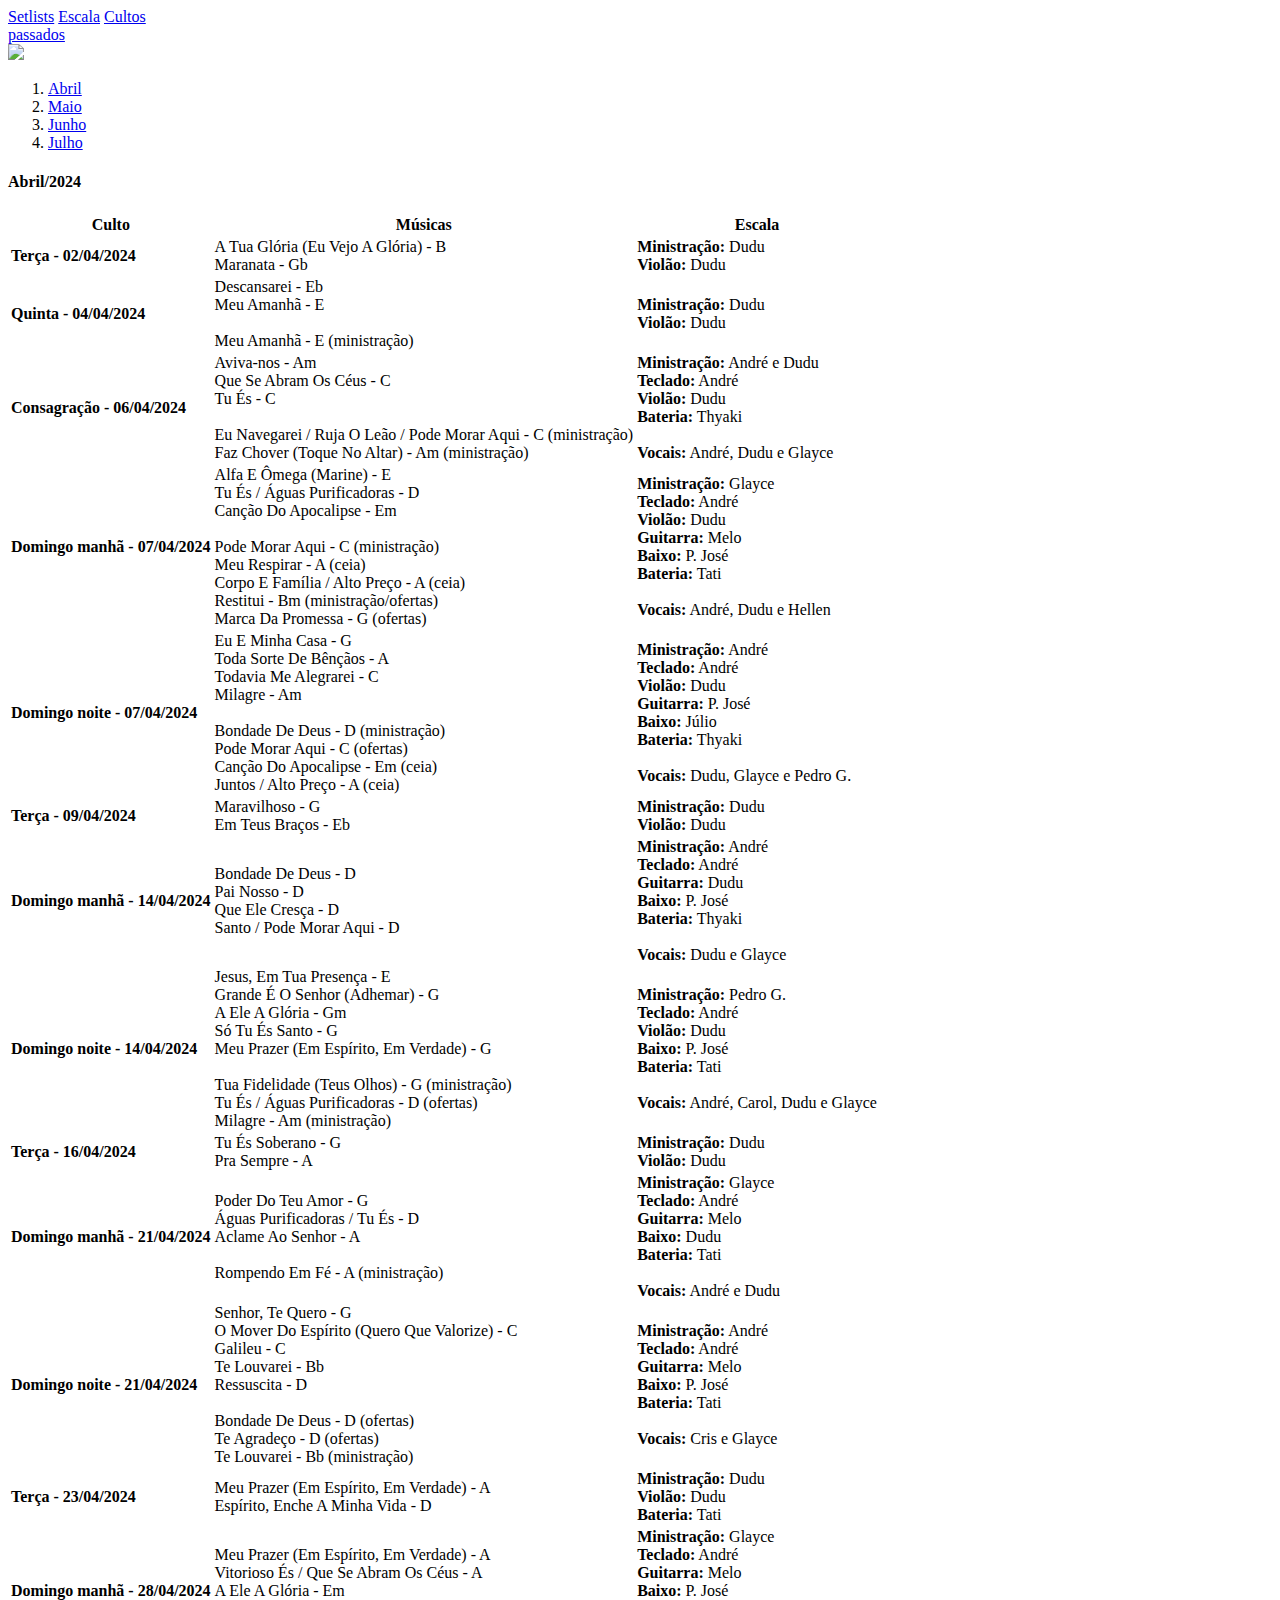
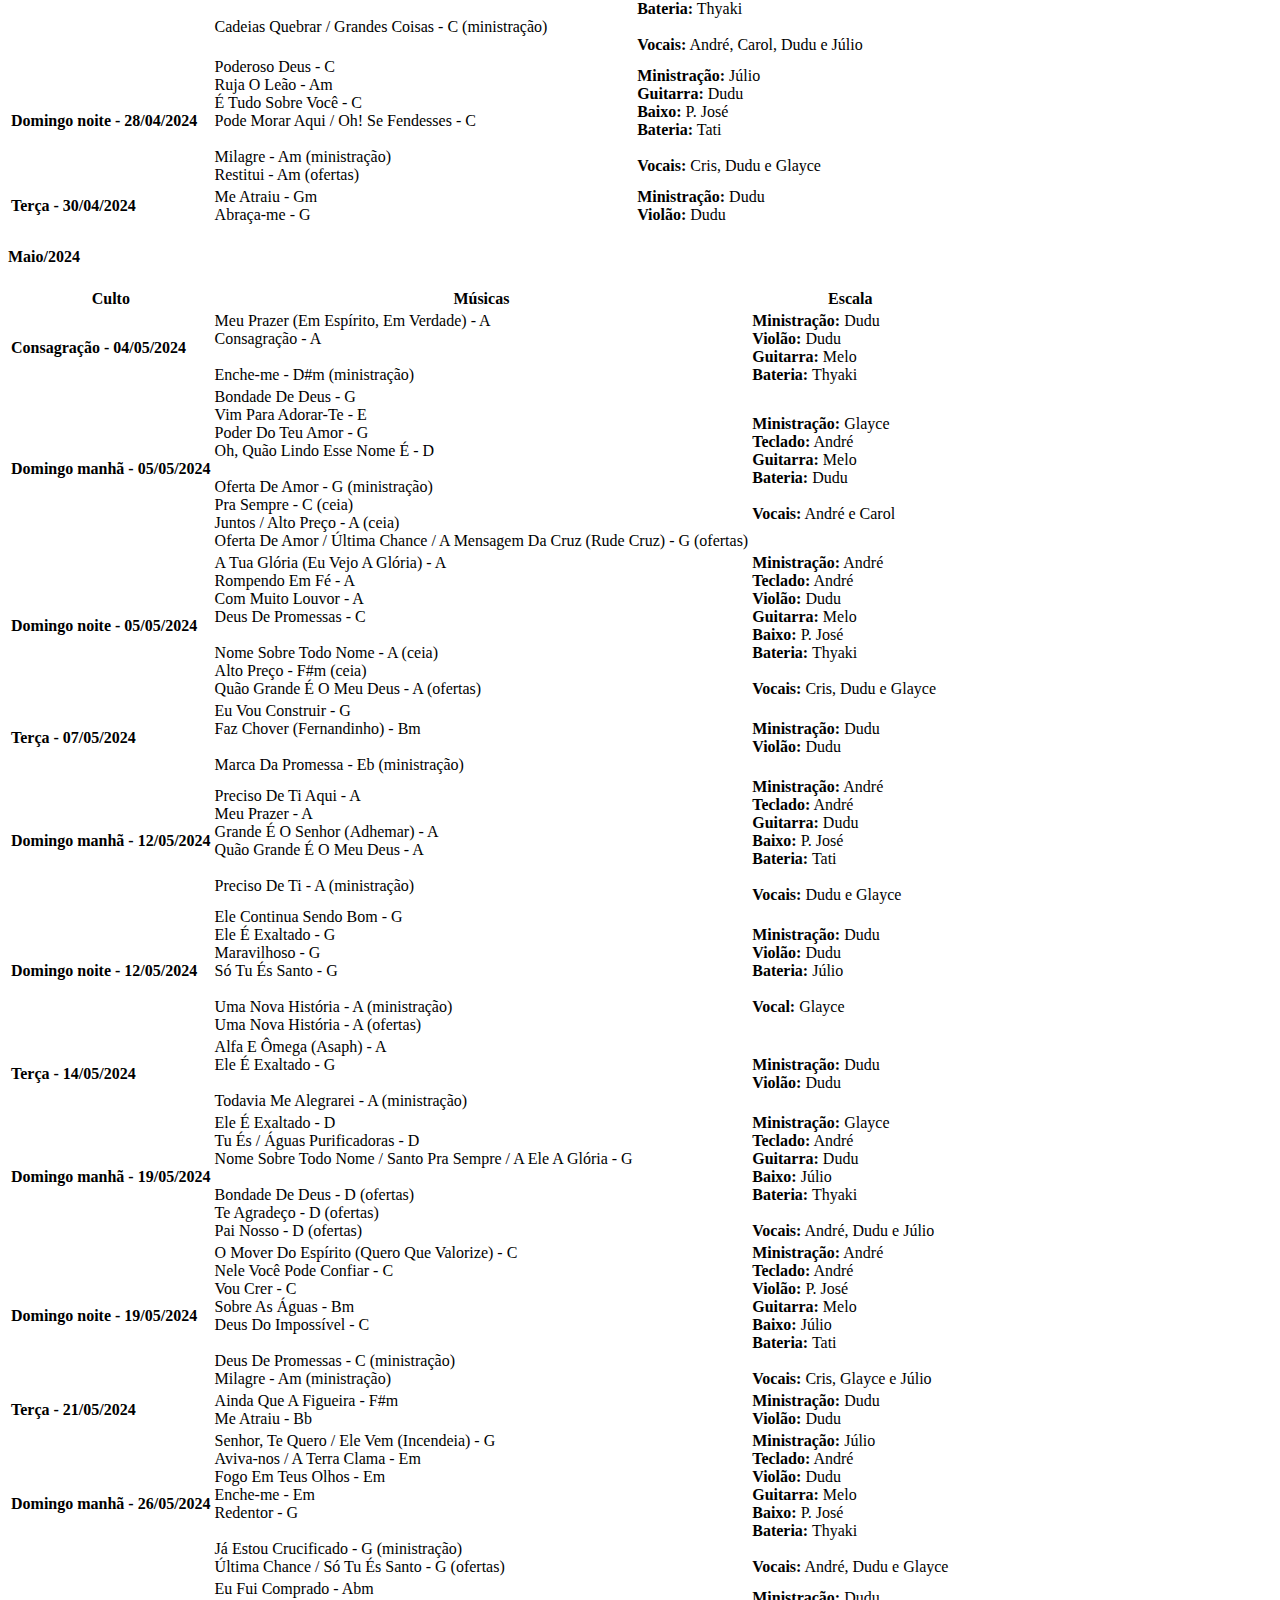
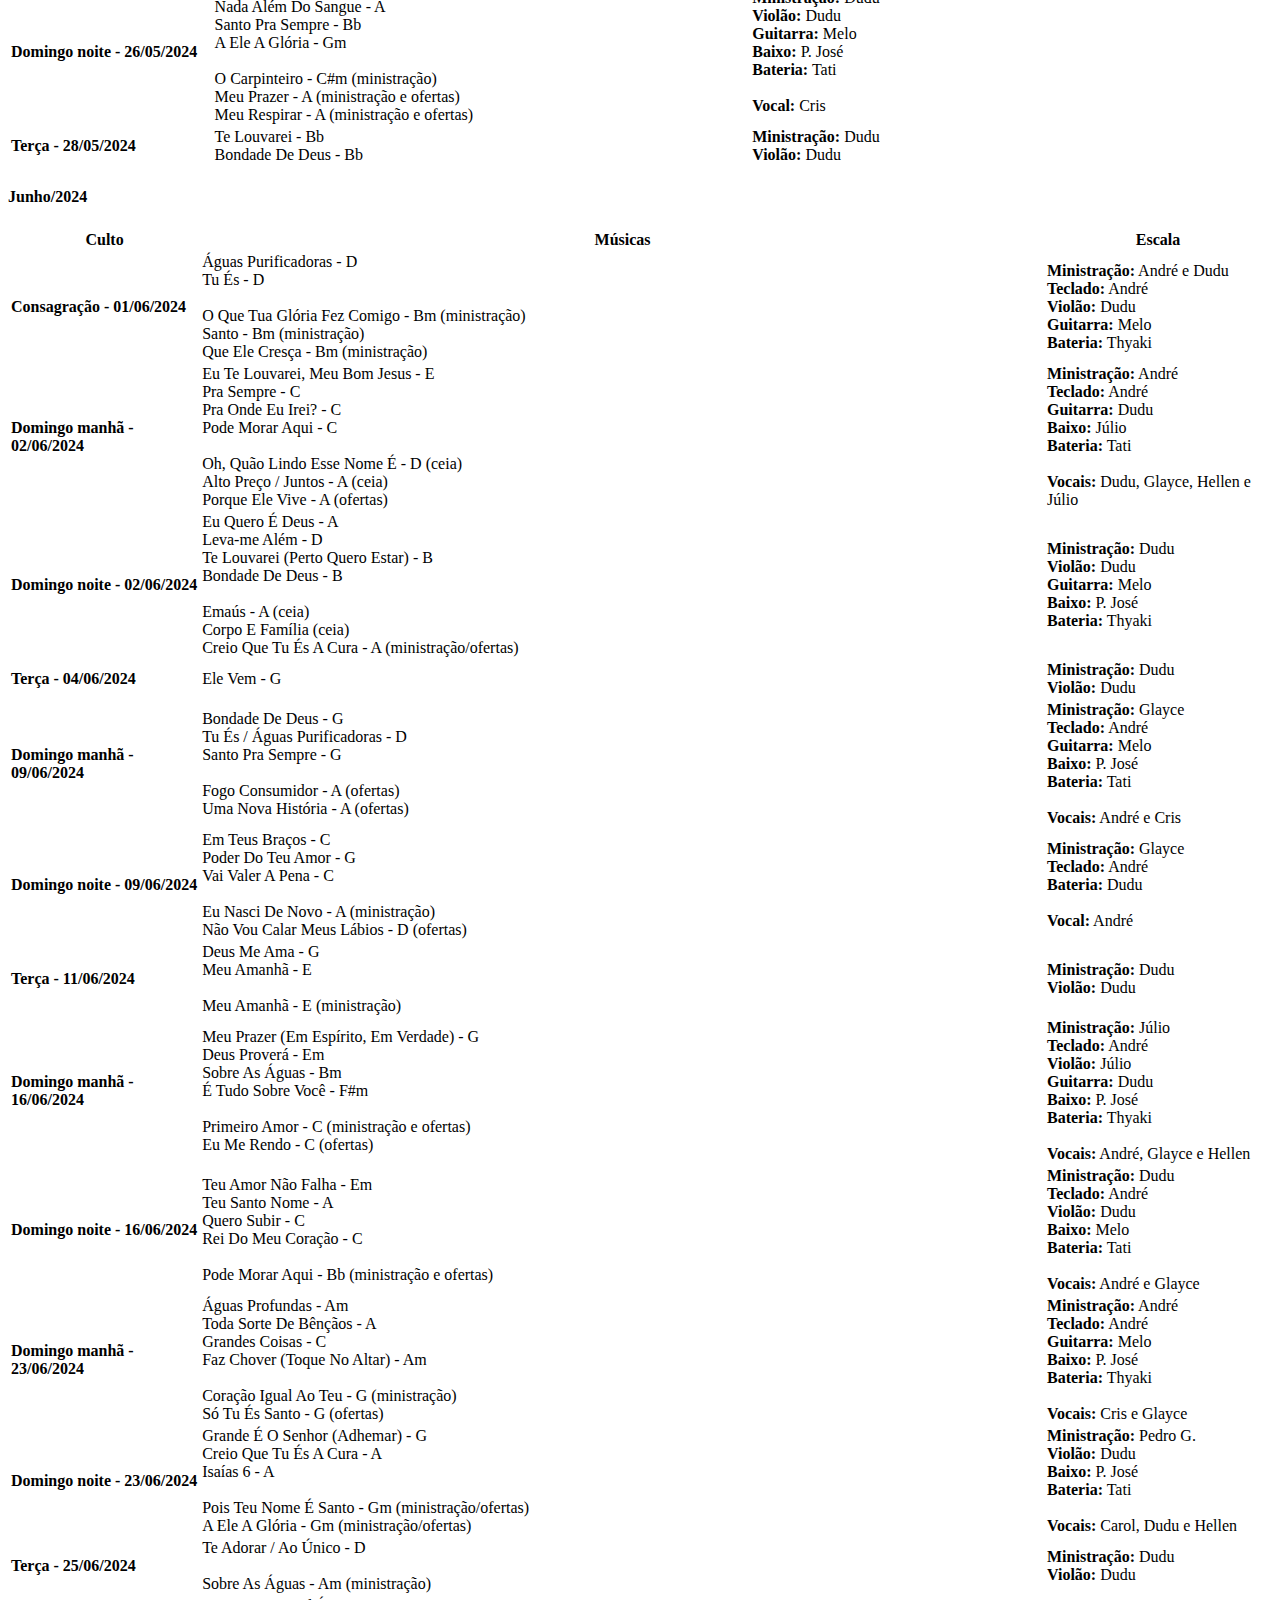
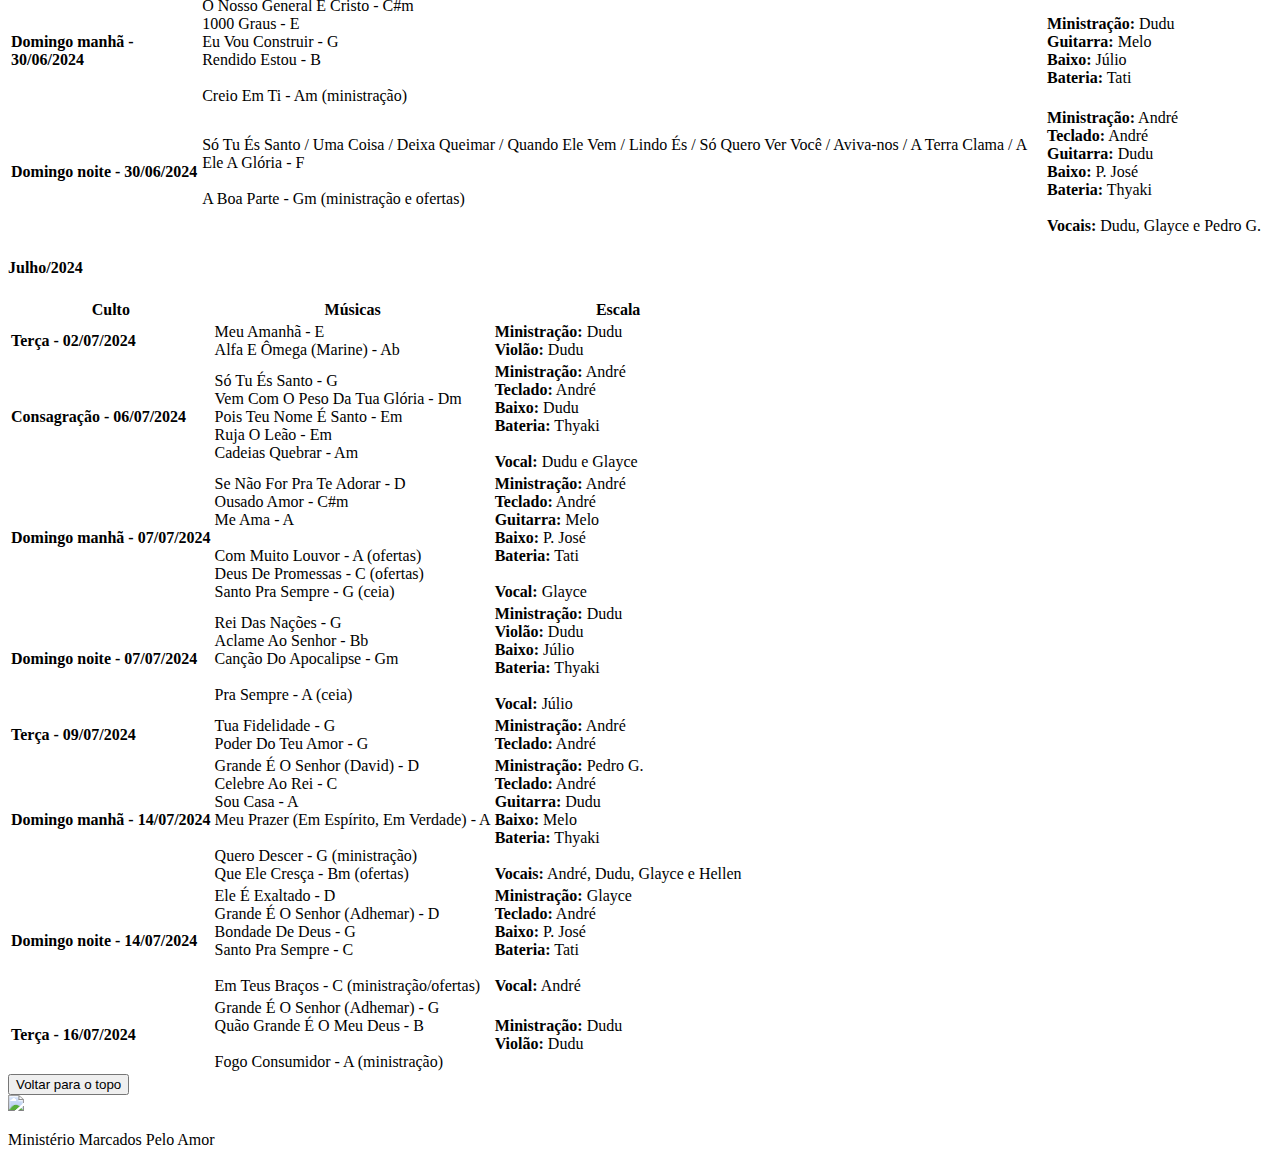
==== commit 8651c00a: "update content" ====
--- a/cultos-passados.html
+++ b/cultos-passados.html
@@ -1074,7 +1074,69 @@
                                 </td>
                                 <td class="tabela__conteudo">
                                     Tua Fidelidade - G<br>
-                                    Poder Do Teu Amor - G<br>
+                                    Poder Do Teu Amor - G
+                                </td>
+                                <td class="tabela__conteudo">
+                                    <strong>Ministração:</strong> André<br>
+                                    <strong>Teclado:</strong> André
+                                </td>
+                            </tr>
+
+                            <tr>
+                                <td class="tabela__conteudo tabela__conteudo-data">
+                                    <strong>Domingo manhã - 14/07/2024</strong>
+                                </td>
+                                <td class="tabela__conteudo">
+                                    Grande É O Senhor (David) - D<br>
+                                    Celebre Ao Rei - C<br>
+                                    Sou Casa - A<br>
+                                    Meu Prazer (Em Espírito, Em Verdade) - A<br>
+                                    <br>
+                                    Quero Descer - G (ministração)<br>
+                                    Que Ele Cresça - Bm (ofertas)
+                                </td>
+                                <td class="tabela__conteudo">
+                                    <strong>Ministração:</strong> Pedro G.<br>
+                                    <strong>Teclado:</strong> André<br>
+                                    <strong>Guitarra:</strong> Dudu<br>
+                                    <strong>Baixo:</strong> Melo<br>
+                                    <strong>Bateria:</strong> Thyaki<br>
+                                    <br>
+                                    <strong>Vocais:</strong> André, Dudu, Glayce e Hellen
+                                </td>
+                            </tr>
+
+                            <tr>
+                                <td class="tabela__conteudo tabela__conteudo-data">
+                                    <strong>Domingo noite - 14/07/2024</strong>
+                                </td>
+                                <td class="tabela__conteudo">
+                                    Ele É Exaltado - D<br>
+                                    Grande É O Senhor (Adhemar) - D<br>
+                                    Bondade De Deus - G<br>
+                                    Santo Pra Sempre - C<br>
+                                    <br>
+                                    Em Teus Braços - C (ministração/ofertas)
+                                </td>
+                                <td class="tabela__conteudo">
+                                    <strong>Ministração:</strong> Glayce<br>
+                                    <strong>Teclado:</strong> André<br>
+                                    <strong>Baixo:</strong> P. José<br>
+                                    <strong>Bateria:</strong> Tati<br>
+                                    <br>
+                                    <strong>Vocal:</strong> André
+                                </td>
+                            </tr>
+
+                            <tr>
+                                <td class="tabela__conteudo tabela__conteudo-data">
+                                    <strong>Terça - 16/07/2024</strong>
+                                </td>
+                                <td class="tabela__conteudo">
+                                    Grande É O Senhor (Adhemar) - G<br>
+                                    Quão Grande É O Meu Deus - B<br>
+                                    <br>
+                                    Fogo Consumidor - A (ministração)
                                 </td>
                                 <td class="tabela__conteudo">
                                     <strong>Ministração:</strong> Dudu<br>
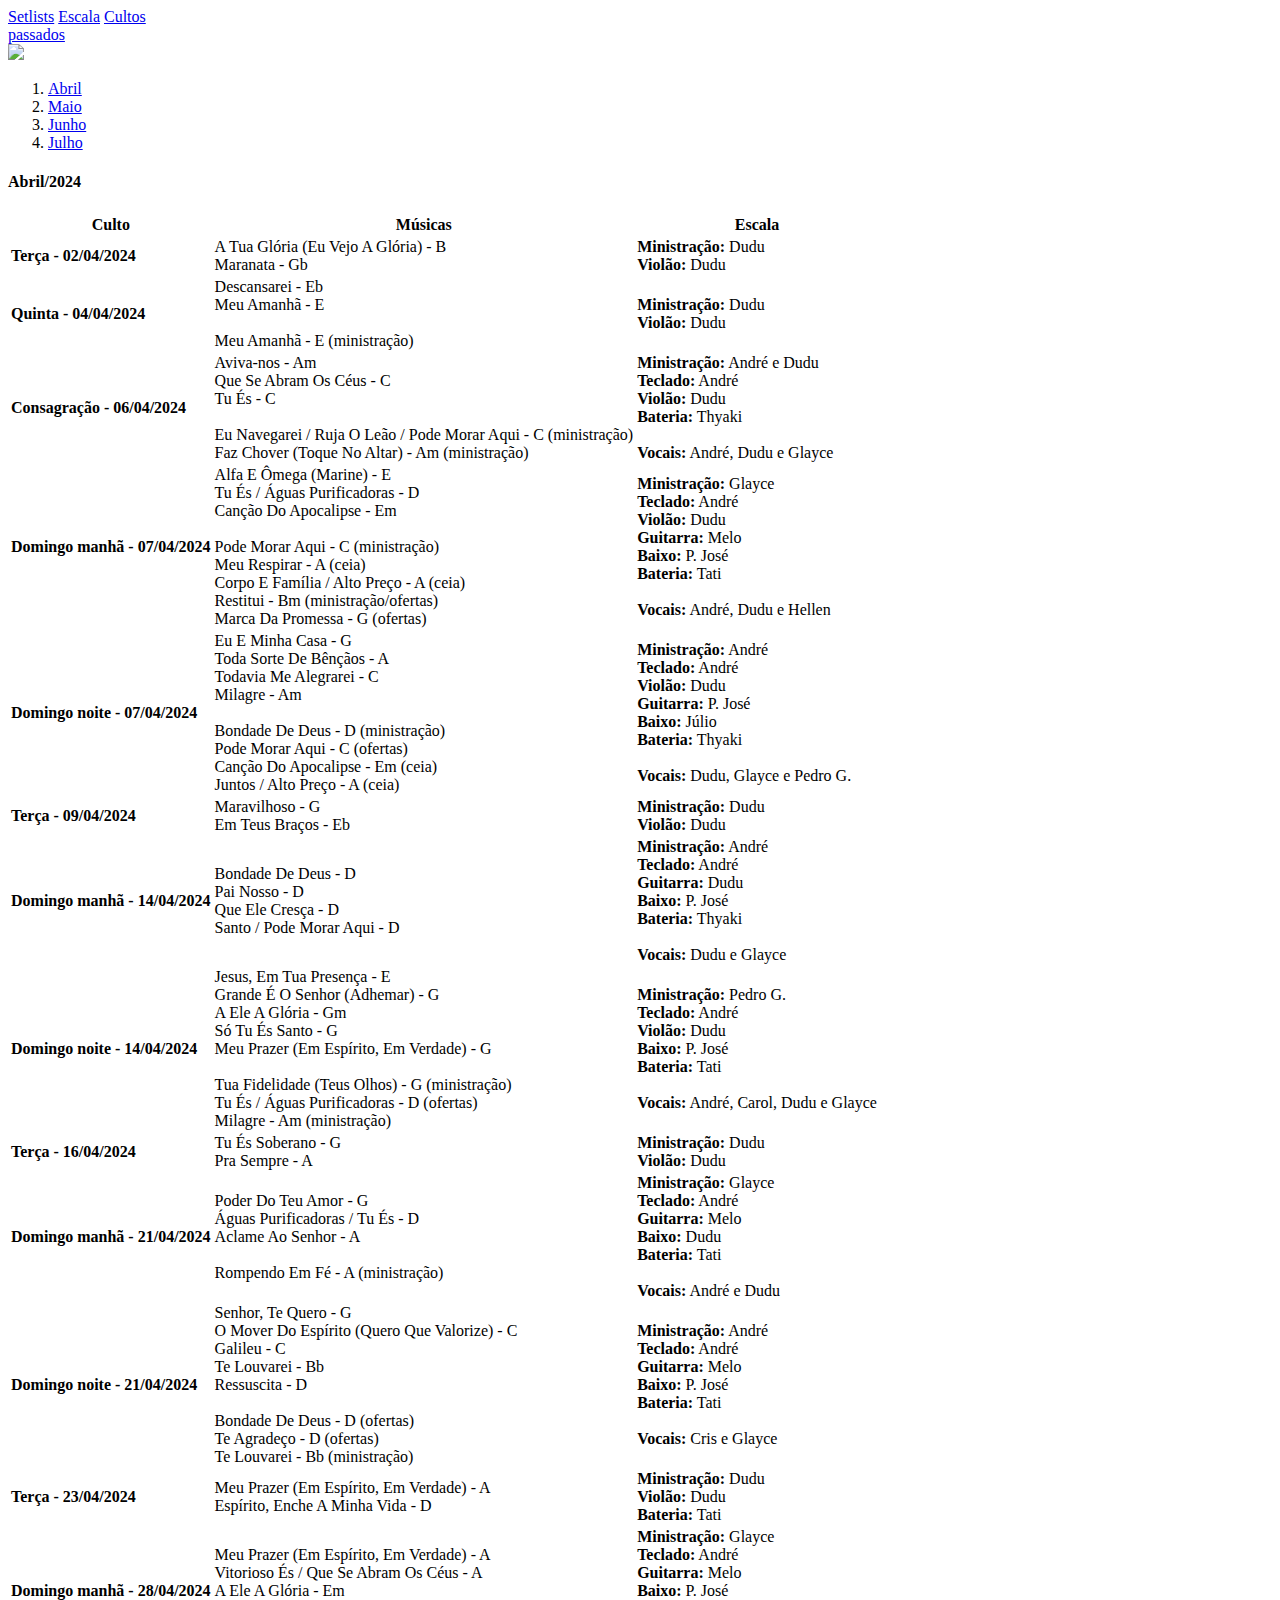
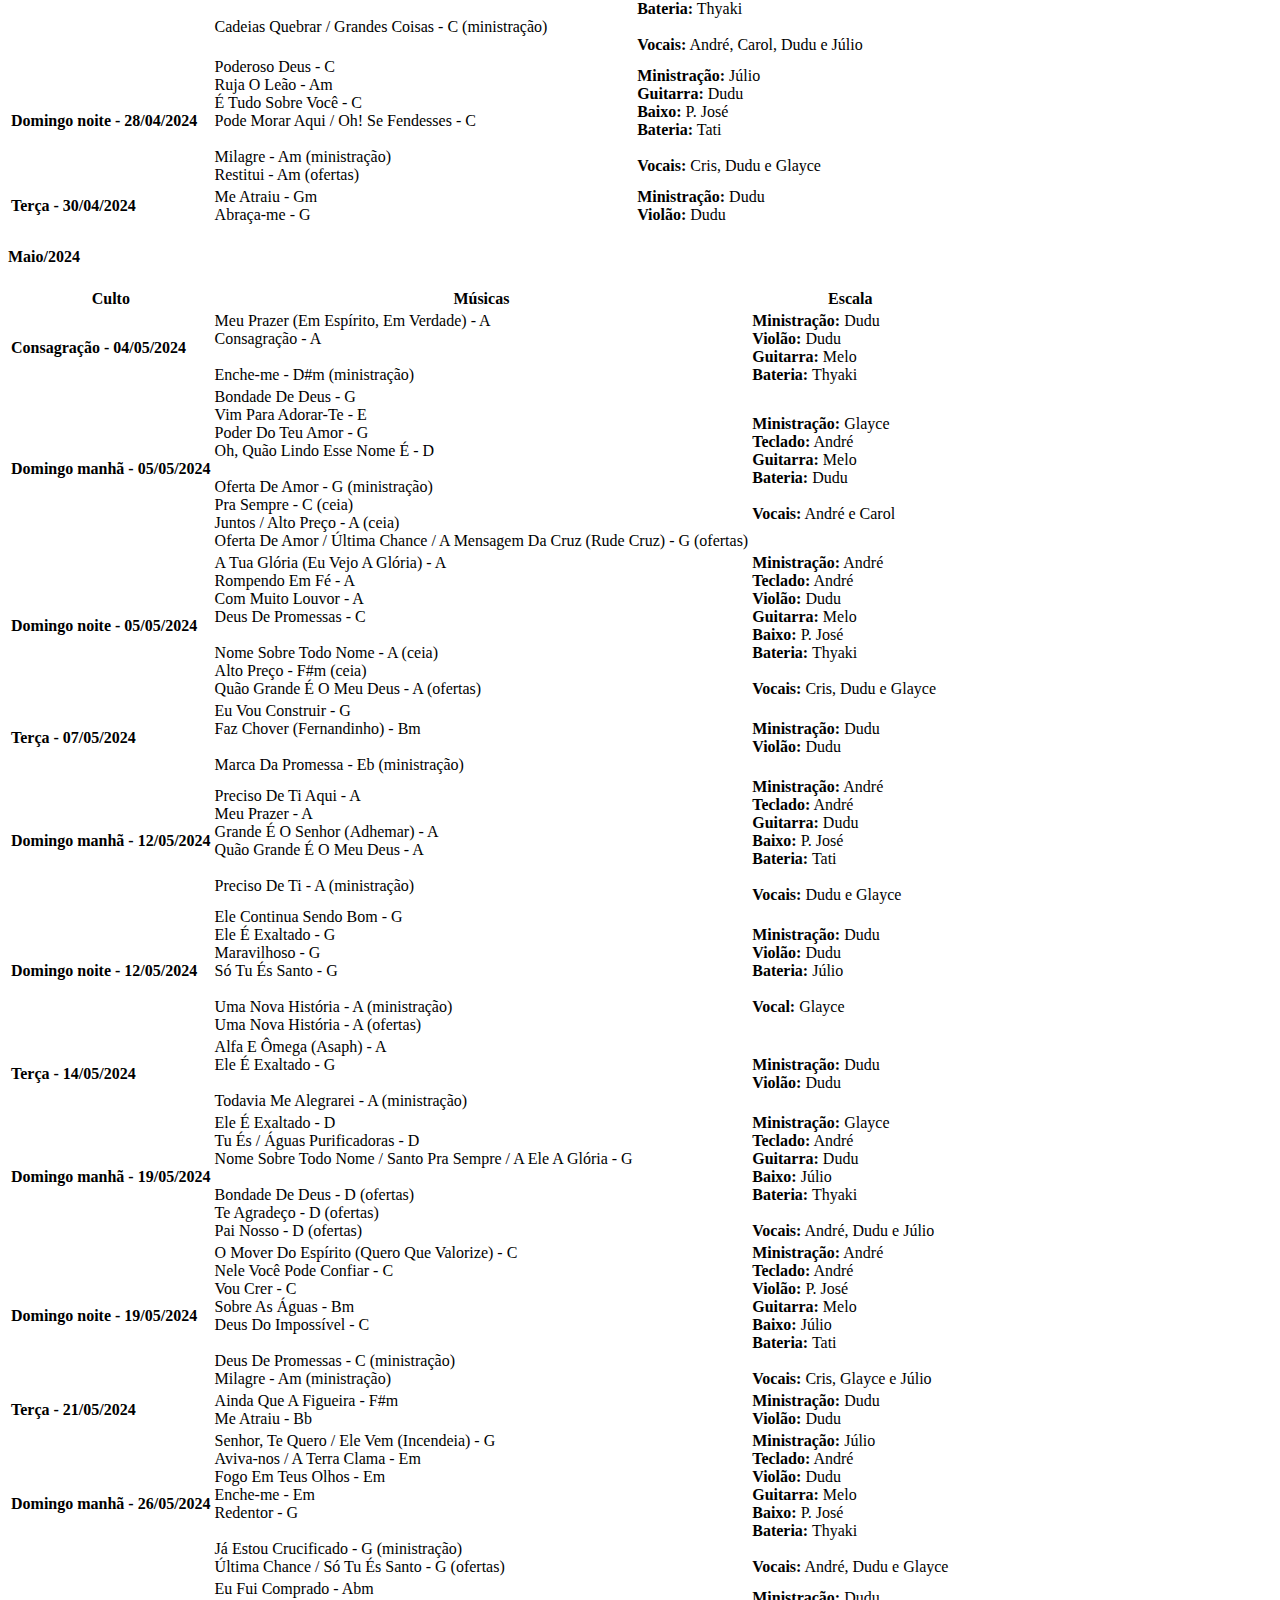
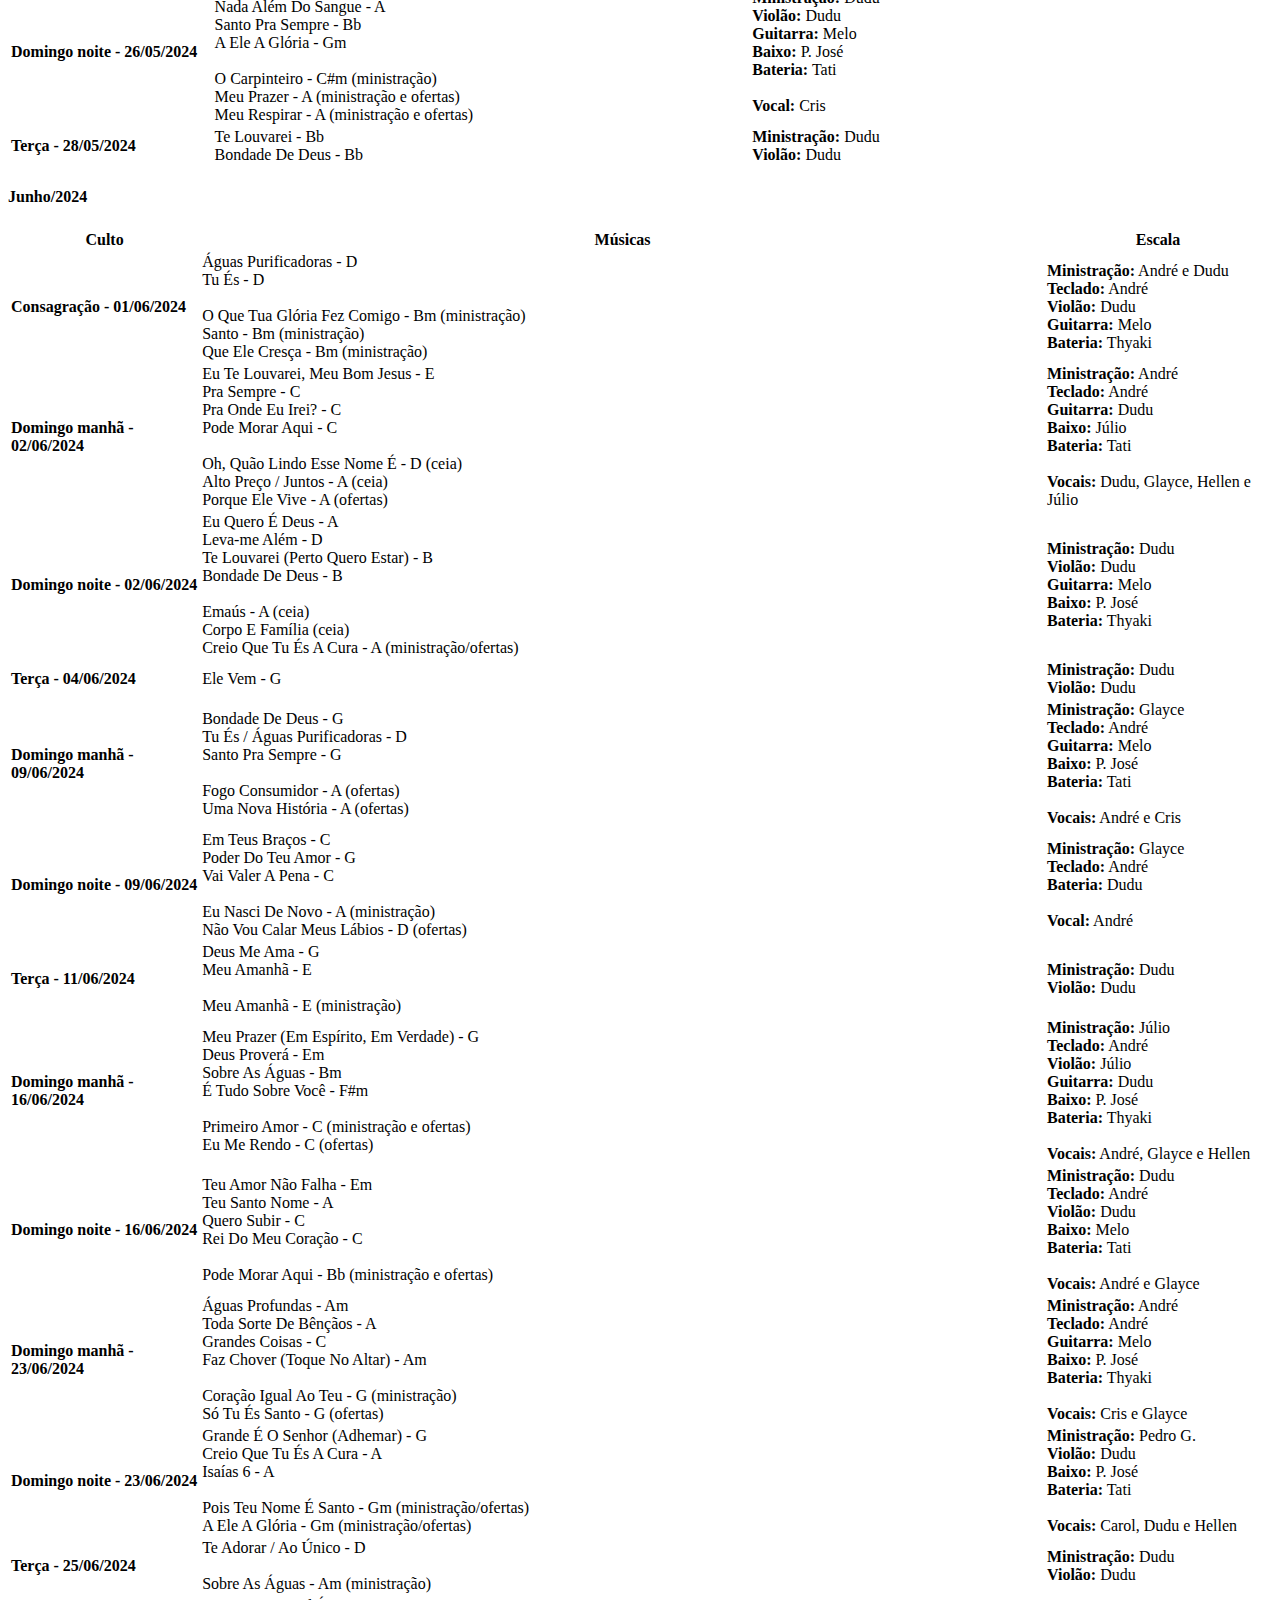
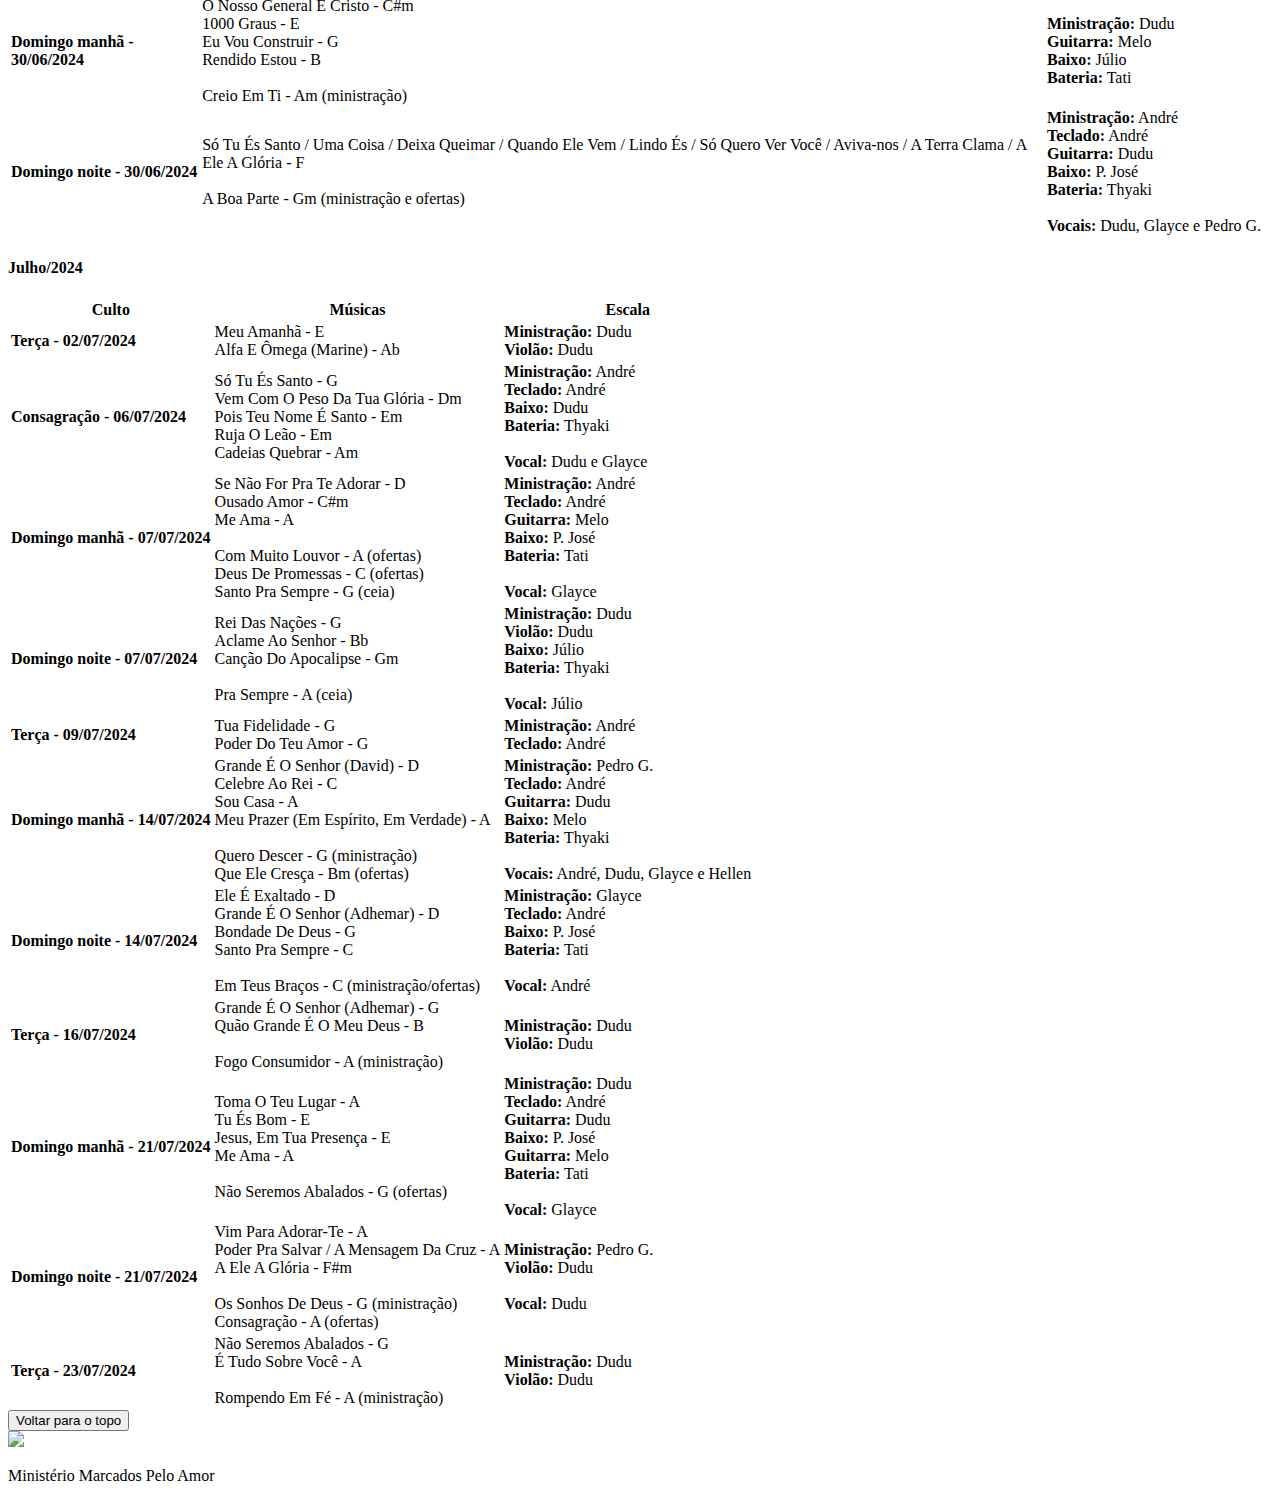
==== commit 571eed33: "update content" ====
--- a/cultos-passados.html
+++ b/cultos-passados.html
@@ -1143,6 +1143,66 @@
                                     <strong>Violão:</strong> Dudu
                                 </td>
                             </tr>
+
+                            <tr>
+                                <td class="tabela__conteudo tabela__conteudo-data">
+                                    <strong>Domingo manhã - 21/07/2024</strong>
+                                </td>
+                                <td class="tabela__conteudo">
+                                    Toma O Teu Lugar - A<br>
+                                    Tu És Bom - E<br>
+                                    Jesus, Em Tua Presença - E<br>
+                                    Me Ama - A<br>
+                                    <br>
+                                    Não Seremos Abalados - G (ofertas)
+                                </td>
+                                <td class="tabela__conteudo">
+                                    <strong>Ministração:</strong> Dudu<br>
+                                    <strong>Teclado:</strong> André<br>
+                                    <strong>Guitarra:</strong> Dudu<br>
+                                    <strong>Baixo:</strong> P. José<br>
+                                    <strong>Guitarra:</strong> Melo<br>
+                                    <strong>Bateria:</strong> Tati<br>
+                                    <br>
+                                    <strong>Vocal:</strong> Glayce
+                                </td>
+                            </tr>
+
+                            <tr>
+                                <td class="tabela__conteudo tabela__conteudo-data">
+                                    <strong>Domingo noite - 21/07/2024</strong>
+                                </td>
+                                <td class="tabela__conteudo">
+                                    Vim Para Adorar-Te - A<br>
+                                    Poder Pra Salvar / A Mensagem Da Cruz - A<br>
+                                    A Ele A Glória - F#m<br>
+                                    <br>
+                                    Os Sonhos De Deus - G (ministração)<br>
+                                    Consagração - A (ofertas)
+                                </td>
+                                <td class="tabela__conteudo">
+                                    <strong>Ministração:</strong> Pedro G.<br>
+                                    <strong>Violão:</strong> Dudu<br>
+                                    <br>
+                                    <strong>Vocal:</strong> Dudu
+                                </td>
+                            </tr>
+
+                            <tr>
+                                <td class="tabela__conteudo tabela__conteudo-data">
+                                    <strong>Terça - 23/07/2024</strong>
+                                </td>
+                                <td class="tabela__conteudo">
+                                    Não Seremos Abalados - G<br>
+                                    É Tudo Sobre Você - A<br>
+                                    <br>
+                                    Rompendo Em Fé - A (ministração)
+                                </td>
+                                <td class="tabela__conteudo">
+                                    <strong>Ministração:</strong> Dudu<br>
+                                    <strong>Violão:</strong> Dudu
+                                </td>
+                            </tr>
                         </tbody>
                     </table>
                 </section>
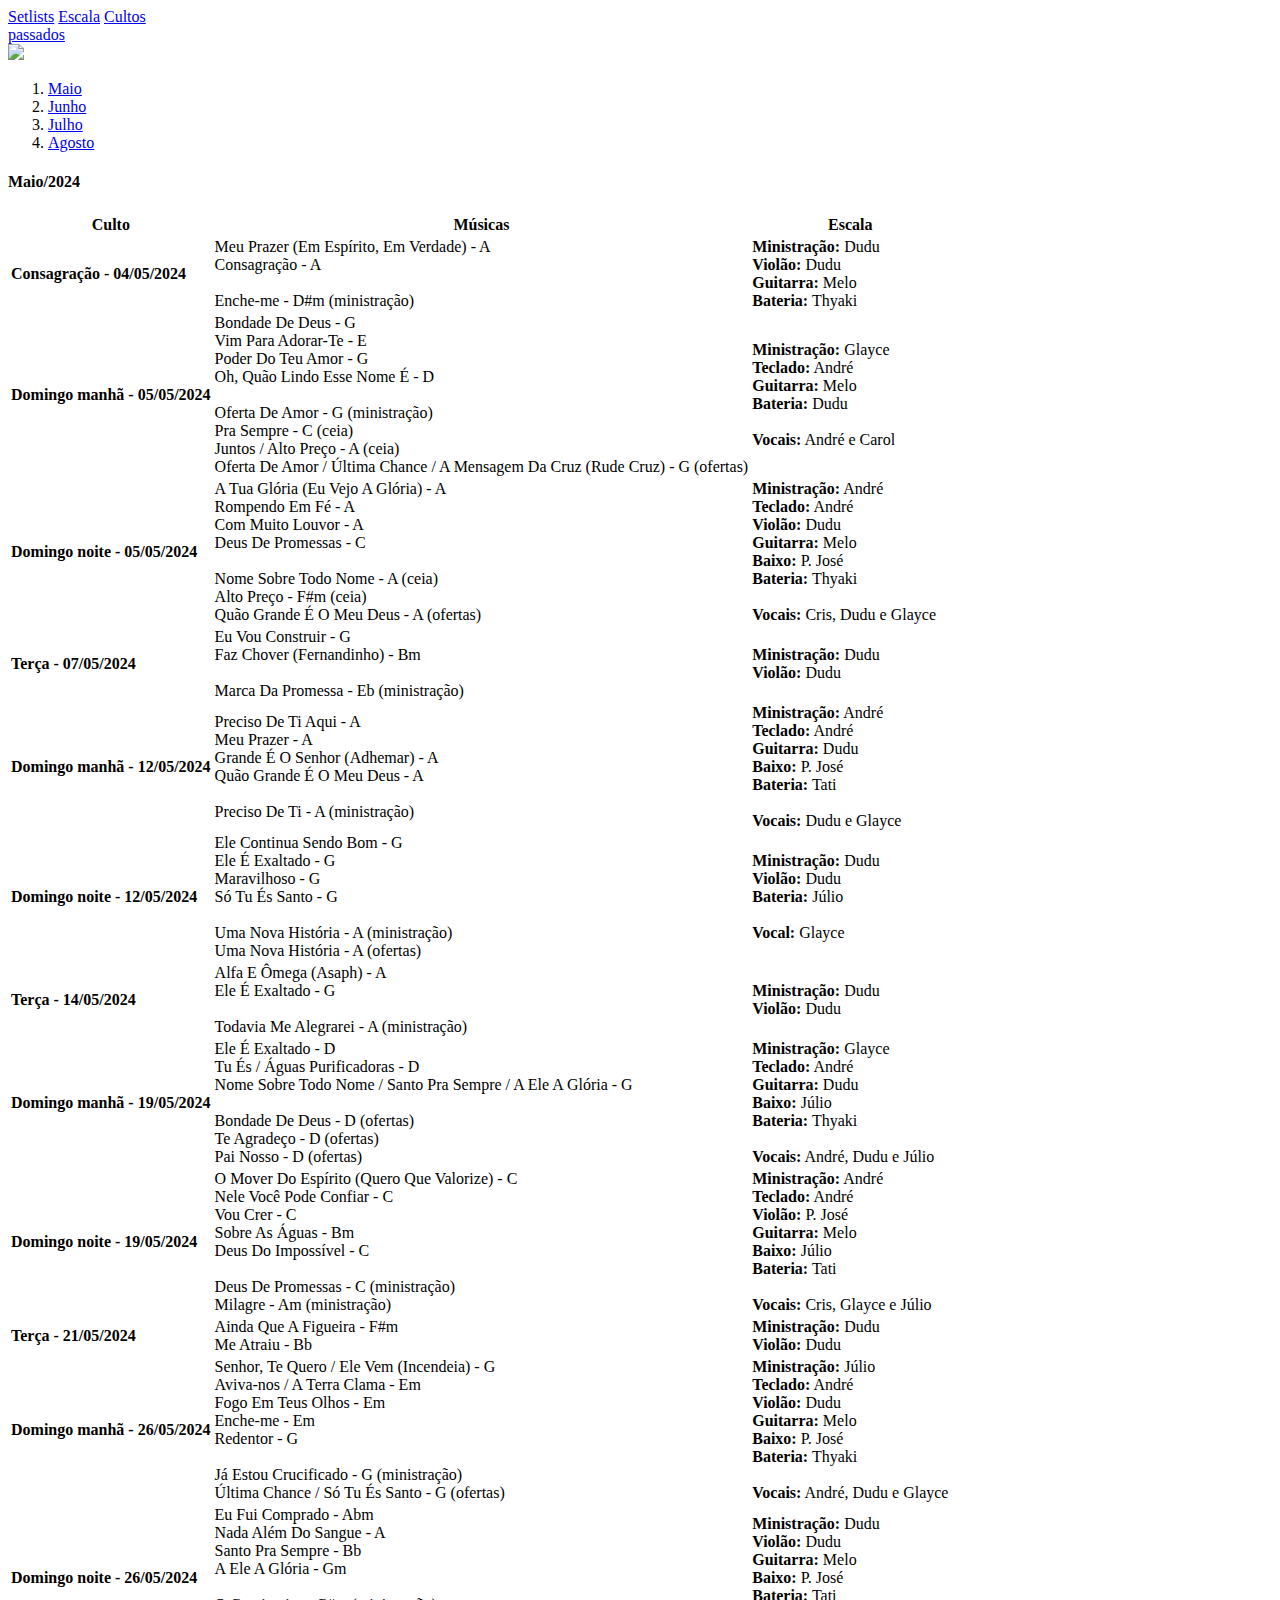
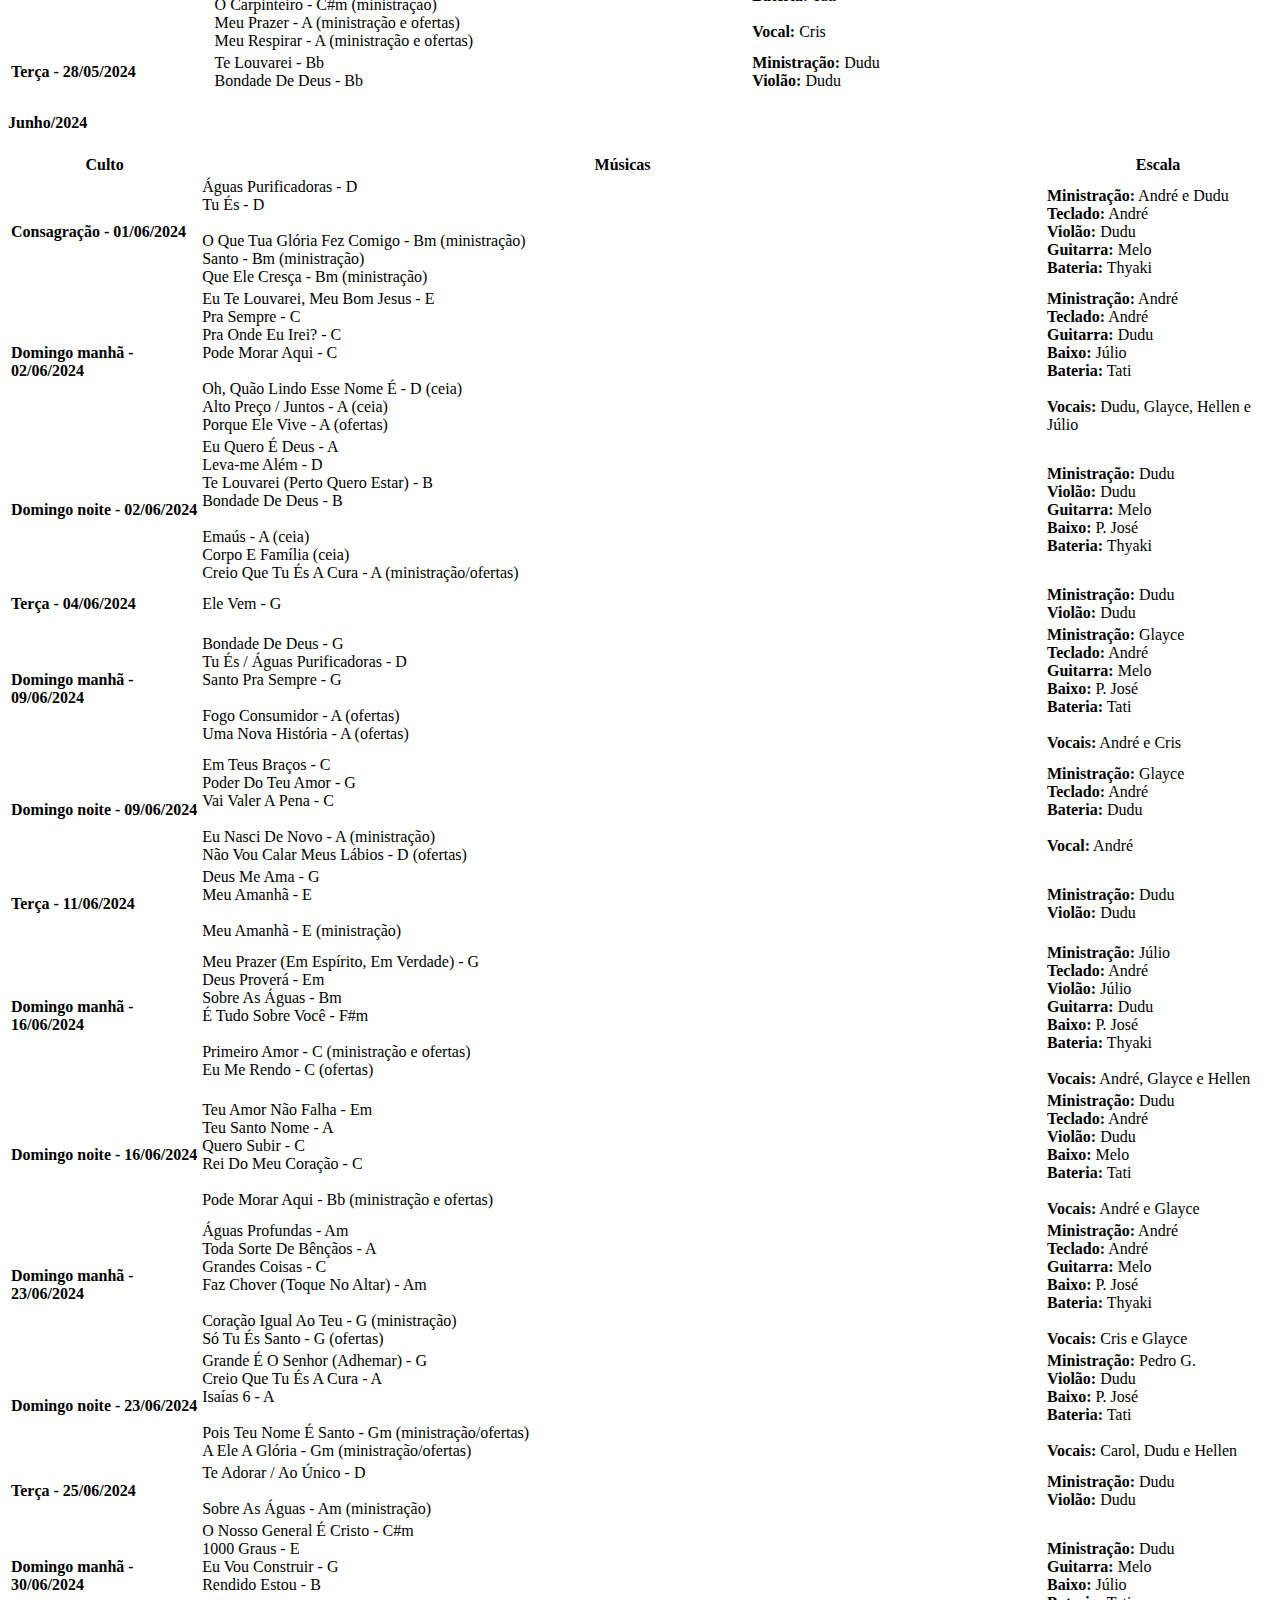
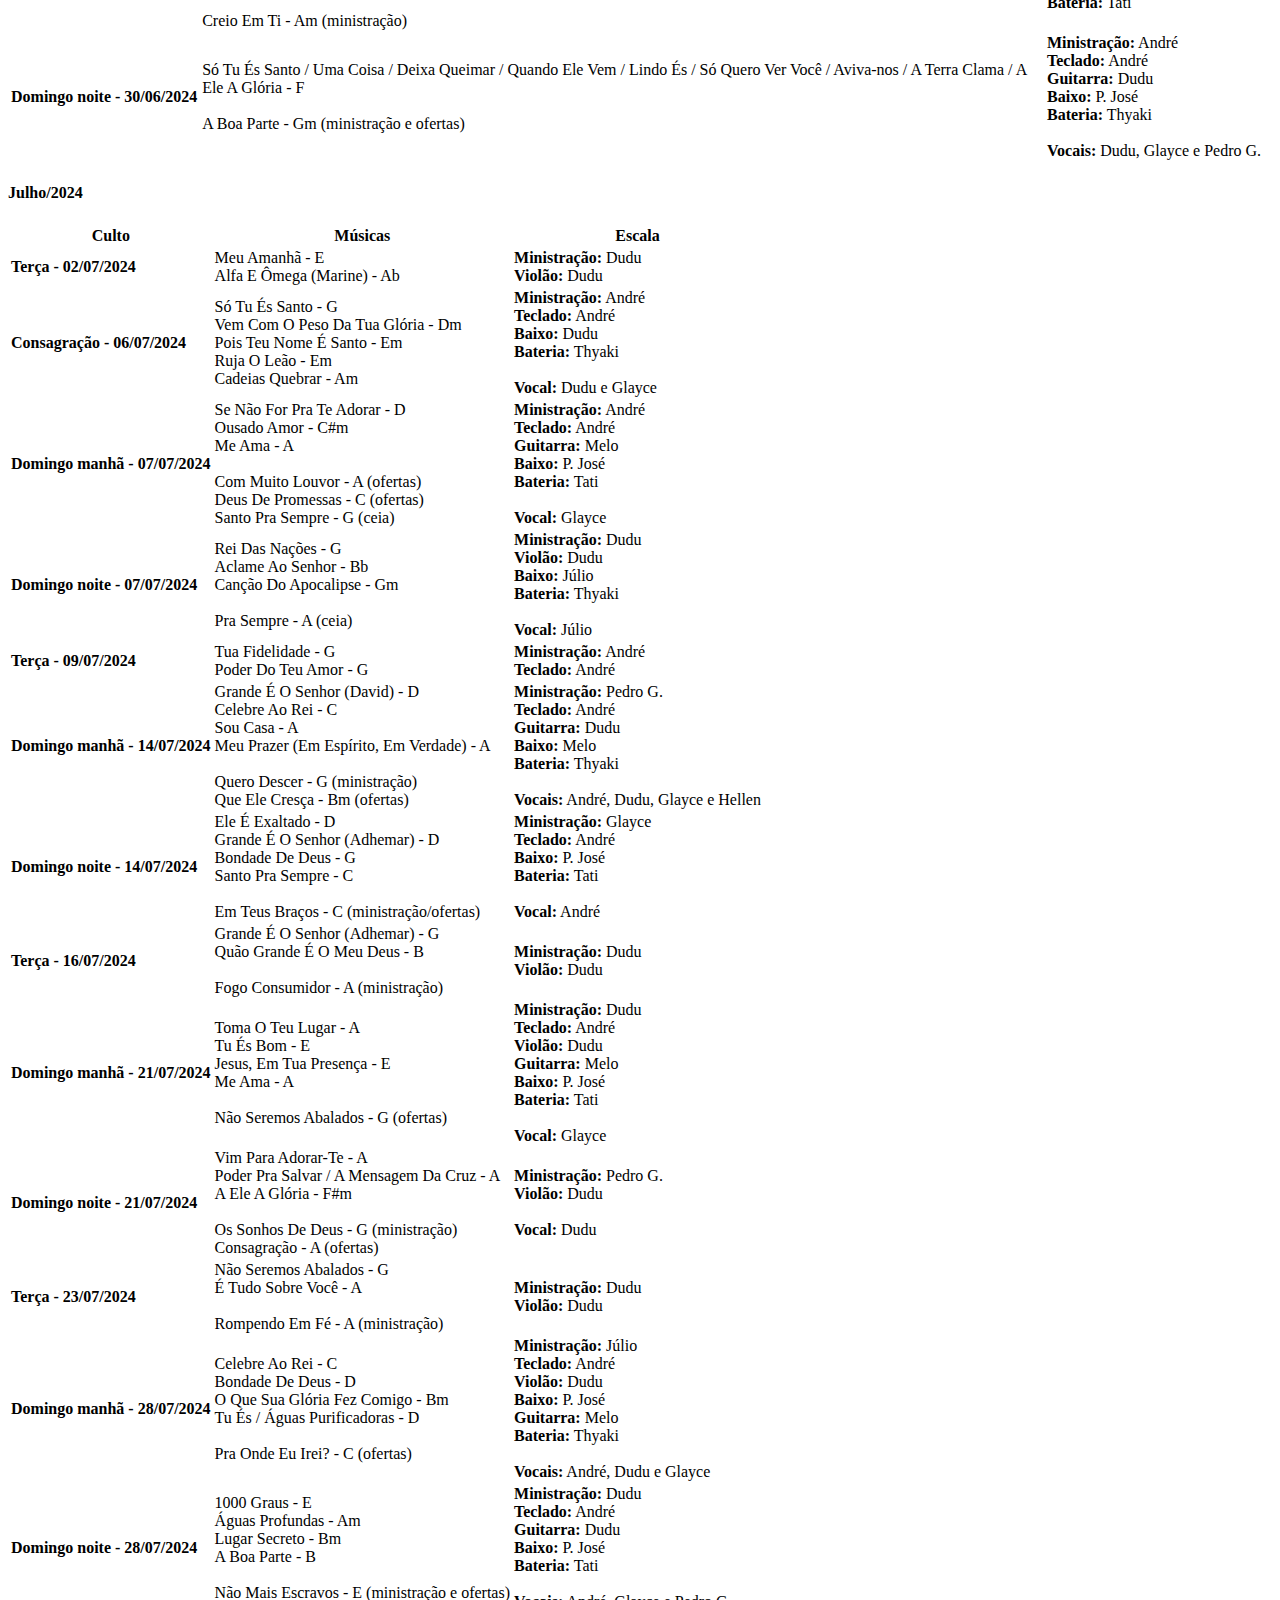
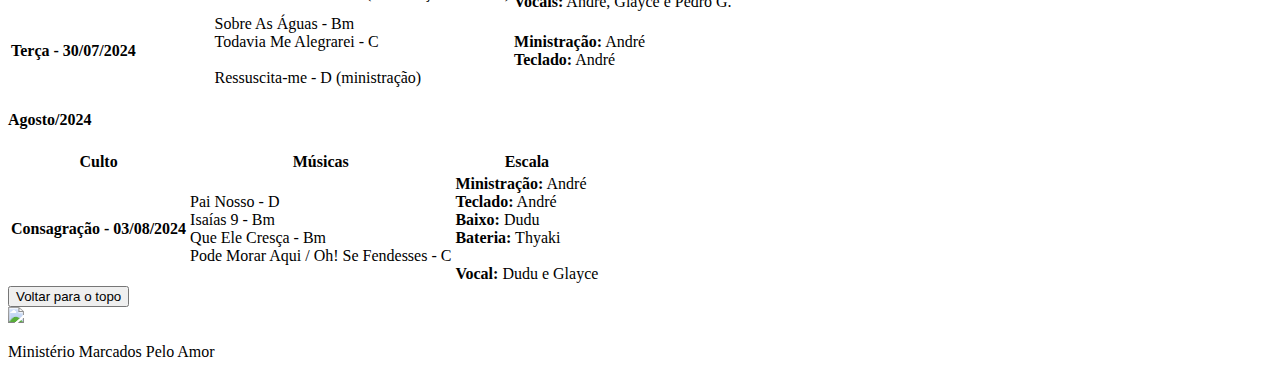
==== commit e307cc7d: "update content" ====
--- a/cultos-passados.html
+++ b/cultos-passados.html
@@ -35,344 +35,24 @@
             <nav class="conteudo__nav">
                 <ol class="conteudo__nav__lista">
                     <li class="conteudo__nav__lista-item">
-                        <a href="#mes-1">Abril</a>
+                        <a href="#mes-1">Maio</a>
                     </li>
                     <li class="conteudo__nav__lista-item">
-                        <a href="#mes-2">Maio</a>
+                        <a href="#mes-2">Junho</a>
                     </li>
                     <li class="conteudo__nav__lista-item">
-                        <a href="#mes-3">Junho</a>
+                        <a href="#mes-3">Julho</a>
                     </li>
                     <li class="conteudo__nav__lista-item">
-                        <a href="#mes-4">Julho</a>
+                        <a href="#mes-4">Agosto</a>
                     </li>
+                    
                 </ol>            
             </nav>
         </div>
 
         <section class="conteudo__meses">
             <section class="conteudo__mes" id="mes-1">
-                <h4 class="passados-titulos">Abril/2024</h4>
-
-                <section class="tabelas">
-                    <table class="tabela mes-inteiro">
-                        <thead class="tabela__titulos">
-                            <tr>
-                                <th class="tabela__titulo">Culto</th>
-                                <th class="tabela__titulo">Músicas</th>
-                                <th class="tabela__titulo">Escala</th>
-                            </tr>
-                        </thead>
-                        
-                        <tbody class="tabela__corpo">
-                            <tr>
-                                <td class="tabela__conteudo tabela__conteudo-data">
-                                    <strong>Terça - 02/04/2024</strong>
-                                </td>
-                                <td class="tabela__conteudo">
-                                    A Tua Glória (Eu Vejo A Glória) - B<br>
-                                    Maranata - Gb
-                                </td>
-                                <td class="tabela__conteudo">
-                                    <strong>Ministração:</strong> Dudu<br>
-                                    <strong>Violão:</strong> Dudu
-                                </td>
-                            </tr>
-
-                            <tr>
-                                <td class="tabela__conteudo tabela__conteudo-data">
-                                    <strong>Quinta - 04/04/2024</strong>
-                                </td>
-                                <td class="tabela__conteudo">
-                                    Descansarei - Eb<br>
-                                    Meu Amanhã - E<br>
-                                    <br>
-                                    Meu Amanhã - E (ministração)
-                                </td>
-                                <td class="tabela__conteudo">
-                                    <strong>Ministração:</strong> Dudu<br>
-                                    <strong>Violão:</strong> Dudu
-                                </td>
-                            </tr>
-
-                            <tr>
-                                <td class="tabela__conteudo tabela__conteudo-data">
-                                    <strong>Consagração - 06/04/2024</strong>
-                                </td>
-                                <td class="tabela__conteudo">
-                                    Aviva-nos - Am<br>
-                                    Que Se Abram Os Céus - C<br>
-                                    Tu És - C<br>
-                                    <br>
-                                    Eu Navegarei / Ruja O Leão / Pode Morar Aqui - C (ministração)<br>
-                                    Faz Chover (Toque No Altar) - Am (ministração)
-                                </td>
-                                <td class="tabela__conteudo">
-                                    <strong>Ministração:</strong> André e Dudu<br>
-                                    <strong>Teclado:</strong> André<br>
-                                    <strong>Violão:</strong> Dudu<br>
-                                    <strong>Bateria:</strong> Thyaki<br>
-                                    <br>
-                                    <strong>Vocais:</strong> André, Dudu e Glayce
-                                </td>
-                            </tr>
-
-                            <tr>
-                                <td class="tabela__conteudo tabela__conteudo-data">
-                                    <strong>Domingo manhã - 07/04/2024</strong>
-                                </td>
-                                <td class="tabela__conteudo">
-                                    Alfa E Ômega (Marine) - E<br>
-                                    Tu És / Águas Purificadoras - D<br>
-                                    Canção Do Apocalipse - Em<br>
-                                    <br>
-                                    Pode Morar Aqui - C (ministração)<br>
-                                    Meu Respirar - A (ceia)<br>
-                                    Corpo E Família / Alto Preço - A (ceia)<br>
-                                    Restitui - Bm (ministração/ofertas)<br>
-                                    Marca Da Promessa - G (ofertas)
-                                </td>
-                                <td class="tabela__conteudo">
-                                    <strong>Ministração:</strong> Glayce<br>
-                                    <strong>Teclado:</strong> André<br>
-                                    <strong>Violão:</strong> Dudu<br>
-                                    <strong>Guitarra:</strong> Melo<br>
-                                    <strong>Baixo:</strong> P. José<br>
-                                    <strong>Bateria:</strong> Tati<br>
-                                    <br>
-                                    <strong>Vocais:</strong> André, Dudu e Hellen
-                                </td>
-                            </tr>
-
-                            <tr>
-                                <td class="tabela__conteudo tabela__conteudo-data">
-                                    <strong>Domingo noite - 07/04/2024</strong>
-                                </td>
-                                <td class="tabela__conteudo">
-                                    Eu E Minha Casa - G<br>
-                                    Toda Sorte De Bênçãos - A<br>
-                                    Todavia Me Alegrarei - C<br>
-                                    Milagre - Am<br>
-                                    <br>
-                                    Bondade De Deus - D (ministração)<br>
-                                    Pode Morar Aqui - C (ofertas)<br>
-                                    Canção Do Apocalipse - Em (ceia)<br>
-                                    Juntos / Alto Preço - A (ceia)
-                                </td>
-                                <td class="tabela__conteudo">
-                                    <strong>Ministração:</strong> André<br>
-                                    <strong>Teclado:</strong> André<br>
-                                    <strong>Violão:</strong> Dudu<br>
-                                    <strong>Guitarra:</strong> P. José<br>
-                                    <strong>Baixo:</strong> Júlio<br>
-                                    <strong>Bateria:</strong> Thyaki<br>
-                                    <br>
-                                    <strong>Vocais:</strong> Dudu, Glayce e Pedro G.
-                                </td>
-                            </tr>
-
-                            <tr>
-                                <td class="tabela__conteudo tabela__conteudo-data">
-                                    <strong>Terça - 09/04/2024</strong>
-                                </td>
-                                <td class="tabela__conteudo">
-                                    Maravilhoso - G<br>
-                                    Em Teus Braços - Eb
-                                </td>
-                                <td class="tabela__conteudo">
-                                    <strong>Ministração:</strong> Dudu<br>
-                                    <strong>Violão:</strong> Dudu
-                                </td>
-                            </tr>
-
-                            <tr>
-                                <td class="tabela__conteudo tabela__conteudo-data">
-                                    <strong>Domingo manhã - 14/04/2024</strong>
-                                </td>
-                                <td class="tabela__conteudo">
-                                    Bondade De Deus - D<br>
-                                    Pai Nosso - D<br>
-                                    Que Ele Cresça - D<br>
-                                    Santo / Pode Morar Aqui - D
-                                </td>
-                                <td class="tabela__conteudo">
-                                    <strong>Ministração:</strong> André<br>
-                                    <strong>Teclado:</strong> André<br>
-                                    <strong>Guitarra:</strong> Dudu<br>
-                                    <strong>Baixo:</strong> P. José<br>
-                                    <strong>Bateria:</strong> Thyaki<br>
-                                    <br>
-                                    <strong>Vocais:</strong> Dudu e Glayce
-                                </td>
-                            </tr>
-
-                            <tr>
-                                <td class="tabela__conteudo tabela__conteudo-data">
-                                    <strong>Domingo noite - 14/04/2024</strong>
-                                </td>
-                                <td class="tabela__conteudo">
-                                    Jesus, Em Tua Presença - E<br>
-                                    Grande É O Senhor (Adhemar) - G<br>
-                                    A Ele A Glória - Gm<br>
-                                    Só Tu És Santo - G<br>
-                                    Meu Prazer (Em Espírito, Em Verdade) - G<br>
-                                    <br>
-                                    Tua Fidelidade (Teus Olhos) - G (ministração)<br>
-                                    Tu És / Águas Purificadoras - D (ofertas)<br>
-                                    Milagre - Am (ministração)
-                                </td>
-                                <td class="tabela__conteudo">
-                                    <strong>Ministração:</strong> Pedro G.<br>
-                                    <strong>Teclado:</strong> André<br>
-                                    <strong>Violão:</strong> Dudu<br>
-                                    <strong>Baixo:</strong> P. José<br>
-                                    <strong>Bateria:</strong> Tati<br>
-                                    <br>
-                                    <strong>Vocais:</strong> André, Carol, Dudu e Glayce
-                                </td>
-                            </tr>
-
-                            <tr>
-                                <td class="tabela__conteudo tabela__conteudo-data">
-                                    <strong>Terça - 16/04/2024</strong>
-                                </td>
-                                <td class="tabela__conteudo">
-                                    Tu És Soberano - G<br>
-                                    Pra Sempre - A
-                                </td>
-                                <td class="tabela__conteudo">
-                                    <strong>Ministração:</strong> Dudu<br>
-                                    <strong>Violão:</strong> Dudu
-                                </td>
-                            </tr>
-
-                            <tr>
-                                <td class="tabela__conteudo tabela__conteudo-data">
-                                    <strong>Domingo manhã - 21/04/2024</strong>
-                                </td>
-                                <td class="tabela__conteudo">
-                                    Poder Do Teu Amor - G<br>
-                                    Águas Purificadoras / Tu És - D<br>
-                                    Aclame Ao Senhor - A<br>
-                                    <br>
-                                    Rompendo Em Fé - A (ministração)
-                                </td>
-                                <td class="tabela__conteudo">
-                                    <strong>Ministração:</strong> Glayce<br>
-                                    <strong>Teclado:</strong> André<br>
-                                    <strong>Guitarra:</strong> Melo<br>
-                                    <strong>Baixo:</strong> Dudu<br>
-                                    <strong>Bateria:</strong> Tati<br>
-                                    <br>
-                                    <strong>Vocais:</strong> André e Dudu
-                                </td>
-                            </tr>
-
-                            <tr>
-                                <td class="tabela__conteudo tabela__conteudo-data">
-                                    <strong>Domingo noite - 21/04/2024</strong>
-                                </td>
-                                <td class="tabela__conteudo">
-                                    Senhor, Te Quero - G<br>
-                                    O Mover Do Espírito (Quero Que Valorize) - C<br>
-                                    Galileu - C<br>
-                                    Te Louvarei - Bb<br>
-                                    Ressuscita - D<br>
-                                    <br>
-                                    Bondade De Deus - D (ofertas)<br>
-                                    Te Agradeço - D (ofertas)<br>
-                                    Te Louvarei - Bb (ministração)
-                                </td>
-                                <td class="tabela__conteudo">
-                                    <strong>Ministração:</strong> André<br>
-                                    <strong>Teclado:</strong> André<br>
-                                    <strong>Guitarra:</strong> Melo<br>
-                                    <strong>Baixo:</strong> P. José<br>
-                                    <strong>Bateria:</strong> Tati<br>
-                                    <br>
-                                    <strong>Vocais:</strong> Cris e Glayce
-                                </td>
-                            </tr>
-
-                            <tr>
-                                <td class="tabela__conteudo tabela__conteudo-data">
-                                    <strong>Terça - 23/04/2024</strong>
-                                </td>
-                                <td class="tabela__conteudo">
-                                    Meu Prazer (Em Espírito, Em Verdade) - A<br>
-                                    Espírito, Enche A Minha Vida - D
-                                </td>
-                                <td class="tabela__conteudo">
-                                    <strong>Ministração:</strong> Dudu<br>
-                                    <strong>Violão:</strong> Dudu<br>
-                                    <strong>Bateria:</strong> Tati
-                                </td>
-                            </tr>
-
-                            <tr>
-                                <td class="tabela__conteudo tabela__conteudo-data">
-                                    <strong>Domingo manhã - 28/04/2024</strong>
-                                </td>
-                                <td class="tabela__conteudo">
-                                    Meu Prazer (Em Espírito, Em Verdade) - A<br>
-                                    Vitorioso És / Que Se Abram Os Céus - A<br>
-                                    A Ele A Glória - Em<br>
-                                    <br>
-                                    Cadeias Quebrar / Grandes Coisas - C (ministração)
-                                </td>
-                                <td class="tabela__conteudo">
-                                    <strong>Ministração:</strong> Glayce<br>
-                                    <strong>Teclado:</strong> André<br>
-                                    <strong>Guitarra:</strong> Melo<br>
-                                    <strong>Baixo:</strong> P. José<br>
-                                    <strong>Bateria:</strong> Thyaki<br>
-                                    <br>
-                                    <strong>Vocais:</strong> André, Carol, Dudu e Júlio
-                                </td>
-                            </tr>
-
-                            <tr>
-                                <td class="tabela__conteudo tabela__conteudo-data">
-                                    <strong>Domingo noite - 28/04/2024</strong>
-                                </td>
-                                <td class="tabela__conteudo">
-                                    Poderoso Deus - C<br>
-                                    Ruja O Leão - Am<br>
-                                    É Tudo Sobre Você - C<br>
-                                    Pode Morar Aqui / Oh! Se Fendesses - C<br>
-                                    <br>
-                                    Milagre - Am (ministração)<br>
-                                    Restitui - Am (ofertas)
-                                </td>
-                                <td class="tabela__conteudo">
-                                    <strong>Ministração:</strong> Júlio<br>
-                                    <strong>Guitarra:</strong> Dudu<br>
-                                    <strong>Baixo:</strong> P. José<br>
-                                    <strong>Bateria:</strong> Tati<br>
-                                    <br>
-                                    <strong>Vocais:</strong> Cris, Dudu e Glayce
-                                </td>
-                            </tr>
-
-                            <tr>
-                                <td class="tabela__conteudo tabela__conteudo-data">
-                                    <strong>Terça - 30/04/2024</strong>
-                                </td>
-                                <td class="tabela__conteudo">
-                                    Me Atraiu - Gm<br>
-                                    Abraça-me - G
-                                </td>
-                                <td class="tabela__conteudo">
-                                    <strong>Ministração:</strong> Dudu<br>
-                                    <strong>Violão:</strong> Dudu
-                                </td>
-                            </tr>
-                        </tbody>
-                    </table>
-                </section>
-            </section>
-
-            <section class="conteudo__mes" id="mes-2">
                 <h4 class="passados-titulos">Maio/2024</h4>
 
                 <section class="tabelas">
@@ -665,7 +345,7 @@
                 </section>
             </section>
 
-            <section class="conteudo__mes" id="mes-3">
+            <section class="conteudo__mes" id="mes-2">
                 <h4 class="passados-titulos">Junho/2024</h4>
 
                 <section class="tabelas">
@@ -974,7 +654,7 @@
                 </section>
             </section>
 
-            <section class="conteudo__mes" id="mes-4">
+            <section class="conteudo__mes" id="mes-3">
                 <h4 class="passados-titulos">Julho/2024</h4>
 
                 <section class="tabelas">
@@ -1159,9 +839,9 @@
                                 <td class="tabela__conteudo">
                                     <strong>Ministração:</strong> Dudu<br>
                                     <strong>Teclado:</strong> André<br>
-                                    <strong>Guitarra:</strong> Dudu<br>
-                                    <strong>Baixo:</strong> P. José<br>
-                                    <strong>Guitarra:</strong> Melo<br>
+                                    <strong>Violão:</strong> Dudu<br>
+                                    <strong>Guitarra:</strong> Melo<br>
+                                    <strong>Baixo:</strong> P. José<br>
                                     <strong>Bateria:</strong> Tati<br>
                                     <br>
                                     <strong>Vocal:</strong> Glayce
@@ -1203,6 +883,166 @@
                                     <strong>Violão:</strong> Dudu
                                 </td>
                             </tr>
+
+                            <tr>
+                                <td class="tabela__conteudo tabela__conteudo-data">
+                                    <strong>Domingo manhã - 28/07/2024</strong>
+                                </td>
+                                <td class="tabela__conteudo">
+                                    Celebre Ao Rei - C<br>
+                                    Bondade De Deus - D<br>
+                                    O Que Sua Glória Fez Comigo - Bm<br>
+                                    Tu És / Águas Purificadoras - D<br>
+                                    <br>
+                                    Pra Onde Eu Irei? - C (ofertas)
+                                </td>
+                                <td class="tabela__conteudo">
+                                    <strong>Ministração:</strong> Júlio<br>
+                                    <strong>Teclado:</strong> André<br>
+                                    <strong>Violão:</strong> Dudu<br>
+                                    <strong>Baixo:</strong> P. José<br>
+                                    <strong>Guitarra:</strong> Melo<br>
+                                    <strong>Bateria:</strong> Thyaki<br>
+                                    <br>
+                                    <strong>Vocais:</strong> André, Dudu e Glayce
+                                </td>
+                            </tr>
+
+                            <tr>
+                                <td class="tabela__conteudo tabela__conteudo-data">
+                                    <strong>Domingo noite - 28/07/2024</strong>
+                                </td>
+                                <td class="tabela__conteudo">
+                                    1000 Graus - E<br>
+                                    Águas Profundas - Am<br>
+                                    Lugar Secreto - Bm<br>
+                                    A Boa Parte - B<br>
+                                    <br>
+                                    Não Mais Escravos - E (ministração e ofertas)
+                                </td>
+                                <td class="tabela__conteudo">
+                                    <strong>Ministração:</strong> Dudu<br>
+                                    <strong>Teclado:</strong> André<br>
+                                    <strong>Guitarra:</strong> Dudu<br>
+                                    <strong>Baixo:</strong> P. José<br>
+                                    <strong>Bateria:</strong> Tati<br>
+                                    <br>
+                                    <strong>Vocais:</strong> André, Glayce e Pedro G.
+                                </td>
+                            </tr>
+
+                            <tr>
+                                <td class="tabela__conteudo tabela__conteudo-data">
+                                    <strong>Terça - 30/07/2024</strong>
+                                </td>
+                                <td class="tabela__conteudo">
+                                    Sobre As Águas - Bm<br>
+                                    Todavia Me Alegrarei - C<br>
+                                    <br>
+                                    Ressuscita-me - D (ministração)
+                                </td>
+                                <td class="tabela__conteudo">
+                                    <strong>Ministração:</strong> André<br>
+                                    <strong>Teclado:</strong> André
+                                </td>
+                            </tr>
+                        </tbody>
+                    </table>
+                </section>
+            </section>
+
+            <section class="conteudo__mes" id="mes-4">
+                <h4 class="passados-titulos">Agosto/2024</h4>
+
+                <section class="tabelas">
+                    <table class="tabela mes-inteiro">
+                        <thead class="tabela__titulos">
+                            <tr>
+                                <th class="tabela__titulo">Culto</th>
+                                <th class="tabela__titulo">Músicas</th>
+                                <th class="tabela__titulo">Escala</th>
+                            </tr>
+                        </thead>
+                        
+                        <tbody class="tabela__corpo">
+                            <tr>
+                                <td class="tabela__conteudo tabela__conteudo-data">
+                                    <strong>Consagração - 03/08/2024</strong>
+                                </td>
+                                <td class="tabela__conteudo">
+                                    Pai Nosso - D<br>
+                                    Isaías 9 - Bm<br>
+                                    Que Ele Cresça - Bm<br>
+                                    Pode Morar Aqui / Oh! Se Fendesses - C
+                                </td>
+                                <td class="tabela__conteudo">
+                                    <strong>Ministração:</strong> André<br>
+                                    <strong>Teclado:</strong> André<br>
+                                    <strong>Baixo:</strong> Dudu<br>
+                                    <strong>Bateria:</strong> Thyaki<br>
+                                    <br>
+                                    <strong>Vocal:</strong> Dudu e Glayce<br>
+                                </td>
+                            </tr>
+
+                            <!-- <tr>
+                                <td class="tabela__conteudo tabela__conteudo-data">
+                                    <strong>Domingo manhã - 07/07/2024</strong>
+                                </td>
+                                <td class="tabela__conteudo">
+                                    Se Não For Pra Te Adorar - D<br>
+                                    Ousado Amor - C#m<br>
+                                    Me Ama - A<br>
+                                    <br>
+                                    Com Muito Louvor - A (ofertas)<br>
+                                    Deus De Promessas - C (ofertas)<br>
+                                    Santo Pra Sempre - G (ceia)
+                                </td>
+                                <td class="tabela__conteudo">
+                                    <strong>Ministração:</strong> André<br>
+                                    <strong>Teclado:</strong> André<br>
+                                    <strong>Guitarra:</strong> Melo<br>
+                                    <strong>Baixo:</strong> P. José<br>
+                                    <strong>Bateria:</strong> Tati<br>
+                                    <br>
+                                    <strong>Vocal:</strong> Glayce
+                                </td>
+                            </tr>
+
+                            <tr>
+                                <td class="tabela__conteudo tabela__conteudo-data">
+                                    <strong>Domingo noite - 07/07/2024</strong>
+                                </td>
+                                <td class="tabela__conteudo">
+                                    Rei Das Nações - G<br>
+                                    Aclame Ao Senhor - Bb<br>
+                                    Canção Do Apocalipse - Gm<br>
+                                    <br>
+                                    Pra Sempre - A (ceia)
+                                </td>
+                                <td class="tabela__conteudo">
+                                    <strong>Ministração:</strong> Dudu<br>
+                                    <strong>Violão:</strong> Dudu<br>
+                                    <strong>Baixo:</strong> Júlio<br>
+                                    <strong>Bateria:</strong> Thyaki<br>
+                                    <br>
+                                    <strong>Vocal:</strong> Júlio
+                                </td>
+                            </tr>
+
+                            <tr>
+                                <td class="tabela__conteudo tabela__conteudo-data">
+                                    <strong>Terça - 09/07/2024</strong>
+                                </td>
+                                <td class="tabela__conteudo">
+                                    Tua Fidelidade - G<br>
+                                    Poder Do Teu Amor - G
+                                </td>
+                                <td class="tabela__conteudo">
+                                    <strong>Ministração:</strong> André<br>
+                                    <strong>Teclado:</strong> André
+                                </td>
+                            </tr> -->
                         </tbody>
                     </table>
                 </section>
